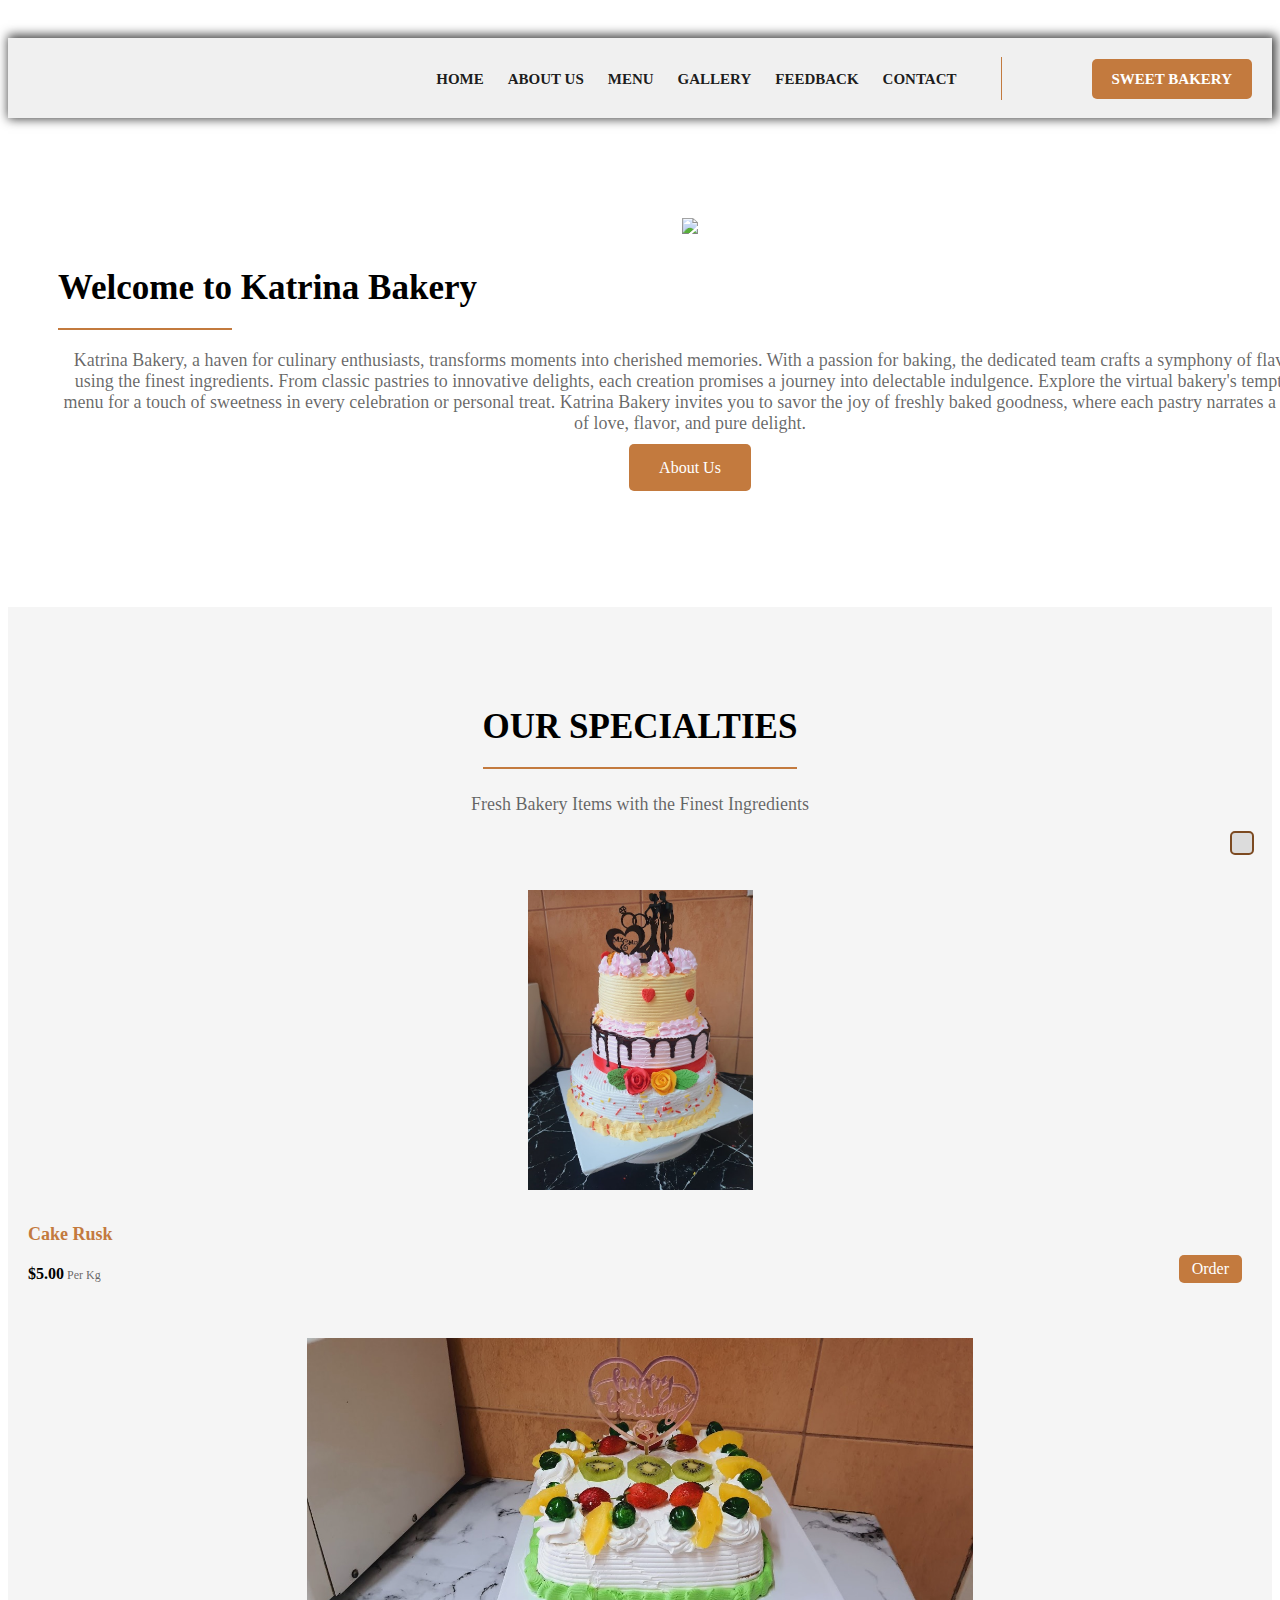
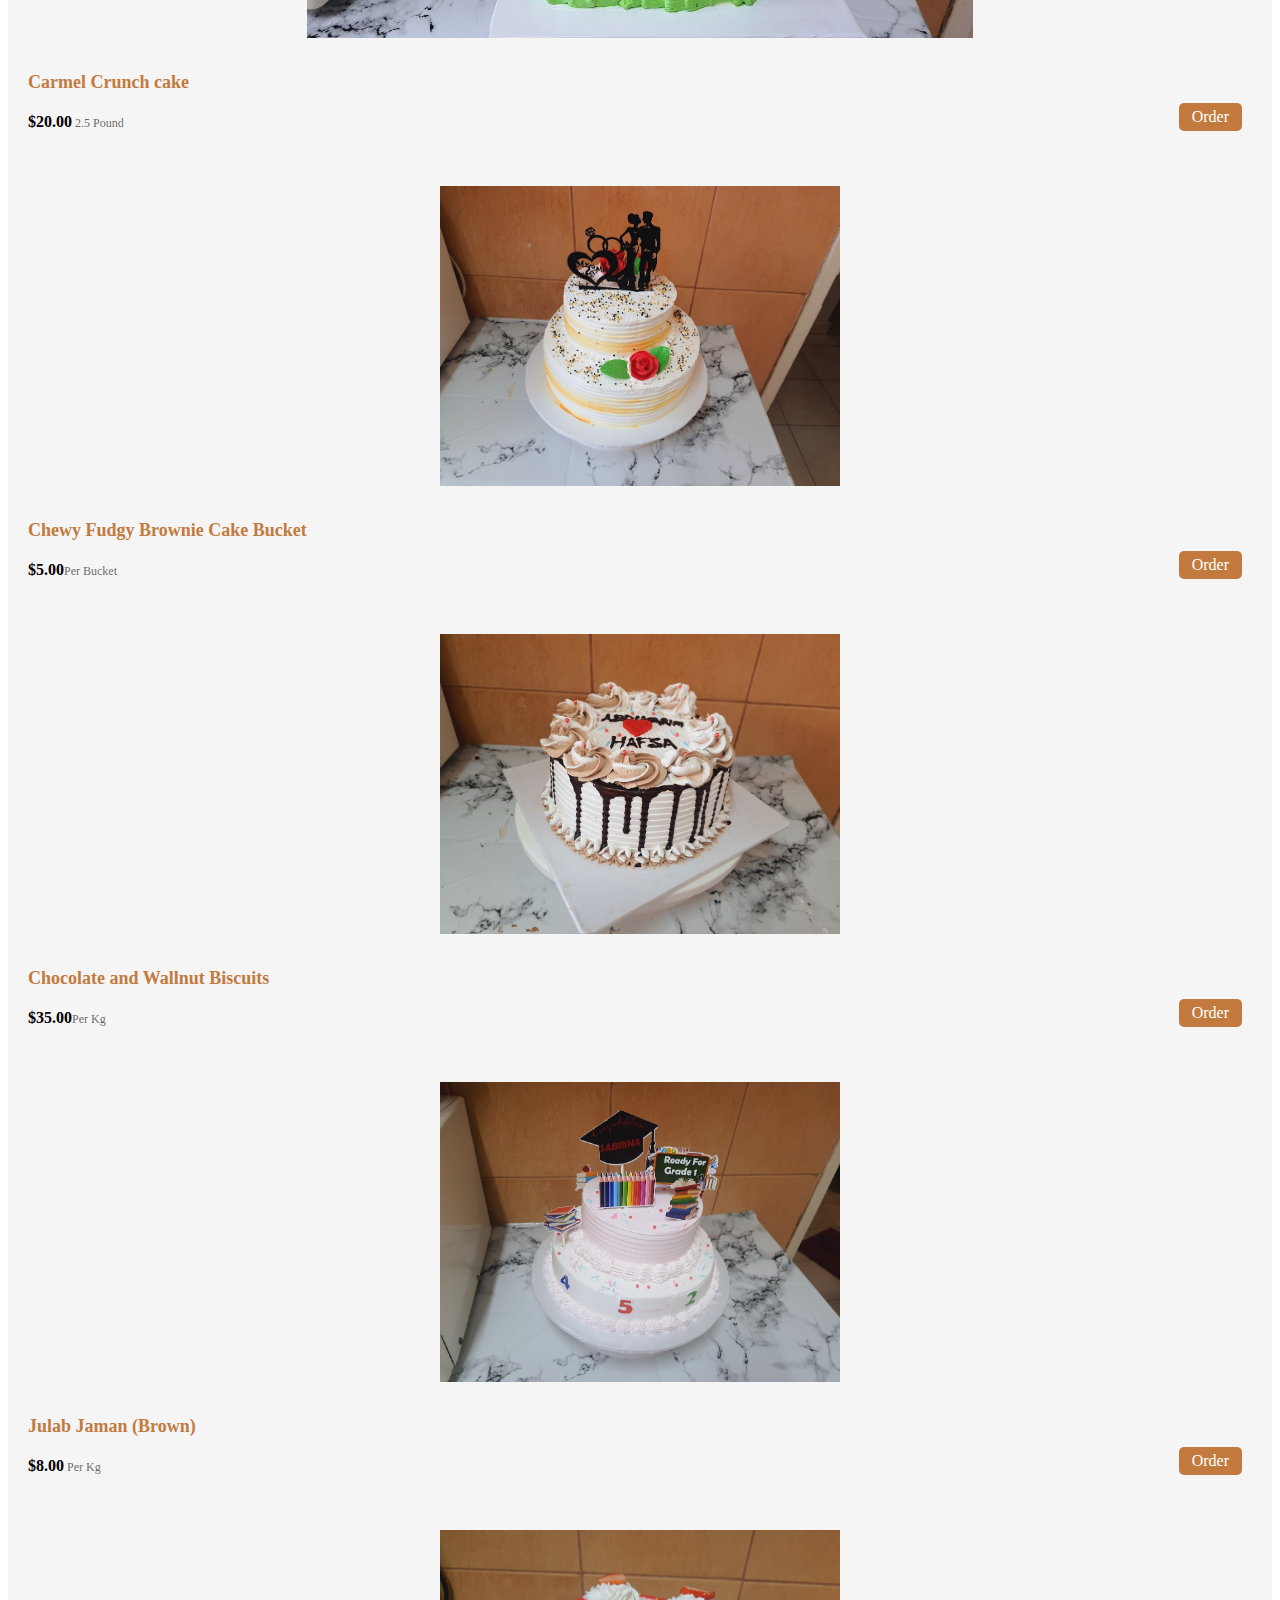
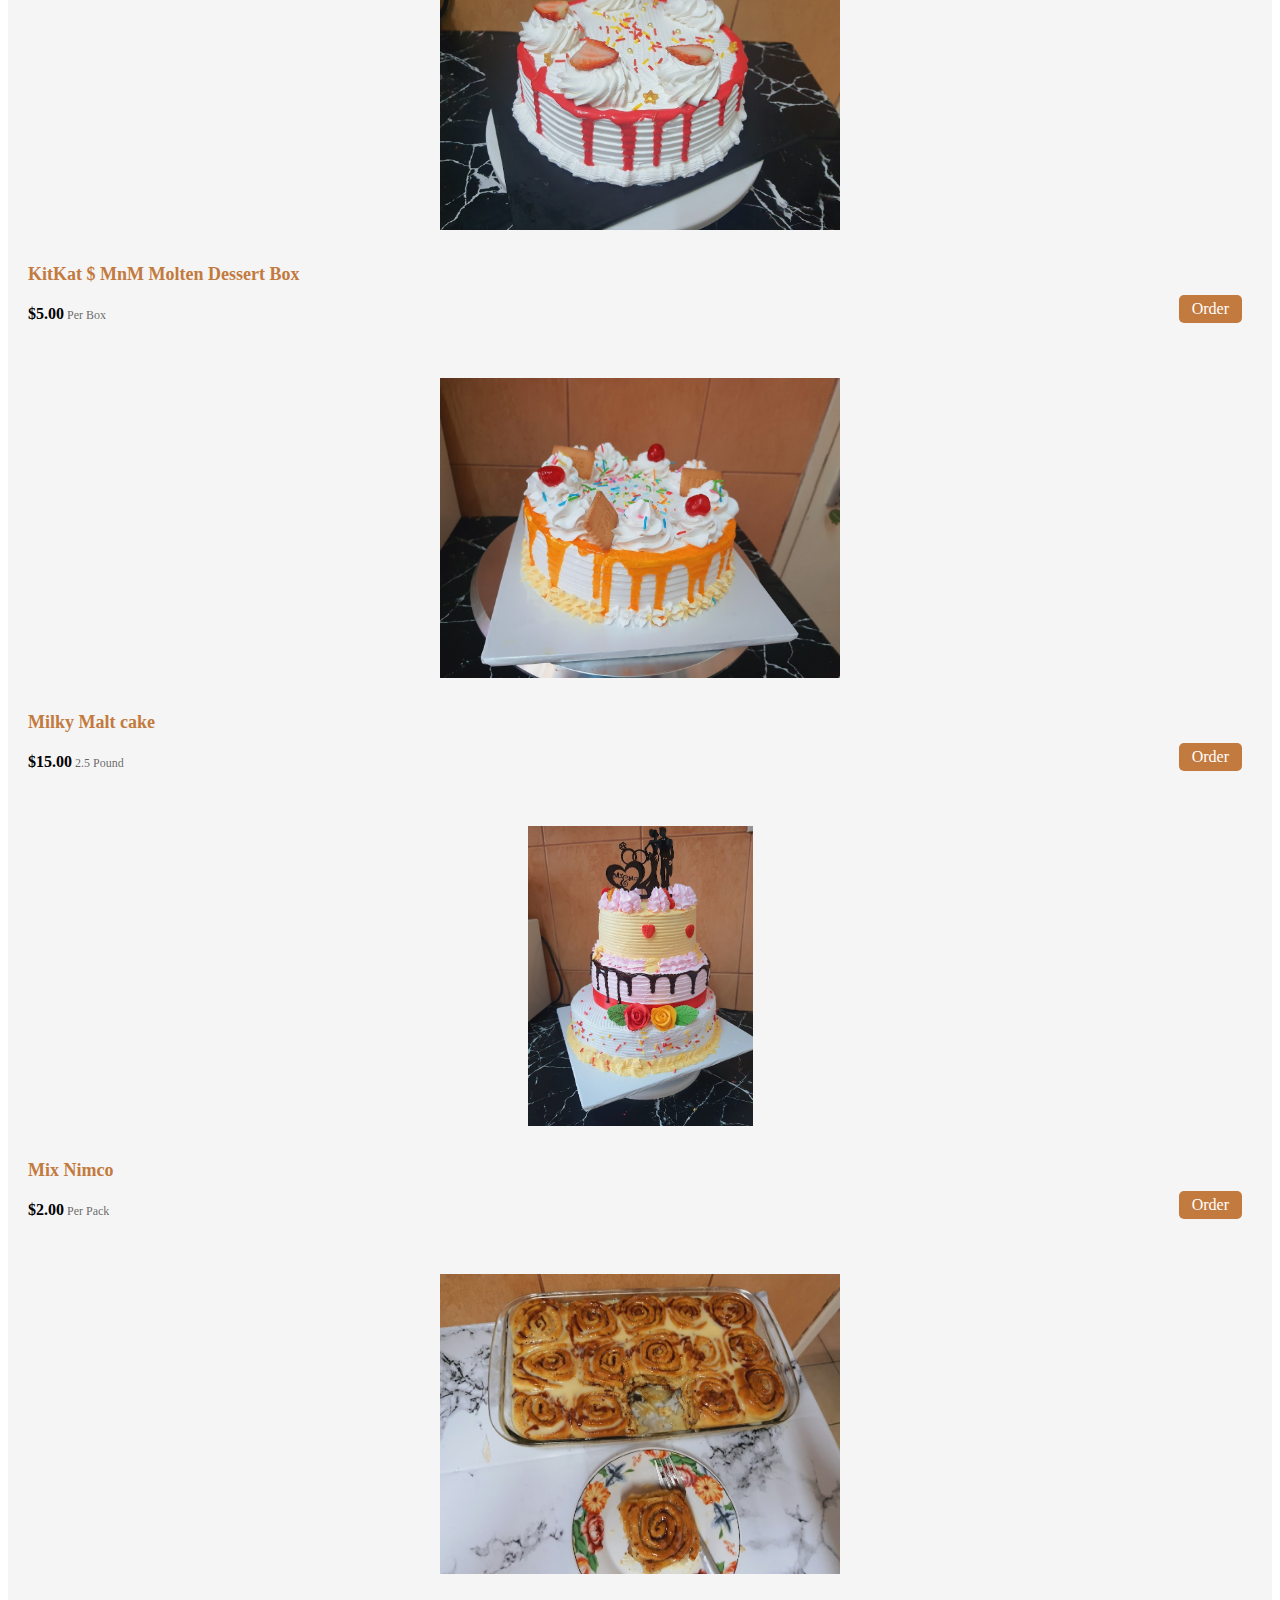
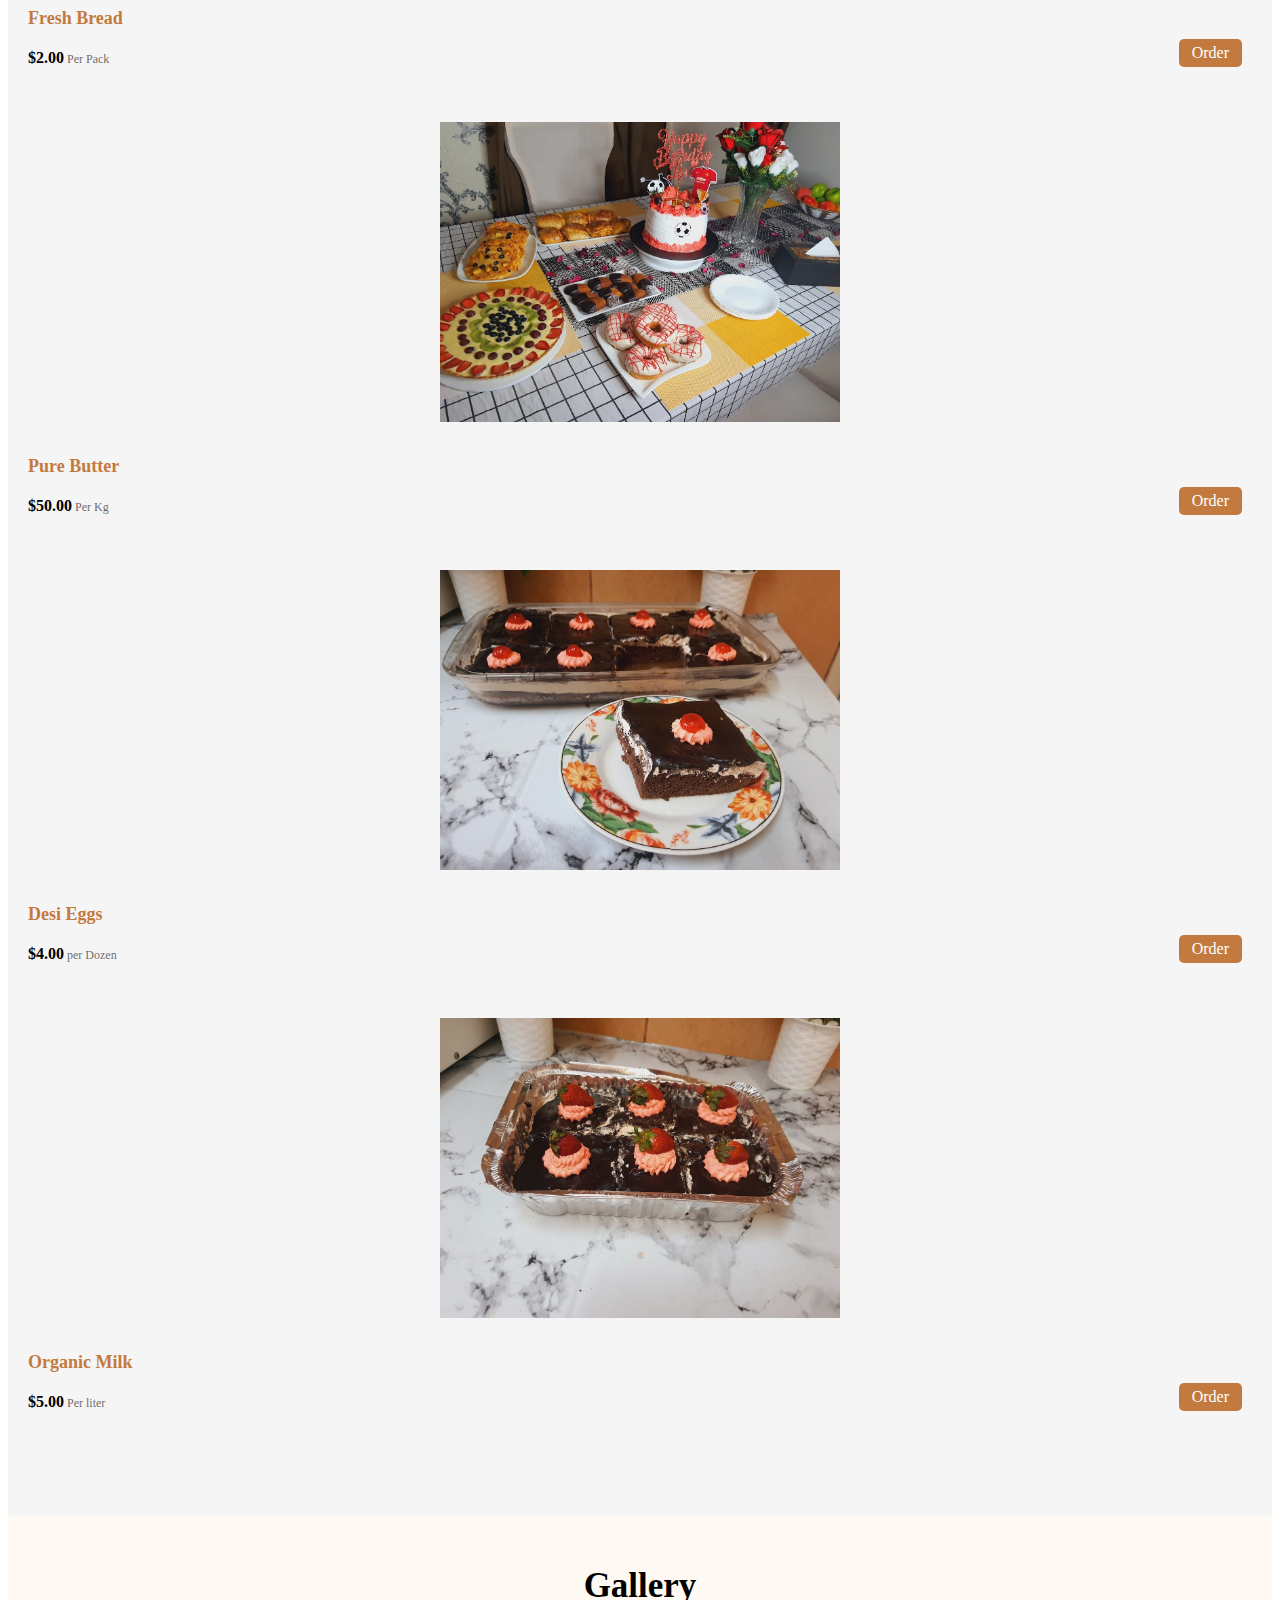
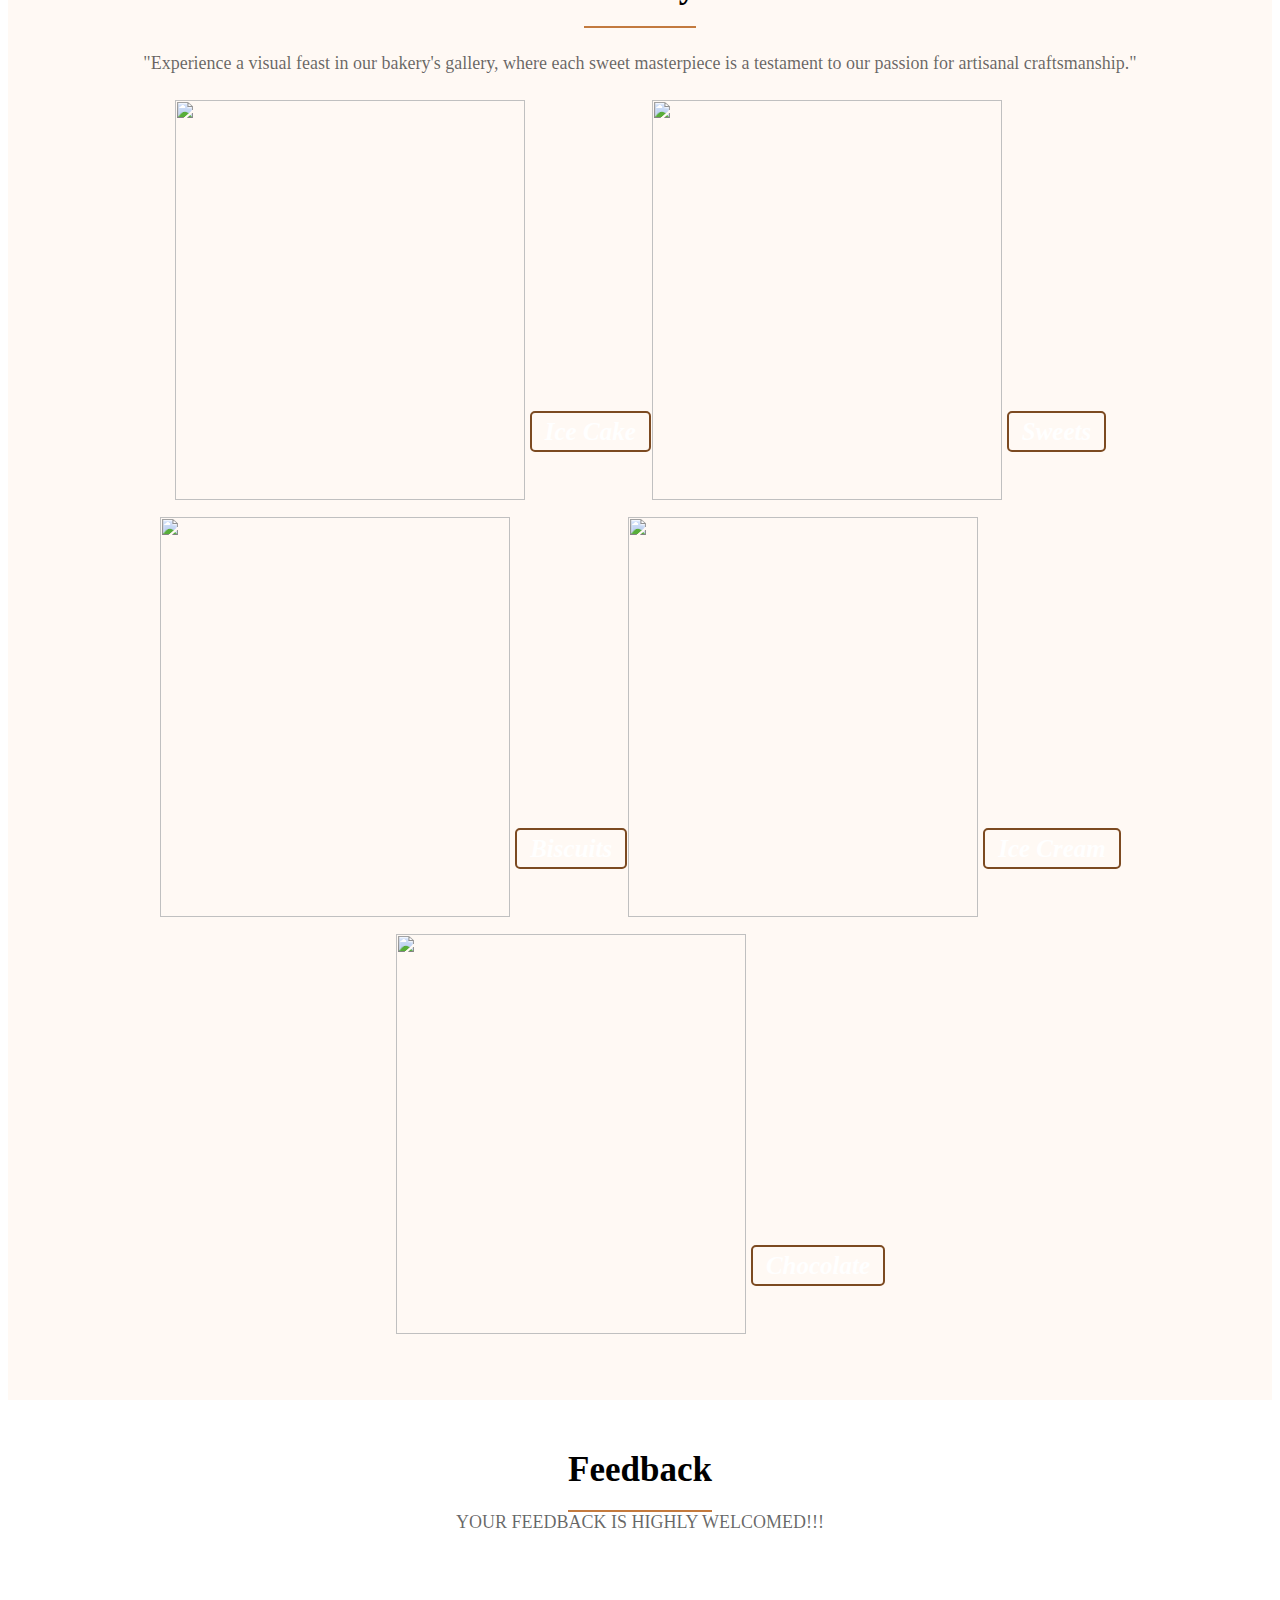
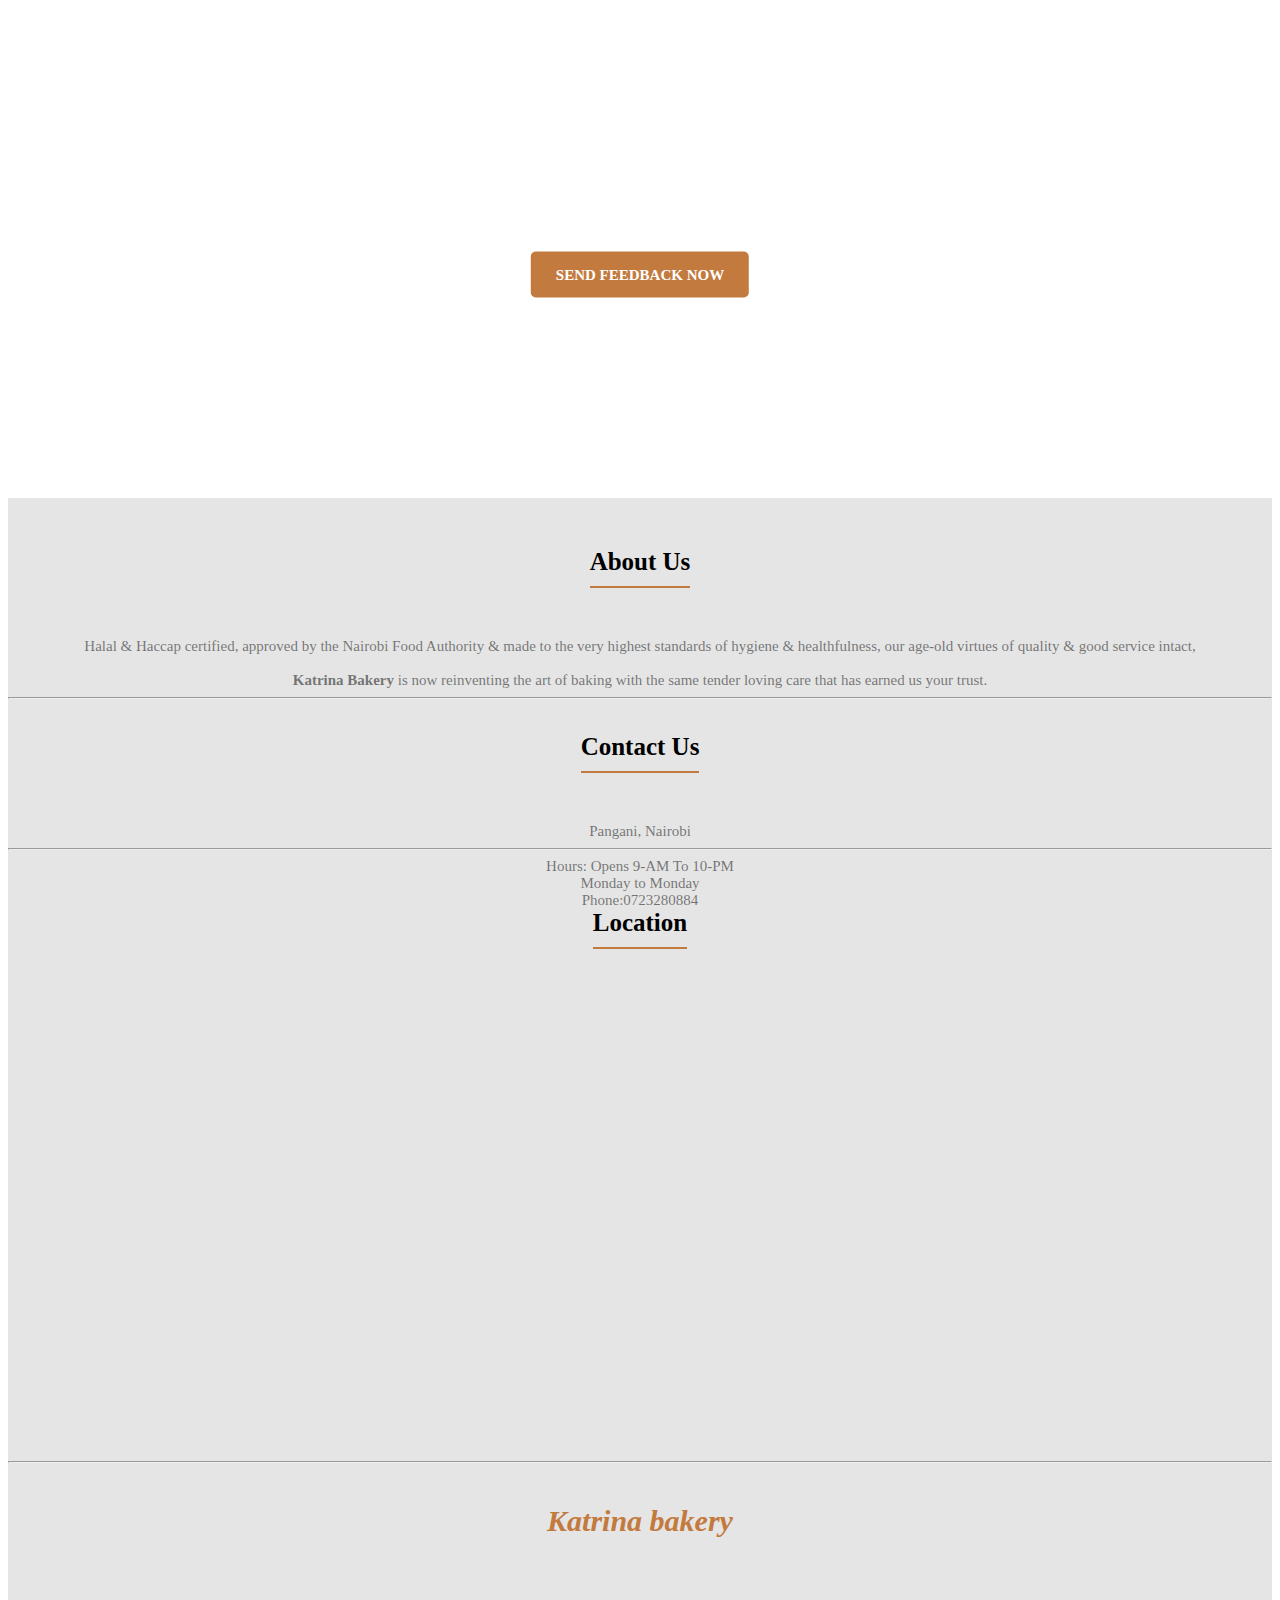
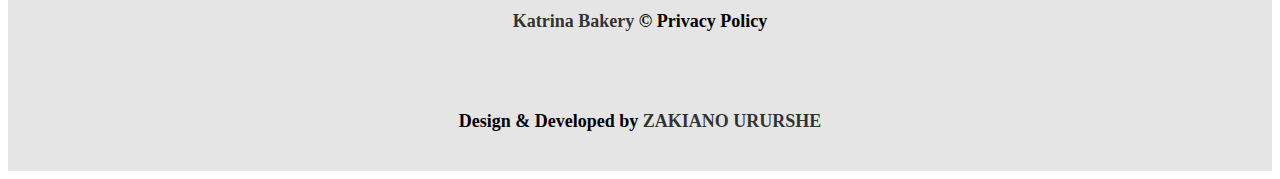
==== index.html @ e25741a5 "Update index.html" ====
<!DOCTYPE html>
<html lang="en">

<head>
    <meta charset="UTF-8">
    <meta http-equiv="X-UA-Compatible" content="IE=edge">
    <meta name="viewport" content="width=device-width, initial-scale=1.0">
    <link href="https://cdn.jsdelivr.net/npm/bootstrap@5.1.1/dist/css/bootstrap.min.css" rel="stylesheet"
        integrity="sha384-F3w7mX95PdgyTmZZMECAngseQB83DfGTowi0iMjiWaeVhAn4FJkqJByhZMI3AhiU" crossorigin="anonymous">

    <link rel="preconnect" href="https://fonts.googleapis.com">
    <link rel="preconnect" href="https://fonts.gstatic.com" crossorigin>
    <link href="https://fonts.googleapis.com/css2?family=Fira+Sans:ital@1&display=swap" rel="stylesheet">
    <script src="https://ajax.googleapis.com/ajax/libs/jquery/3.5.1/jquery.min.js"></script>
    <link rel="icon" href="images/logo.png">
    
    <script src="java.min.js"></script>
    <link rel="icon" href="logo.png">
    <link rel="stylesheet" href="css/all.css">
    <link rel="stylesheet" href="home.css">
    <link rel="stylesheet" href="style.css">
    <link rel="stylesheet" href="flickity.css">
    <link rel="stylesheet" href="media.css">
    <title>katrina Bakery</title>
</head>

<body>

     <header >
        <div class="menu">
            <div class="leftside">
               
            </div>
            <div class="rightside" id="rightside">
                <nav class="Icons">
                    <a href="#Navbar-Menu-Id" class="navicon">Home</a>
                    <a href="#Second-sec-id" class="navicon">About Us</a>
                    <a href="#menu-id" class="navicon">Menu</a>
                    <a href="#Gallery-Id" class="navicon">Gallery</a>
                    <a href="#Feedback" class="navicon">Feedback</a>
                    <a href="#footerid" class="navicon">Contact</a>
                    <i class="fas fa-times-circle" id="cross" onclick="Hidemenu()"></i>

                    <div class="social">
                        <li id="Border"></li>
                        <a href="https://www.facebook.com/" target="blank"><i class="fab fa-facebook-f"></i></a>
                        <a href="https://twitter.com" target="blank"><i class="fab fa-twitter"></i></a>
                        <a href="https://instagram.com/" target="blank"><i class="fab fa-instagram"></i></a>
                        <a href="C:\Users\acs\Desktop\new\sweet.html" id="Sweet-Bakery">Sweet Bakery</a>
                    </div>
                </nav>
            </div>
            <div class="menubar" >
                <div class="line" onclick="Togglebar()"></div>
                <div class="line" onclick="Togglebar()"></div>
                <div class="line" onclick="Togglebar()"></div>
            </div>
        </div>
       
        <div class="Scroll-Arrow" id="topbutton">
            <a href="#"><i class="fal fa-arrow-up"></i></a>
         </div>
    </header>

    <section class="second-Sec" id="Second-sec-id">
        <div class="container">
            <div class="row">
                <div class="col-lg-6 col-md-6 mx-auto second-sec">
                    <img src="https://images.pexels.com/photos/8651023/pexels-photo-8651023.jpeg?auto=compress&cs=tinysrgb&dpr=1&w=500"class="container-fluid">
                </div>
                <div class="col-lg-6 col-md-6 mx-auto second-sec">
                    <h2><span id="Welcome">Welcome to</span> Katrina Bakery</h2>
                    <p>Katrina Bakery, a haven for culinary enthusiasts, transforms moments into cherished memories. With a passion for baking, the dedicated team crafts a symphony of flavors using the finest ingredients. From classic pastries to innovative delights, each creation promises a journey into delectable indulgence. Explore the virtual bakery's tempting menu for a touch of sweetness in every celebration or personal treat. Katrina Bakery invites you to savor the joy of freshly baked goodness, where each pastry narrates a story of love, flavor, and pure delight.</p>
                    <a href="#">About Us</a>
                </div>
            </div>
        </div>
    </section>

    <section class="MenuSection" id="menu-id">
        <h1>OUR SPECIALTIES</h1>
        <p>Fresh Bakery Items with the Finest Ingredients</p>
        <div class="container-fluid">
            <div class="row">
                <div class="col-lg-3 col-md-4 col-sm-6 col-12 mx-auto Bakery-menu zoom-in">
                    <img src="cake 8.jpeg" alt=""
                        class="container-fluid">
                    <h3>Cake Rusk</h3>
                    <h6>$5.00<span id="Weight"> Per Kg</span></h6>
                    <a href="#">Order</a>
                </div>
                <div class="col-lg-3 col-md-4 col-sm-6 col-12 mx-auto Bakery-menu zoom-in">
                    <img src="cake 2.jpeg" alt=""
                        class="container-fluid">
                    <h3>Carmel Crunch cake</h3>
                    <h6>$20.00<span id="Weight"> 2.5 Pound</span></h6>
                    <a href="#">Order</a>
                </div>
                <div class="col-lg-3 col-md-4 col-sm-6 col-12 mx-auto Bakery-menu zoom-in">

                    <img src="cake 3.jpeg" alt=""
                        class="container-fluid">
                    <h3>Chewy Fudgy Brownie Cake Bucket</h3>
                    <h6>$5.00<span id="Weight">Per Bucket</span></h6>
                    <a href="#">Order</a>
                </div>
                <div class="col-lg-3 col-md-4 col-sm-6 col-12 mx-auto Bakery-menu zoom-in">

                    <img src="cake 4.jpeg" alt=""
                        class="container-fluid">
                    <h3>Chocolate and Wallnut Biscuits</h3>
                    <h6>$35.00<span id="Weight">Per Kg</span></h6>
                    <a href="#">Order</a>
                </div>


                <div class="col-lg-3 col-md-4 col-sm-6 col-12 mx-auto Bakery-menu zoom-in">
                    <img src="cake 5.jpeg" alt=""
                        class="container-fluid">
                    <h3>Julab Jaman (Brown)</h3>
                    <h6>$8.00<span id="Weight"> Per Kg</span></h6>
                    <a href="#">Order</a>
                </div>

                <div class="col-lg-3 col-md-4 col-sm-6 col-12 mx-auto Bakery-menu zoom-in">
                    <img src="cake 6.jpeg" alt=""
                        class="container-fluid">
                    <h3>KitKat $ MnM Molten Dessert Box</h3>
                    <h6>$5.00<span id="Weight"> Per Box</span></h6>
                    <a href="#">Order</a>
                </div>
                <div class="col-lg-3 col-md-4 col-sm-6 col-12 mx-auto Bakery-menu zoom-in">
                    <img src="cake 7.jpeg" alt=""
                        class="container-fluid">
                    <h3>Milky Malt cake</h3>
                    <h6>$15.00<span id="Weight"> 2.5 Pound</span></h6>
                    <a href="#">Order</a>
                </div>
                <div class="col-lg-3 col-md-4 col-sm-6 col-12 mx-auto Bakery-menu zoom-in">

                    <img src="cake 8.jpeg" alt=""
                        class="container-fluid">
                    <h3>Mix Nimco</h3>
                    <h6>$2.00<span id="Weight"> Per Pack</span></h6>
                    <a href="#">Order</a>
                </div>


                <div class="col-lg-3 col-md-4 col-sm-6 col-12 mx-auto Bakery-menu zoom-in">
                    <img src="mac macaan.jpeg" alt=""
                        class="container-fluid">
                    <h3>Fresh Bread</h3>
                    <h6>$2.00<span id="Weight"> Per Pack</span></h6>
                    <a href="#">Order</a>
                </div>

                <div class="col-lg-3 col-md-4 col-sm-6 col-12 mx-auto Bakery-menu zoom-in">
                    <img src="mac macaan 2.jpeg"
                        alt="" class="container-fluid">
                    <h3>Pure Butter</h3>
                    <h6>$50.00<span id="Weight"> Per Kg</span></h6>
                    <a href="#">Order</a>
                </div>

                <div class="col-lg-3 col-md-4 col-sm-6 col-12 mx-auto Bakery-menu zoom-in">
                    <img src="mac macaan 3.jpeg" alt=""
                        class="container-fluid">
                    <h3>Desi Eggs</h3>
                    <h6>$4.00<span id="Weight"> per Dozen</span></h6>
                    <a href="#">Order</a>
                </div>

                <div class="col-lg-3 col-md-4 col-sm-6 col-12 mx-auto Bakery-menu zoom-in">
                    <img src="mac macaan 4.jpeg" alt="" class="container-fluid">
                    <h3>Organic Milk</h3>
                    <h6>$5.00<span id="Weight"> Per liter</span></h6>
                    <a href="#">Order</a>
                </div>
            </div>
        </div>
    </section>
 <section class="Gallery" id="Gallery-Id">
    <h1>Gallery</h1>
    <p>"Experience a visual feast in our bakery's gallery, where each sweet masterpiece is a testament to our passion for artisanal craftsmanship."</p>

    <div class="main-carousel" data-flickity='{ "cellAlign": "left", "contain": true }'>
        <div class="gallery-pair">
            <div class="col-lg-3 col-md-4 col-sm-6 col-12 mx-auto Gallery-id">
                <img src="https://images.unsplash.com/photo-1605807646983-377bc5a76493?ixlib=rb-1.2.1&ixid=MnwxMjA3fDB8MHxwaG90by1wYWdlfHx8fGVufDB8fHx8&auto=format&fit=crop&w=1000&q=80">
                <a href="#">Ice Cake</a>
            </div>

            <div class="col-lg-3 col-md-4 col-sm-6 col-12 mx-auto Gallery-id">
                <img src="https://media.istockphoto.com/photos/indian-sweets-in-a-plate-includes-gulab-jamun-rasgulla-kaju-katli-picture-id1054228718?k=20&m=1054228718&s=612x612&w=0&h=OFcioOdcbacinr2F7M0hULoAr3egWnU_BIt5XLmznf0=">
                <a href="#">Sweets</a>
            </div>
        </div>

        <div class="gallery-pair">
            <div class="col-lg-3 col-md-4 col-sm-6 col-12 mx-auto Gallery-id">
                <img src="https://images.unsplash.com/photo-1558961363-fa8fdf82db35?ixid=MnwxMjA3fDB8MHxzZWFyY2h8Mnx8Y29va3l8ZW58MHx8MHx8&ixlib=rb-1.2.1&w=1000&q=80">
                <a href="#">Biscuits</a>
            </div>

            <div class="col-lg-3 col-md-4 col-sm-6 col-12 mx-auto Gallery-id">
                <img src="https://w0.peakpx.com/wallpaper/754/603/HD-wallpaper-chocolate-ice-cream-close-up-sweets-ice-cream-balls-ice-cream.jpg">
                <a href="#">Ice Cream</a>
            </div>
        </div>

        <div class="gallery-pair">
            <div class="col-lg-3 col-md-4 col-sm-6 col-12 mx-auto Gallery-id">
                <img src="https://c4.wallpaperflare.com/wallpaper/317/423/666/chocolate-4k-hd-pc-download-wallpaper-preview.jpg">
                <a href="#">Chocolate</a>
            </div>
        </div>
    </div>
</section>

<style>
    .gallery-pair {
        display: -webkit-flex;
        justify-content: center;
        margin-bottom: 10px; /* Add margin between pairs */
    }

    .Gallery-id {
        text-align: center;
    }

    /* Media queries for responsiveness */
    @media (max-width: 992px) {
        .gallery-pair {
            flex-direction: column;
        }
    }
</style>

<section class="Feedback" id="Feedback">
    <h1>Feedback</h1>
    <p>YOUR FEEDBACK IS HIGHLY WELCOMED!!!</p>
    <div class="feedback-background">
            <div class="center-heading">
            <p>Have feedback about our products or service<br> Please contact Baker's Kitchen directly</p>
            <a href="C:\Users\acs\Desktop\new\feedback.html">Send Feedback Now</a>   
            </div> 
    </div>
</section>


<section class="footer" id="footerid">
    <div class="container">
        <div class="row">
            <div class="col-lg-4 col-md-4 col-12 mx-auto">
                <h3>About Us</h3>
                <p> <b>Halal & Haccap certified, approved by the Nairobi Food Authority & made to the very highest standards of hygiene & healthfulness, our age-old virtues of quality & good service intact,<br><br><b>Katrina Bakery</b> is now reinventing the art of baking with the same tender loving care that has earned us your trust.</b> </p>
                <hr class="w-25 mx-auto text-dark">
                <a href="https://www.facebook.com/" target="blank"><i class="fab fa-facebook-f"></i></a>
                <a href="https://twitter.com" target="blank"><i class="fab fa-twitter"></i></a>
                <a href="https://gmail.google.com" target="blank"><i class="fab fa-google-plus-g"></i></a>
                <a href="https://www.pinterest.com/" target="blank"><i class="fab fa-pinterest"></i></a>
                <a href="https://instagram.com/" target="blank"><i class="fab fa-instagram"></i></a>
            </div>
            <div class="col-lg-4 col-md-4 col-12 mx-auto">
                <h3>Contact Us</h3>
                <p>Pangani, Nairobi</p>
                <hr class="w-25 mx-auto text-dark">
                <p>Hours: Opens 9-AM To 10-PM <br>
                    Monday to Monday <br>
                Phone:0723280884</p>      
            </div>
           <div class="col-lg-4 col-md-4 col-12 mx-auto">
    <h3>Location</h3>
    <div class="map-container">
        <iframe src="https://www.google.com/maps/embed?pb=!1m18!1m12!1m3!1d3988.8433542628204!2d36.83880645!3d-1.26667345!2m3!1f0!2f0!3f0!3m2!1i1024!2i768!4f13.1!3m3!1m2!1s0x182f16c39c0f766b%3A0xc78c8da617084376!2sPangani%2C%20Nairobi%2C%20Kenya!5e0!3m2!1sen!2s!4v1701278544914!5m2!1sen!2s" 
                style="border:0; width: 100%;"
                allowfullscreen=""
                loading="lazy"
                referrerpolicy="no-referrer-when-downgrade">
        </iframe>
    </div>
</div>
    </div>
    <hr class="w-50 mt-5 mx-auto text-dark">
    <div class="container last-footer" >
        <div class="row">
            <div class="col-lg-4 col-md-4 col-12 mx-auto Copyright">
                <h4 id="last-logo">Katrina bakery</h4>
            </div>
            <div class="col-lg-4 col-md-4 col-12 mx-auto Copyright">
                <h4><span id="Name">Katrina Bakery</span> © Privacy Policy</h4>
            </div>
            <div class="col-lg-4 col-md-4 col-12 mx-auto Copyright">
                <h4>Design & Developed by <span id="Name">ZAKIANO URURSHE</span></h3>
            </div>
        </div>
    </div>
</section>

    
    <script src="script.js"></script>
    <script src="https://cdn.jsdelivr.net/npm/@popperjs/core@2.9.3/dist/umd/popper.min.js"
        integrity="sha384-W8fXfP3gkOKtndU4JGtKDvXbO53Wy8SZCQHczT5FMiiqmQfUpWbYdTil/SxwZgAN"
        crossorigin="anonymous"></script>
    <script src="https://cdn.jsdelivr.net/npm/bootstrap@5.1.1/dist/js/bootstrap.min.js"
        integrity="sha384-skAcpIdS7UcVUC05LJ9Dxay8AXcDYfBJqt1CJ85S/CFujBsIzCIv+l9liuYLaMQ/"
        crossorigin="anonymous"></script>
</body>

</html>
---- home.css ----
78% of storage used … You use storage when you save to Drive, back up to Google Photos, and send and receive email on Gmail
*{
    margin: 0;
    padding: 0;
    box-sizing: border-box;
    font-family: 'Fira Sans', sans-serif;
}
.Navbar-Menu{
    width: 100%;
    height: 100vh;
    background-image: linear-gradient(rgba(0,0,0,0.2),rgba(0,0,0,0.2)),url('images/back.jpg');
    background-repeat: no-repeat;
    background-size: cover;
}
.menu{
    width: 100%;
    height: 80px;
    position: relative;
    top: 30px;
    background-color: #f0f0f0;
    box-shadow: 2px -1px 10px 2px rgba(0,0,0,0.75);
    -webkit-box-shadow: 2px -1px 10px 2px rgba(0,0,0,0.75);
    -moz-box-shadow: 2px -1px 10px 2px rgba(0,0,0,0.75);
}
.leftside{
    /* width: 10%; */
    height: 80px;
    position: relative;
    float: left;     
}
.leftside img{
    width: 250px;
    height: auto;
    position: absolute;
    top:-50px;
    left: 50px;
}
.rightside{
    width: auto;
    height: 80px;
    float: right;
    display: flex;
    align-items: center;
    padding-right: 20px;
    justify-content: right;
}
.rightside a{
    font-size: 15px;
    font-weight: 600;
    text-transform: uppercase;
    color: rgba(0,0,0,0.9);
    text-decoration: none;
    padding: 10px 10px;
    transition: 0.5s;
}
.navicon:hover{
    color:#7c4a21
}
.social{
    display: inline;
}
.menubar{
    position: absolute;
    right: 20px;
    top: 25px;
    opacity: 0;
}
.menubar .line{
    height: 2px;
    width: 50px;
    background-color: black;
    margin: 5px 0;
    border-radius: 50px;
    cursor: pointer;
    
}
#cross{
    font-size: 23px;
   color: #fff;
    position: absolute;
    top: 25px;
    left: 25px;
    opacity: 0;
}

#Border{
    padding: 13px 0;
    display: inline;
    border-right: 1px solid #c37a3e;
    margin: 0 30px;
}
.rightside i{
    font-size: 18px;
}
#Sweet-Bakery{
    padding: 12px 20px;
    background-color: #c37a3e;
    color: #fff;
    border-radius: 5px;

    transition: 0.5s;
}
#Sweet-Bakery:hover{
    background-color: #7c4a21;
}
.heading{
    position: absolute;
    right: 5%;
    bottom: 20%;
    text-align:right;
}
.heading h2{
    font-size: 50px;
    color: #fff;
    background-color: rgba(0,0,0,0.2);
}
.heading p{
    font-size: 14px;
    padding-bottom: 25px;
    color: whitesmoke;
}
.heading a{
    padding: 15px 30px;
    background-color: #c37a3e;
    color: #fff;
    text-decoration: none;
    border-radius: 5px;
    transition: 0.5s;
}
.heading a:hover{
    background-color: #7c4a21;
}
.heading i{
    font-size: 18px;
    margin-right: 10px;
    animation: 25s change linear infinite;
    transition: 0.5s;
}
.Scroll-Arrow a i{
    font-size: 25px;
    color: #7c4a21;
    padding: 10px 10px;
    border-radius: 5px;
    position: fixed;
    bottom: 5%;
    right: 2%;
    transition: 0.5s;
    z-index: 1000;
    background-color: transparent;
    border: 2px solid #7c4a21;
    background-color: rgba(0,0,0,0.1);
    font-weight: 500;
}
@keyframes change{
    0%{
        color: #c37a3e;
    }
    20%{
        color: purple;
    }
    40%{
        color: yellow;
    }
    60%{
        color: teal;
    }
    80%{
        color: #fff;
    }
    100%{
        color: #000;
    }
}



.second-Sec{
    width: 100%;
    height: auto;
    text-align: center;
    padding: 100px 50px;
}
.second-Sec img{
    background-attachment: fixed;
}
.second-Sec h2{
    text-align: left;
    font-size: 35px;
    padding-bottom: 20px;
} 
.second-Sec p{
    font-size: 18px;
    color: rgba(0,0,0,0.6);
    padding-bottom: 25px;
}
#Welcome{
    text-align: left;
    font-size: 35px;
    padding-bottom: 20px;
    border-bottom: 2px solid #c37a3e;
    display: inline-block; 
}
.second-Sec a{
    padding: 15px 30px;
    background-color: #c37a3e;
    color: #fff;
    text-decoration: none;
    border-radius: 5px;
    transition: 0.5s;
}
.second-Sec a:hover{
    background-color: #7c4a21;
}
.second-sec{
    margin: 30px 0;
}

.MenuSection{
    width: 100%;
    height: auto;
    text-align: center;
    background-color: whitesmoke;
    padding: 100px 0;
}
.MenuSection img{
    height: 300px;
    margin: 20px 0px;
}
.MenuSection h1{
    font-size: 35px;
    padding-bottom: 20px;
    border-bottom: 2px solid #c37a3e;
    display: inline-block;
}
.MenuSection p{
    font-size: 18px;
    color: rgba(0,0,0,0.6);
    padding: 25px 0;   
}
.Bakery-menu{
    margin-top: 30px;
}
.Bakery-menu h3{
    padding: 10px 20px;
    font-size: 18px;
    color: #c37a3e;
    text-align: left;
    font-weight: bold;
}
.Bakery-menu h6{
    padding: 10px 0px 5px 20px;
    font-size: 16px;
    font-weight: bold;
    float: left;
}
#Weight{
    font-size: 12px;
    color: rgba(0,0,0,0.6);
    font-weight: lighter;
}
.Bakery-menu a{
    float: right;
    margin-right: 30px;
    padding: 5px 13px;
    background-color: #c37a3e;
    color: #fff;
    text-decoration: none;
    border-radius: 5px;
    transition: 0.5s;
}
.Bakery-menu a:hover{
    background-color: #7c4a21;
}


.Gallery{
    width: 100%;
    height: auto;
    padding: 50px 0;
    text-align: center;
    background-color: #ffae6b13
}
.Gallery img{
    width: 350px;
    height: 400px;
    margin: 1px;
    transition: 0.8s;
}
.Gallery h1{
    font-size: 35px;
    padding-bottom: 20px;
    border-bottom: 2px solid #c37a3e;
    display: inline-block;
}
.Gallery p{
    font-size: 18px;
    color: rgba(0,0,0,0.6);
    padding: 25px 0;   
}
.carousel-cell{
    width: 340px;
    height: 400px;
    overflow: hidden;
    margin: 0px;
}
.Gallery a{
    text-decoration: none;
    font-size: 25px;
    font-weight: bold;
    font-style: italic;
    position: relative;
    top: -60px;
    color: #fff;
    padding: 5px 13px;
    border: 2px solid #7c4a21;
    background-color: transparent;
    transition: 0.4s;
    border-radius: 5px;
}
.Gallery a:hover{
    background-color: #c37a3e;
    border: none;
}
.Gallery img:hover{
    transform: scale(1.01);
}

.Feedback{
    width: 100%;
    height: auto;
    padding: 50px 0 0 0;
    text-align: center;
    margin: 0;
}
.Feedback h1{
    font-size: 35px;
    padding-bottom: 20px;
    border-bottom: 2px solid #c37a3e;
    display: inline-block;
} 
.Feedback p{
    font-size: 18px;
    color: rgba(0,0,0,0.6);
    padding-bottom: 25px;
}
.feedback-background{
    width: 100%;
    height: 60vh;
    background-image: linear-gradient(rgba(0,0,0,0.7),rgba(0,0,0,0.7)),url('https://media.istockphoto.com/photos/homemade-sweet-chocolate-cupcakes-picture-id615286712?k=20&m=615286712&s=612x612&w=0&h=YQkiXhBHecMn1Oi2228WL0KmVC9KHCTriP8vB49OGHk=');
    background-attachment: fixed;
    background-position: center;
    background-size:cover;
    background-repeat: no-repeat;
    position: relative;
    
}
.center-heading{
    position: absolute;
    top: 50%;
    left: 50%;
    transform: translate(-50%,-50%);
}
.center-heading p{
    font-size: 30px;
    color: #fff;
}
.center-heading a{
    font-size: 15px;
    font-weight: 600;
    text-transform: uppercase;
    color: #fff;
    text-decoration: none;
    border-radius: 5px;
    padding: 15px 25px;
    transition: 0.5s;
    background-color: #c37a3e;
}
.center-heading a:hover{
    background-color: #7c4a21;
}

.footer{
    width: 100%;
    height: auto;
    background-color: rgba(0,0,0,0.1);
    padding: 50px 0  0 0;
    text-align: center;
}
.footer h3{
    text-align: center;
    font-size: 25px;
    padding-bottom: 10px;
    border-bottom: 2px solid #c37a3e;
    display: inline-block;
    margin-bottom: 50px;
}
.footer p{
    font-size: 15px;
    color: rgba(0,0,0,0.5);
    font-weight: lighter;
    padding: 0 10px;
}
.footer i{
    padding: 10px;
    font-size: 22px;
    color: rgba(0,0,0,0.8);
    transition: 0.6s;
}
.footer i:hover{
    color: #7c4a21;
}

.Copyright h4{
    font-size: 18px;
    line-height: 100px;
}
#Name{
    color: rgba(0,0,0,0.8);
    font-weight: bold;
}
#last-logo{
    font-size: 30px;
    font-style: italic;
    display: inline-block;
    color: #c37a3e;
    font-weight: bold;
}
---- style.css ----
78% of storage used … You use storage when you save to Drive, back up to Google Photos, and send and receive email on Gmail
body {
  font-family: "Muli-Regular";
  color: #666;
  font-size: 13px;
  margin: 0; }

 .Bakery-menu {
    overflow: hidden;
}

.zoom-in {
  transition: transform 0.3s ease-in;
}

.zoom-in:hover {
  transform: scale(1.1); /* You can adjust the scale value based on your preference */
}

.Gallery-id {
  overflow: hidden;
  transition: transform 0.3s ease-in;
}

.Gallery-id:hover {
  transform: scale(1.1); /* You can adjust the scale value based on your preference */
}

/* Default styling for the map */
.map-container iframe {
    width: 100%;
    height: 450px; /* Set an initial height for larger screens */
    border: 0;
}

/* Media query for medium-sized screens (e.g., tablets) */
@media (max-width: 991px) {
    .map-container iframe {
        height: 300px; /* Adjust the height for medium-sized screens */
    }
}

/* Media query for small screens (e.g., mobile phones) */
@media (max-width: 767px) {
    .map-container iframe {
        height: 200px; /* Adjust the height for small screens */
    }
}

input, textarea, select, button {
  font-family: "Muli-Regular";
  color: #333;
  font-size: 13px; }

p, h1, h2, h3, h4, h5, h6, ul {
  margin: 0; }

img {
  max-width: 100%; }

ul {
  padding-left: 0;
  margin-bottom: 0; }

a:hover {
  text-decoration: none; }

:focus {
  outline: none; }

.wrapper {
  min-height: 100vh;
  background-size: cover;
  background-repeat: no-repeat;
  display: flex;
  align-items: center; 
  justify-content: center;
}

.inner {
  min-width: 850px;
  text-align: center;
  margin: auto;
  padding-bottom: 48px;
 }
  .inner h3 {
    text-transform: uppercase;
    font-size: 22px;
    font-family: "Muli-Bold";
    text-align: center;
    margin-bottom: 32px;
    color: #333;
    letter-spacing: 2px; }

form {
  width: 50%;
  padding-left: 45px; }

.form-group {
  display: flex; 
}

  .form-group .form-wrapper {
  width: 50%; }

.form-wrapper {
  margin-bottom: 17px; 
  margin: 0 100px;
}
  .form-wrapper label {
    text-align: left;
    margin-bottom: 9px;
    display: block; }

.form-control {
  border: 1px solid #ccc;
  display: block;
  width: 100%;
  height: 40px;
  padding: 0 20px;
  border-radius: 20px;
  font-family: "Muli-Bold";
  background: none; }
  .form-control:focus {
    border: 1px solid #ffc722; }

select {
  -moz-appearance: none;
  -webkit-appearance: none;
  cursor: pointer;
  padding-left: 20px; }
  select option[value=""][disabled] {
    display: none; }

.inner a{
  padding: 10px 25px;
    background-color: #ffc722;
    color: rgba(0,0,0,0.8);
    border-radius: 50px;
    text-decoration: none;
    font-size: 15px;
    transition: 0.5s;
    border: none;
   position: relative;
   top: 50px;
   left: 80px;
    margin: 0 15px;
  }
  #login{
    padding: 10px 60px;
  }
.inner a:hover{
  letter-spacing: 2px;
}
.checkbox {
  position: relative; }
  .checkbox label {
    padding-left: 22px;
    cursor: pointer; }
  .checkbox input {
    position: absolute;
    opacity: 0;
    cursor: pointer; }
  .checkbox input:checked ~ .checkmark:after {
    display: block; }

.checkmark {
  position: absolute;
  top: 50%;
  left: 0;
  transform: translateY(-50%);
  height: 12px;
  width: 13px;
  border-radius: 2px;
  background-color: #ebebeb;
  border: 1px solid #ccc;
  font-family: Material-Design-Iconic-Font;
  color: #000;
  font-size: 10px;
  font-weight: bolder; }
  .checkmark:after {
    position: absolute;
    top: 50%;
    left: 50%;
    transform: translate(-50%, -50%);
    display: none;
    content: '\f26b'; }

@media (max-width: 991px) {
  .inner {
    min-width: 768px; } }
@media (max-width: 767px) {
  .inner {
    min-width: auto;
    background: none;
    padding-top: 0;
    padding-bottom: 0; }

  form {
    width: 100%;
    padding-right: 15px;
    padding-left: 15px; } }

/*# sourceMappingURL=style.css.map */
---- media.css ----
78% of storage used … You use storage when you save to Drive, back up to Google Photos, and send and receive email on Gmail
@media(max-width:900px){
    .social{
        display: none;
    }


}

@media(max-width:800px){
    .Icons a{
        display: block;
        text-align: center;
    }
    .menu{
        display: flex;
        justify-content: center;
        align-items: center;
    }
    .leftside{
        width: 100%;
        display: block;
    }
    .leftside img{
        text-align: center;
        z-index: 1000;
    }
    .rightside{
        width: 100%;
        height: auto;
        background-color: rgba(0,0,0,0.9);
        position: absolute;
        top: -500px;
        display: flex;
        justify-content: center;
        padding: 50px 0;
        z-index: 500;
        overflow: hidden;
    }
    .rightside a{
        color: #fff;
        
    }
    .menubar{
        opacity: 1;
        top:25px
    }
    #cross{
        opacity: 1;
    }
    .heading{
        width: 100%;
        position: absolute;
        display: grid;
        place-items: center;
        text-align: center;
    }
    .heading h2{
        font-size: 25px;
        color: #fff;
        background-color: rgba(0,0,0,0.2);
    }
    .heading p{
        font-size: 14px;
        padding-bottom: 10px;
        color: whitesmoke;
    }
    .heading a{
        padding: 12px 20px;
        background-color: #c37a3e;
        color: #fff;
        text-decoration: none;
        border-radius: 5px;
        transition: 0.5s;
    }
    .center-heading p{
        font-size: 20px;
    }
    .center-heading a{
        padding: 5px 10px;
        font-size: 12px;
    }
}
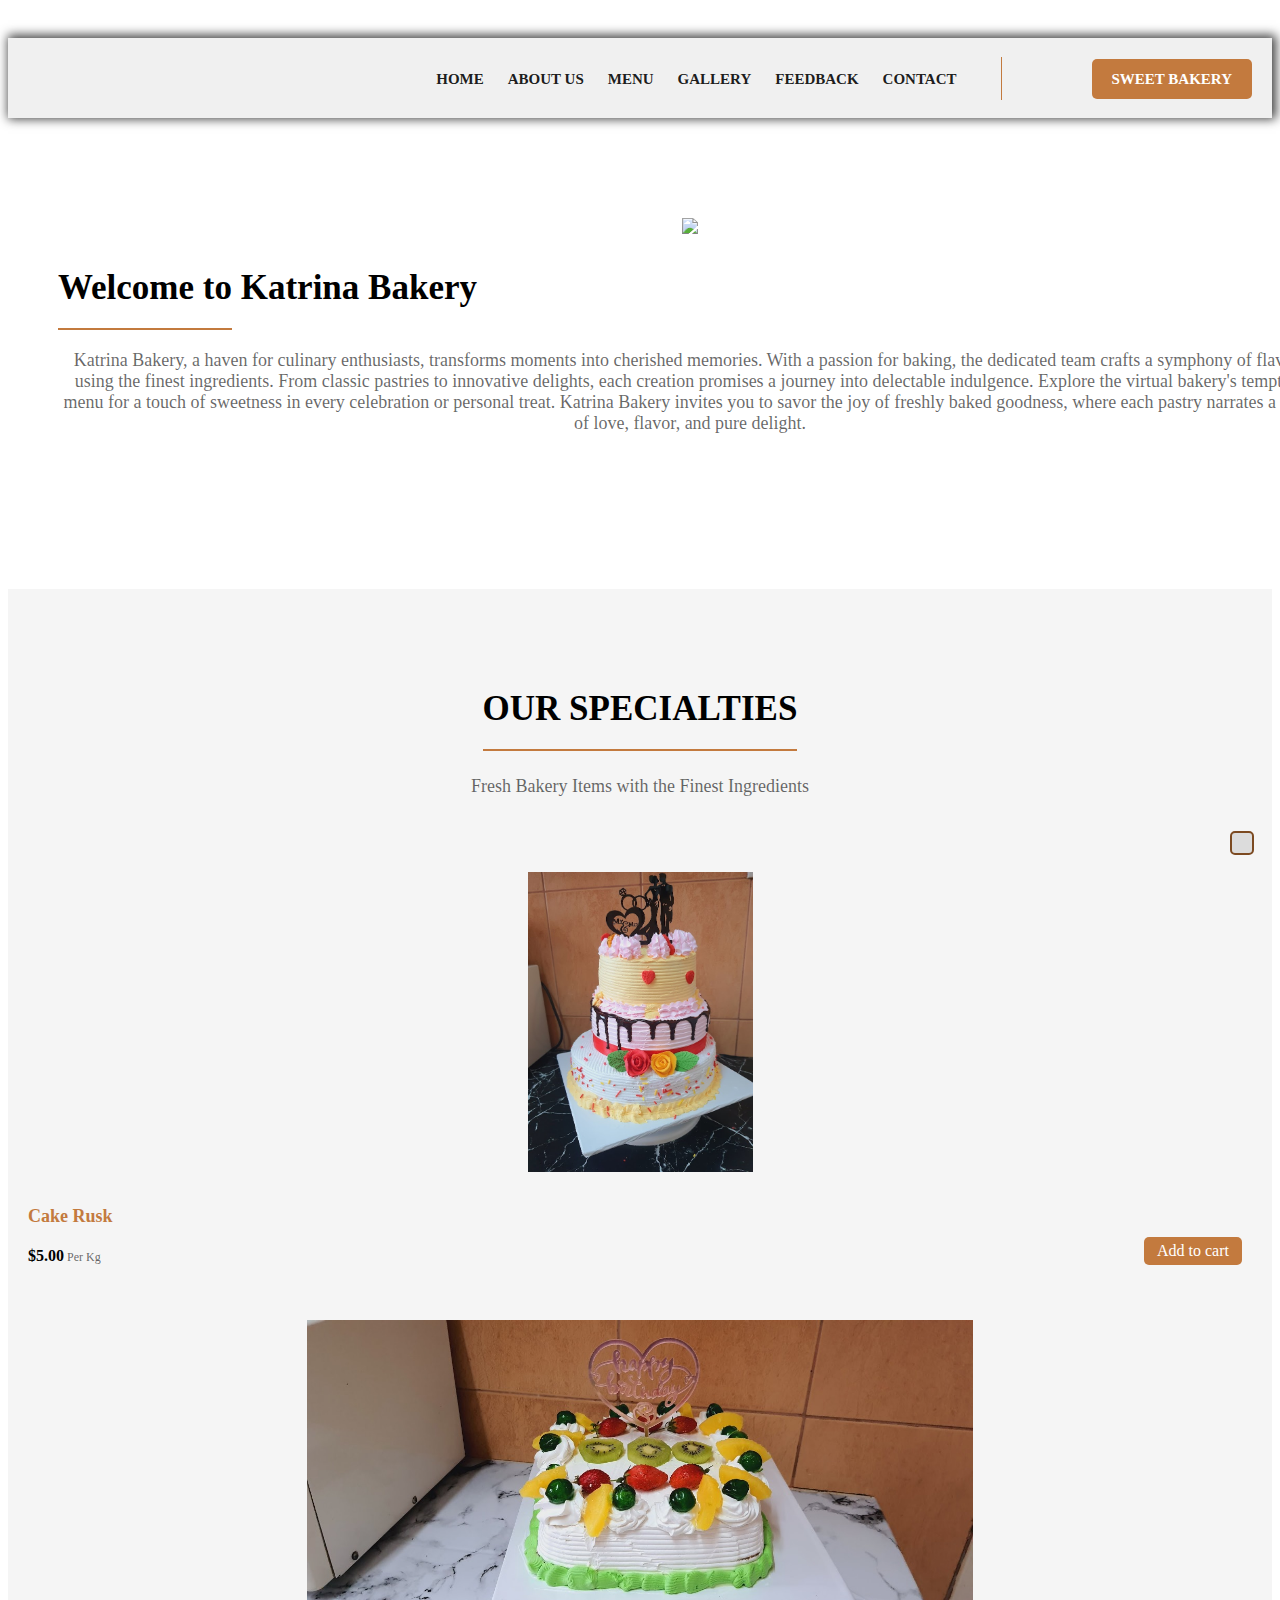
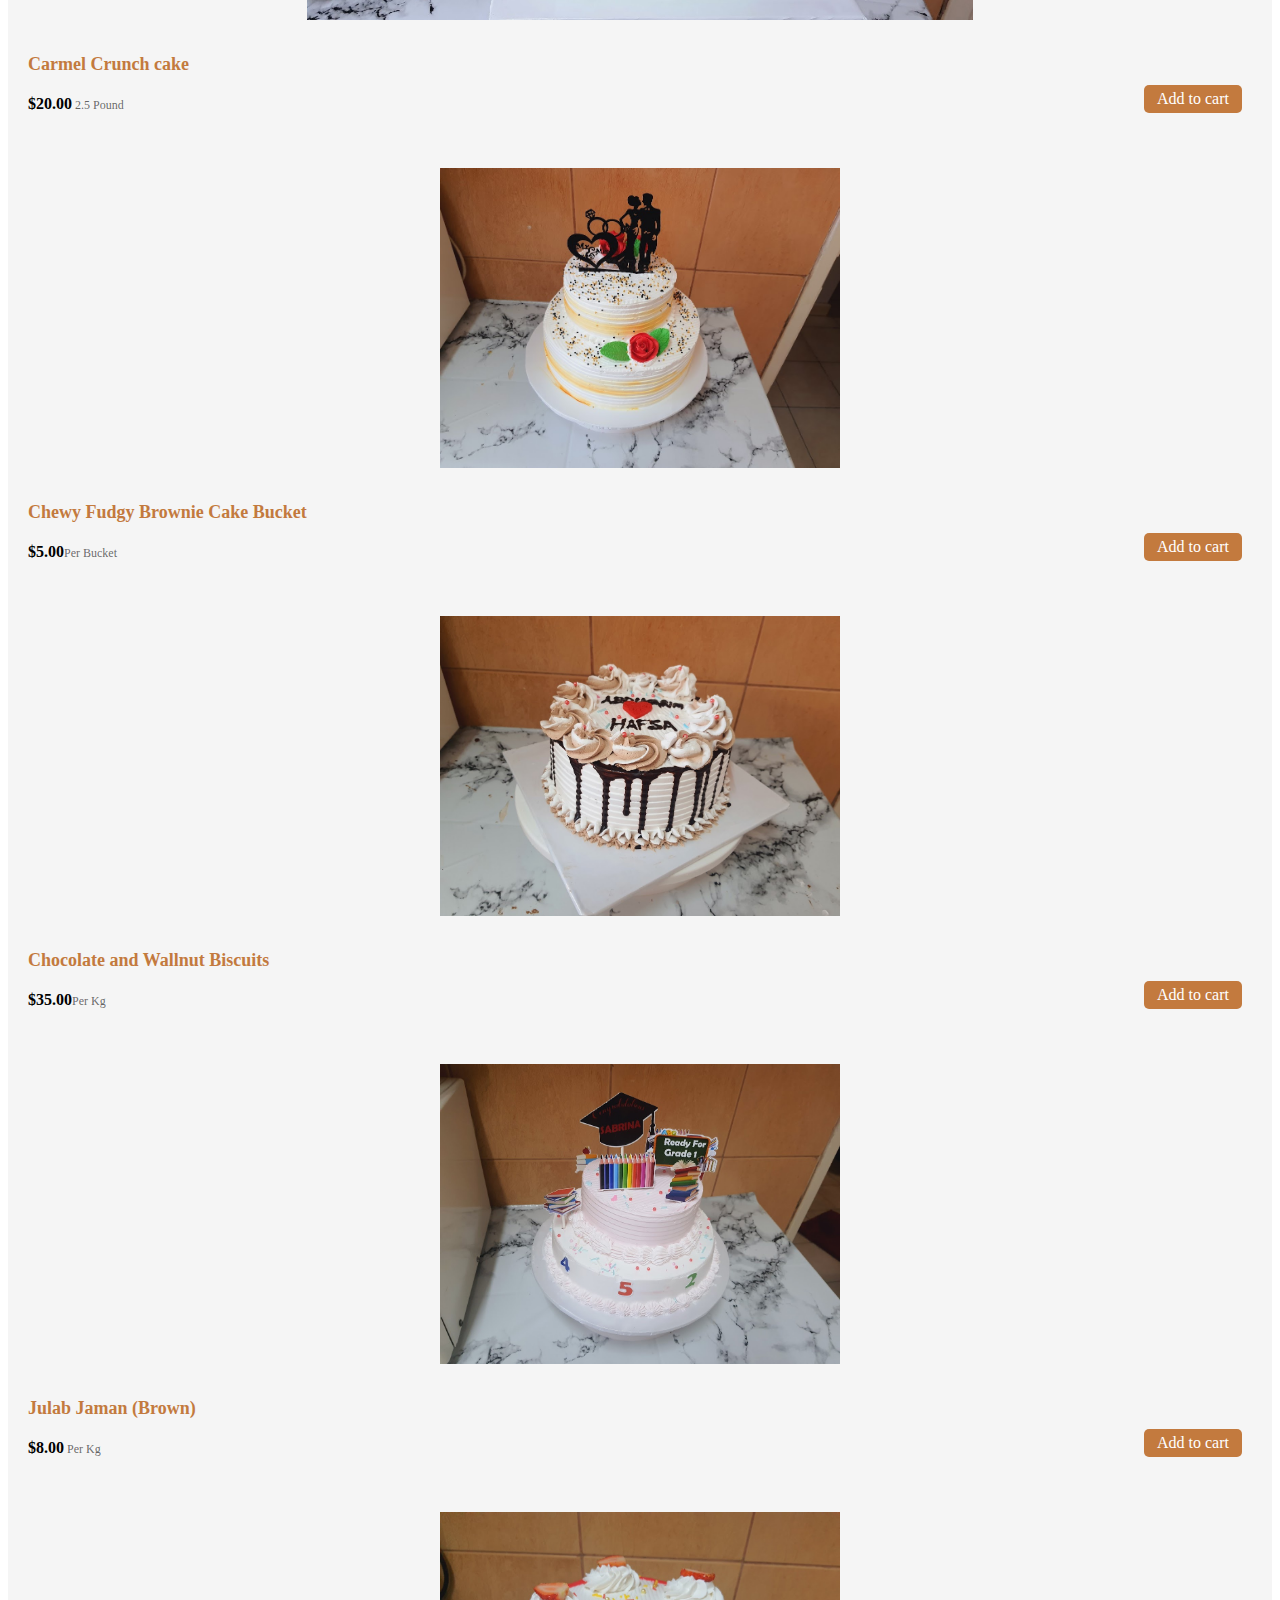
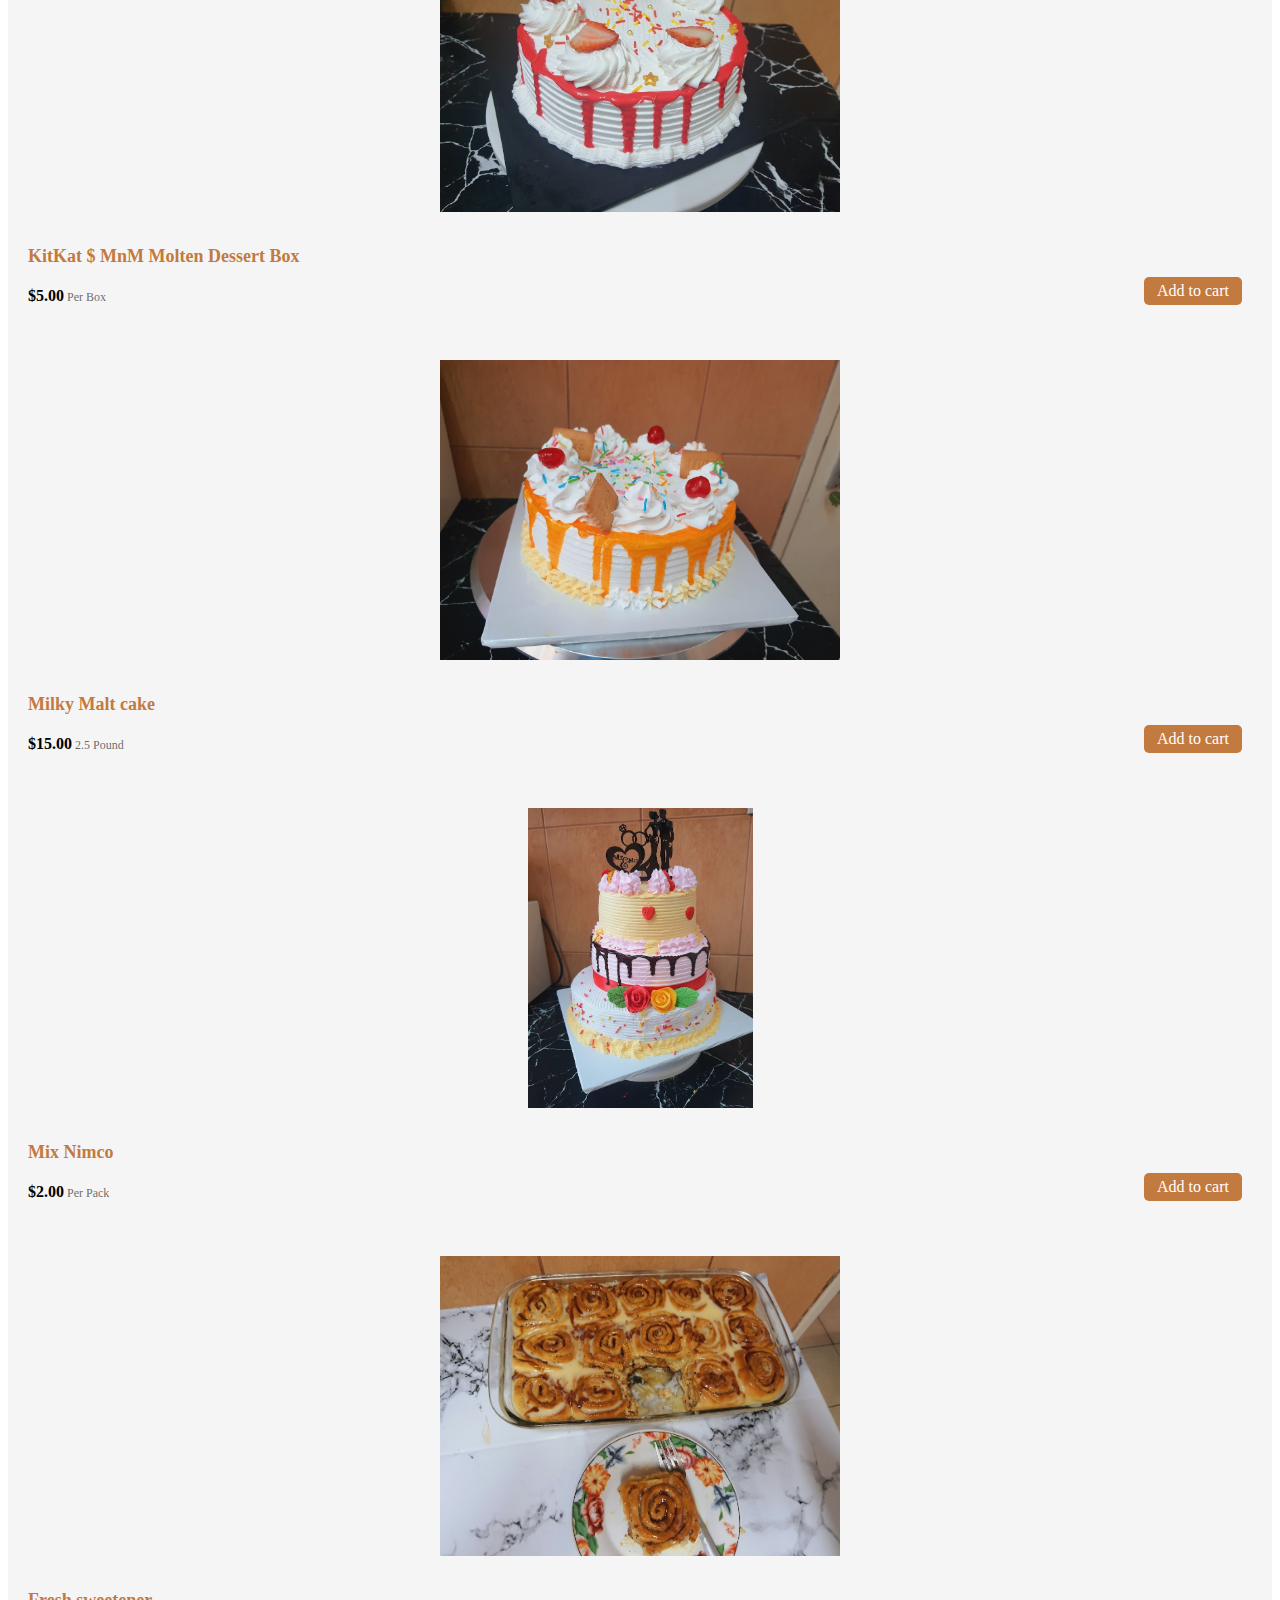
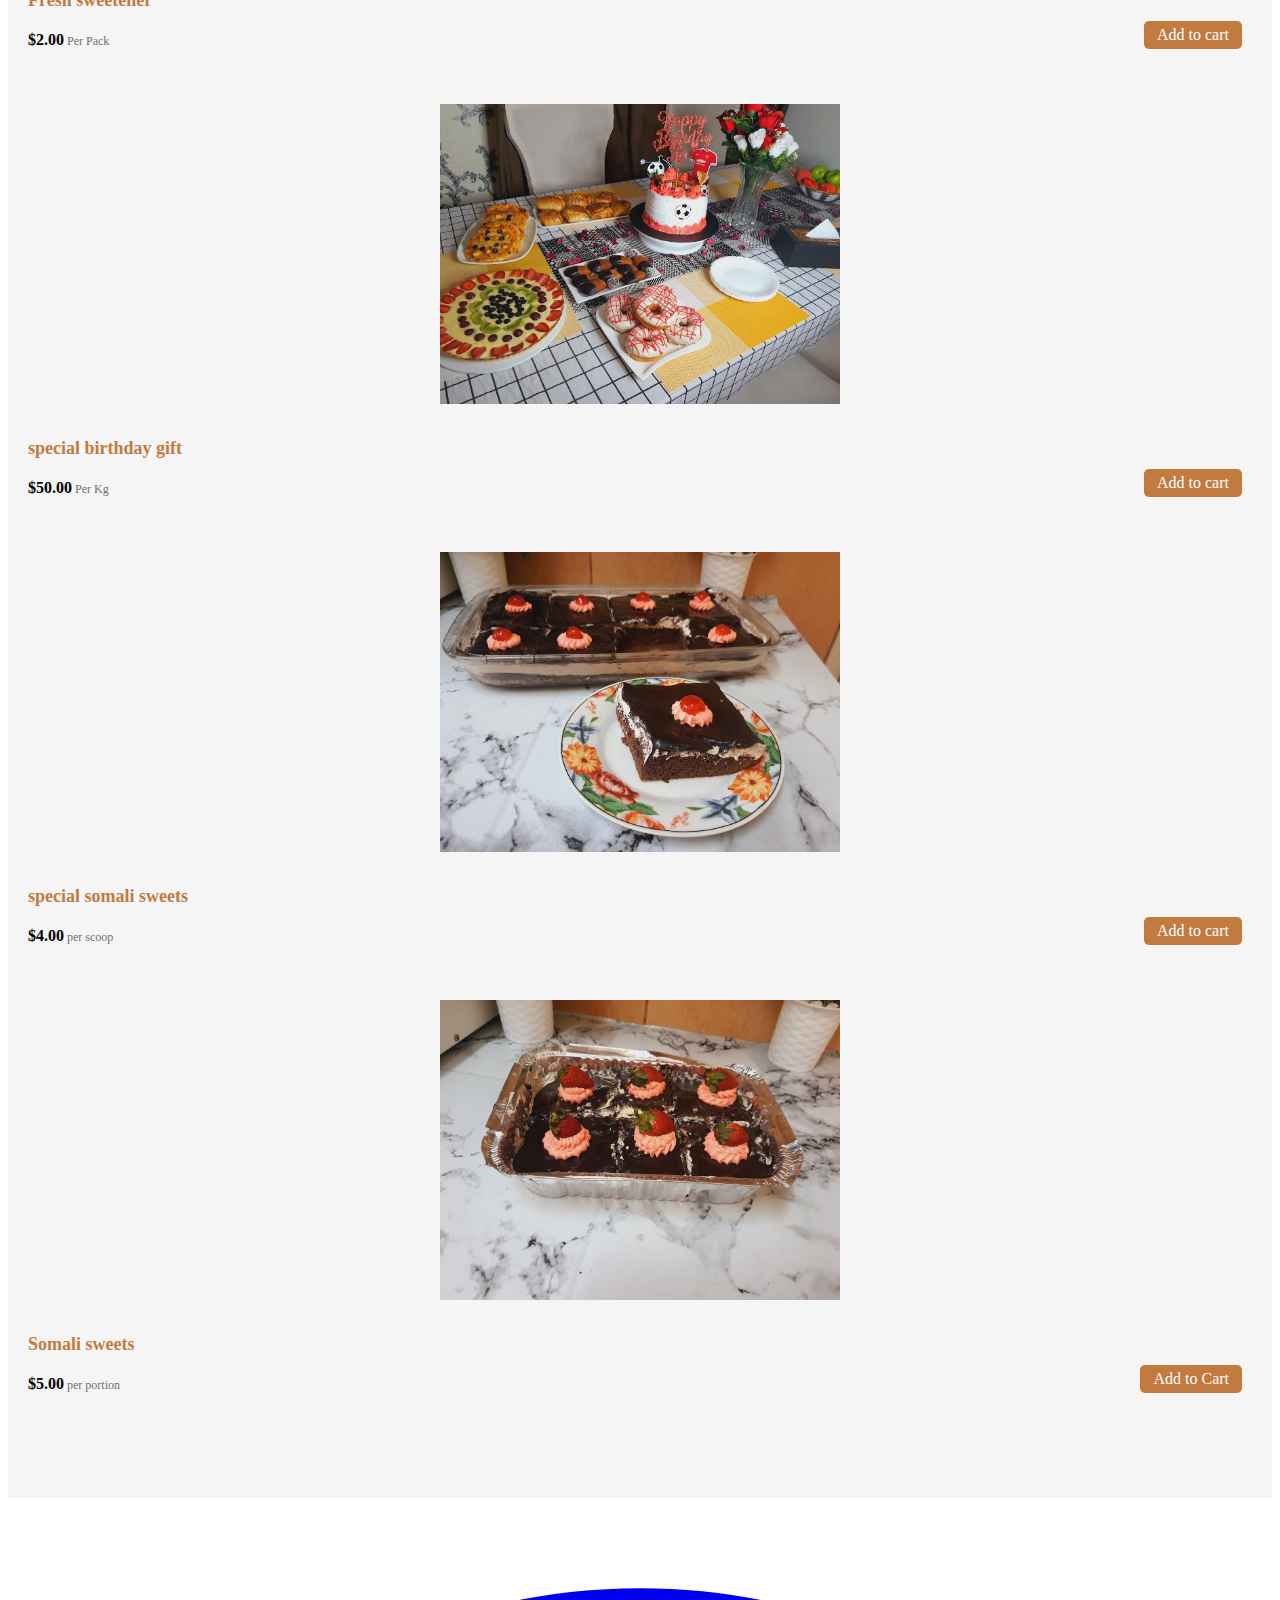
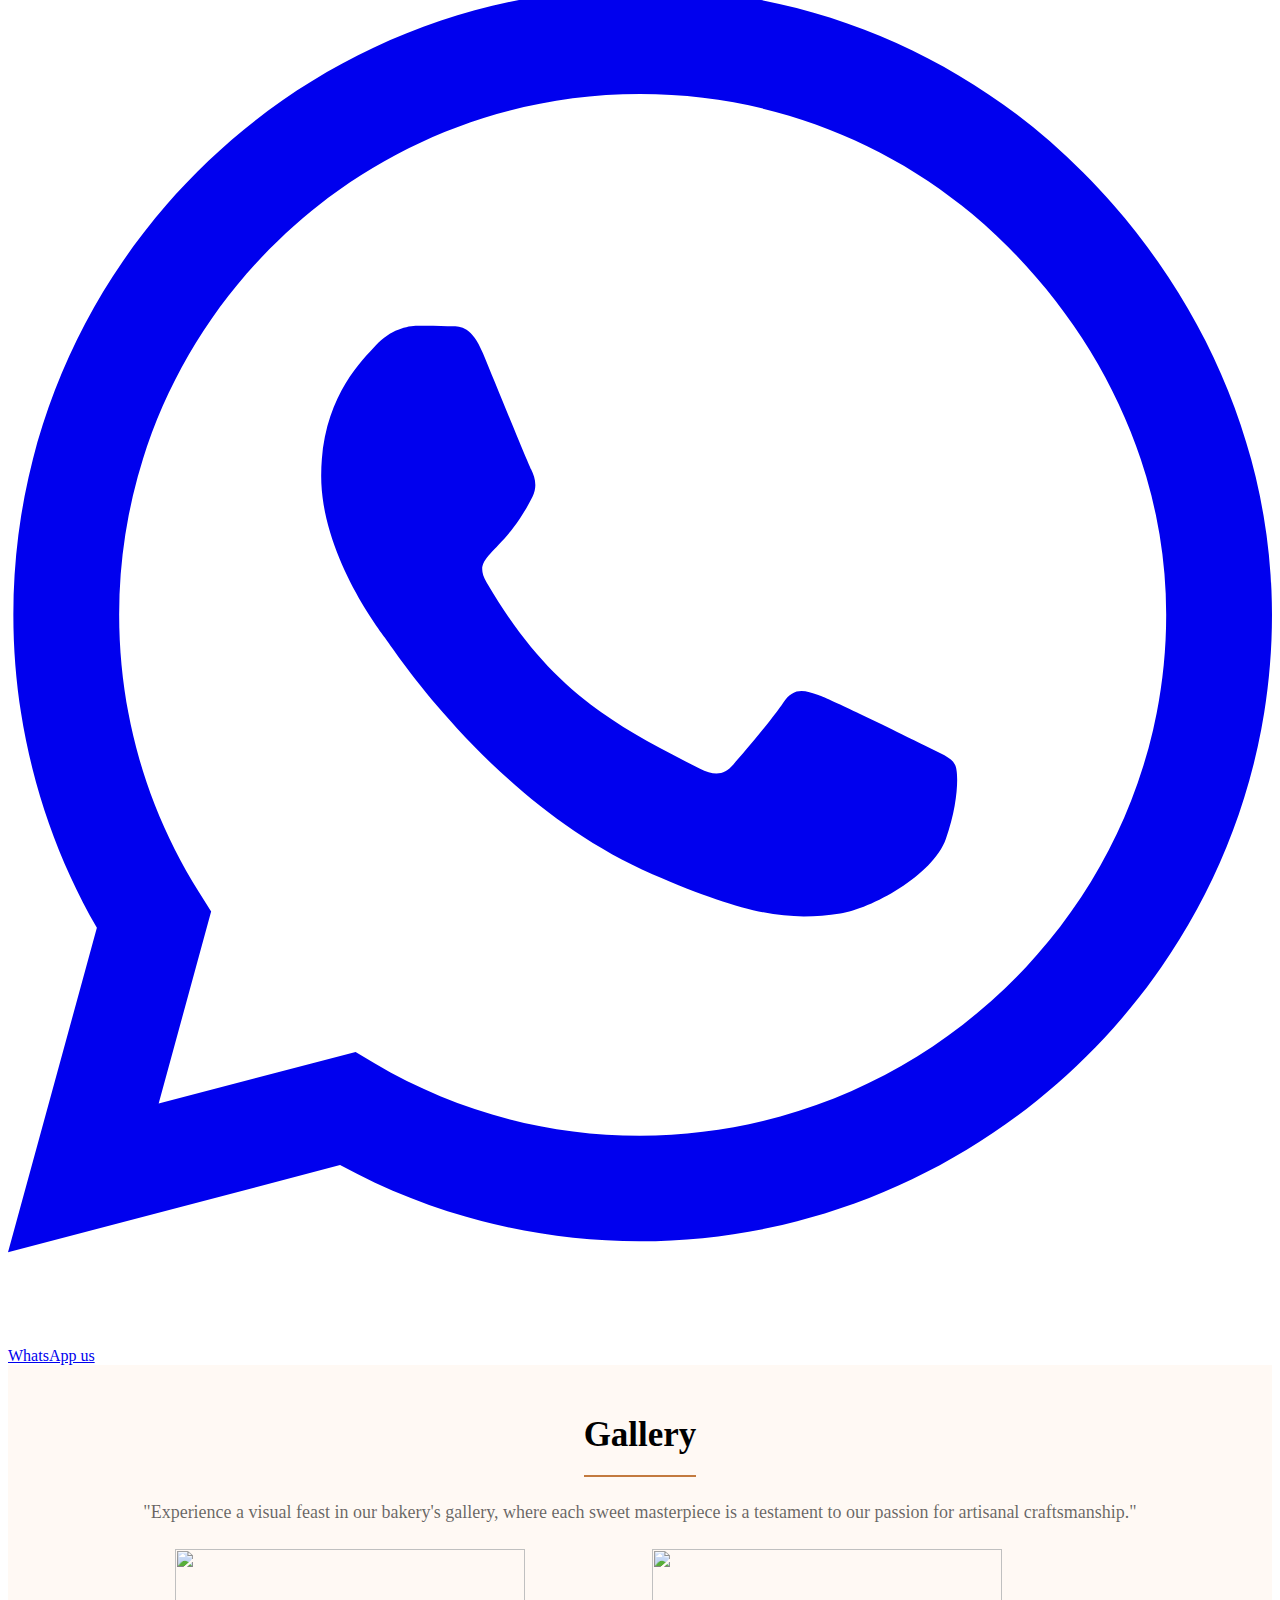
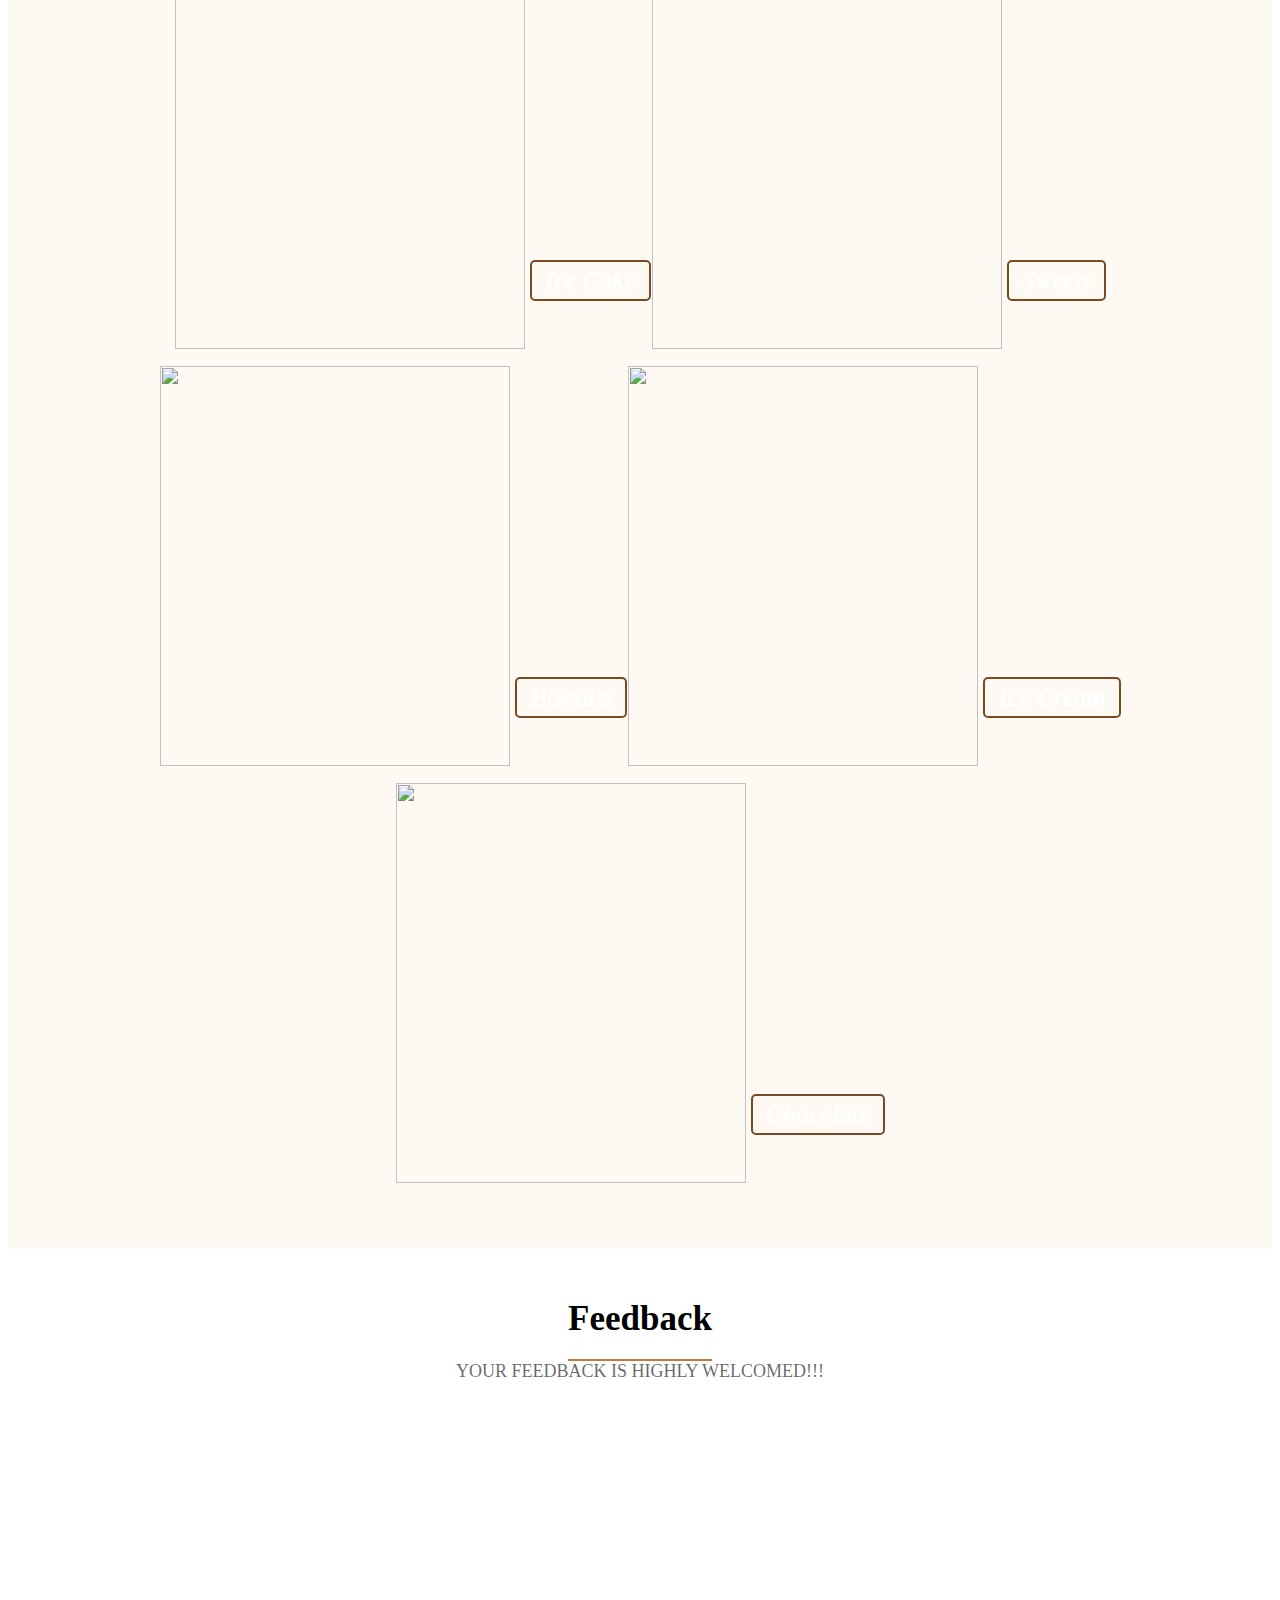
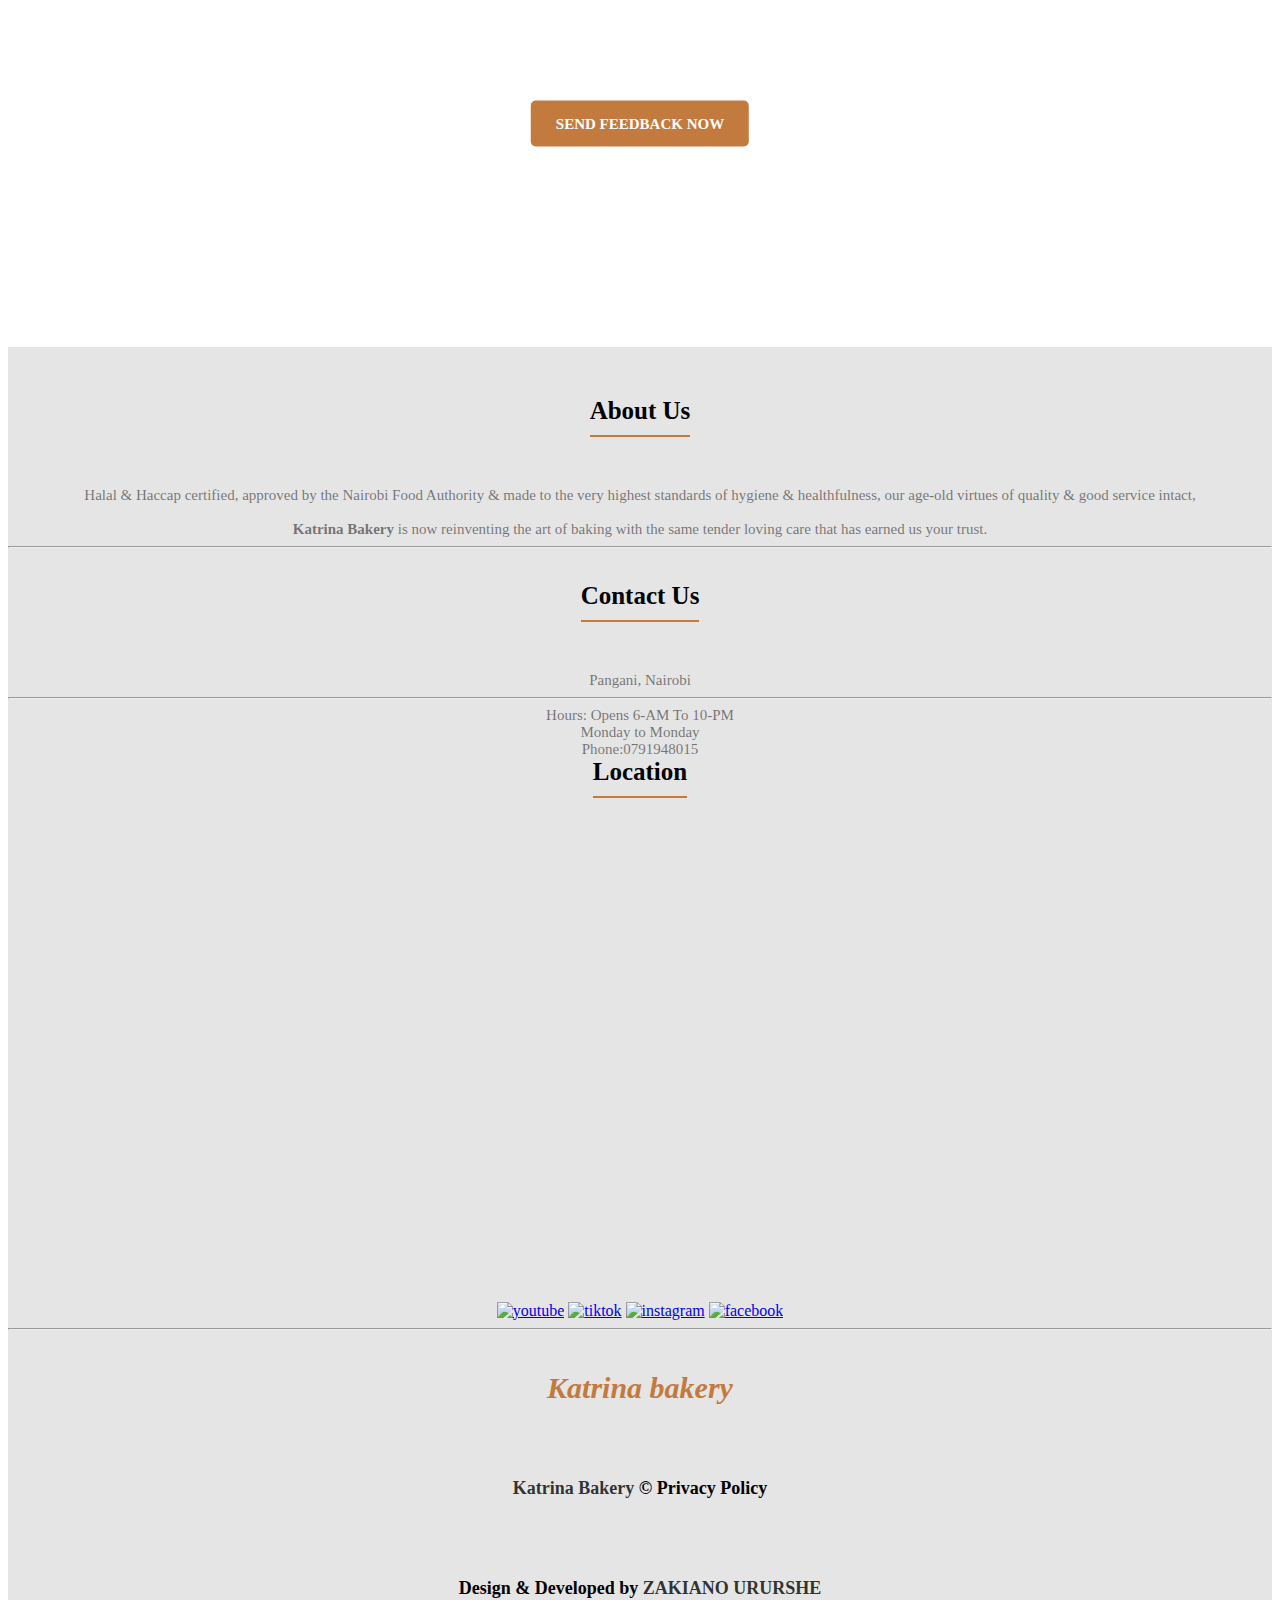
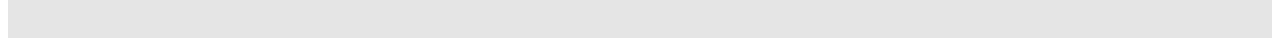
==== commit 527b3e42: "Update index.html" ====
--- a/index.html
+++ b/index.html
@@ -26,7 +26,9 @@
 
 <body>
 
-     <header >
+    
+
+    <header >
         <div class="menu">
             <div class="leftside">
                
@@ -71,7 +73,7 @@
                 <div class="col-lg-6 col-md-6 mx-auto second-sec">
                     <h2><span id="Welcome">Welcome to</span> Katrina Bakery</h2>
                     <p>Katrina Bakery, a haven for culinary enthusiasts, transforms moments into cherished memories. With a passion for baking, the dedicated team crafts a symphony of flavors using the finest ingredients. From classic pastries to innovative delights, each creation promises a journey into delectable indulgence. Explore the virtual bakery's tempting menu for a touch of sweetness in every celebration or personal treat. Katrina Bakery invites you to savor the joy of freshly baked goodness, where each pastry narrates a story of love, flavor, and pure delight.</p>
-                    <a href="#">About Us</a>
+                    
                 </div>
             </div>
         </div>
@@ -87,14 +89,14 @@
                         class="container-fluid">
                     <h3>Cake Rusk</h3>
                     <h6>$5.00<span id="Weight"> Per Kg</span></h6>
-                    <a href="#">Order</a>
+                    <a href="#">Add to cart</a>
                 </div>
                 <div class="col-lg-3 col-md-4 col-sm-6 col-12 mx-auto Bakery-menu zoom-in">
                     <img src="cake 2.jpeg" alt=""
                         class="container-fluid">
                     <h3>Carmel Crunch cake</h3>
                     <h6>$20.00<span id="Weight"> 2.5 Pound</span></h6>
-                    <a href="#">Order</a>
+                    <a href="#">Add to cart</a>
                 </div>
                 <div class="col-lg-3 col-md-4 col-sm-6 col-12 mx-auto Bakery-menu zoom-in">
 
@@ -102,7 +104,7 @@
                         class="container-fluid">
                     <h3>Chewy Fudgy Brownie Cake Bucket</h3>
                     <h6>$5.00<span id="Weight">Per Bucket</span></h6>
-                    <a href="#">Order</a>
+                    <a href="#">Add to cart</a>
                 </div>
                 <div class="col-lg-3 col-md-4 col-sm-6 col-12 mx-auto Bakery-menu zoom-in">
 
@@ -110,7 +112,7 @@
                         class="container-fluid">
                     <h3>Chocolate and Wallnut Biscuits</h3>
                     <h6>$35.00<span id="Weight">Per Kg</span></h6>
-                    <a href="#">Order</a>
+                    <a href="#">Add to cart</a>
                 </div>
 
 
@@ -119,7 +121,7 @@
                         class="container-fluid">
                     <h3>Julab Jaman (Brown)</h3>
                     <h6>$8.00<span id="Weight"> Per Kg</span></h6>
-                    <a href="#">Order</a>
+                    <a href="#">Add to cart</a>
                 </div>
 
                 <div class="col-lg-3 col-md-4 col-sm-6 col-12 mx-auto Bakery-menu zoom-in">
@@ -127,14 +129,14 @@
                         class="container-fluid">
                     <h3>KitKat $ MnM Molten Dessert Box</h3>
                     <h6>$5.00<span id="Weight"> Per Box</span></h6>
-                    <a href="#">Order</a>
+                    <a href="#">Add to cart</a>
                 </div>
                 <div class="col-lg-3 col-md-4 col-sm-6 col-12 mx-auto Bakery-menu zoom-in">
                     <img src="cake 7.jpeg" alt=""
                         class="container-fluid">
                     <h3>Milky Malt cake</h3>
                     <h6>$15.00<span id="Weight"> 2.5 Pound</span></h6>
-                    <a href="#">Order</a>
+                    <a href="#">Add to cart</a>
                 </div>
                 <div class="col-lg-3 col-md-4 col-sm-6 col-12 mx-auto Bakery-menu zoom-in">
 
@@ -142,99 +144,112 @@
                         class="container-fluid">
                     <h3>Mix Nimco</h3>
                     <h6>$2.00<span id="Weight"> Per Pack</span></h6>
-                    <a href="#">Order</a>
-                </div>
-
-
-                <div class="col-lg-3 col-md-4 col-sm-6 col-12 mx-auto Bakery-menu zoom-in">
-                    <img src="mac macaan.jpeg" alt=""
-                        class="container-fluid">
-                    <h3>Fresh Bread</h3>
+                    <a href="#">Add to cart</a>
+                </div>
+
+
+                <div class="col-lg-3 col-md-4 col-sm-6 col-12 mx-auto Bakery-menu zoom-in">
+                    <img src="mac macaan.jpeg" alt="" class="container-fluid">
+                    <h3>Fresh sweetener</h3>
                     <h6>$2.00<span id="Weight"> Per Pack</span></h6>
-                    <a href="#">Order</a>
-                </div>
+                    <a href="#">Add to cart</a>
+                </div>
+                
 
                 <div class="col-lg-3 col-md-4 col-sm-6 col-12 mx-auto Bakery-menu zoom-in">
                     <img src="mac macaan 2.jpeg"
                         alt="" class="container-fluid">
-                    <h3>Pure Butter</h3>
+                    <h3>special birthday gift</h3>
                     <h6>$50.00<span id="Weight"> Per Kg</span></h6>
-                    <a href="#">Order</a>
+                    <a href="#">Add to cart</a>
                 </div>
 
                 <div class="col-lg-3 col-md-4 col-sm-6 col-12 mx-auto Bakery-menu zoom-in">
                     <img src="mac macaan 3.jpeg" alt=""
                         class="container-fluid">
-                    <h3>Desi Eggs</h3>
-                    <h6>$4.00<span id="Weight"> per Dozen</span></h6>
-                    <a href="#">Order</a>
+                    <h3>special somali sweets</h3>
+                    <h6>$4.00<span id="Weight"> per scoop</span></h6>
+                    <a href="#">Add to cart</a>
                 </div>
 
                 <div class="col-lg-3 col-md-4 col-sm-6 col-12 mx-auto Bakery-menu zoom-in">
                     <img src="mac macaan 4.jpeg" alt="" class="container-fluid">
-                    <h3>Organic Milk</h3>
-                    <h6>$5.00<span id="Weight"> Per liter</span></h6>
-                    <a href="#">Order</a>
+                    <h3>Somali sweets</h3>
+                    <h6>$5.00<span id="Weight"> per portion</span></h6>
+                    <a href="#" class="add-to-cart">
+                        
+                        Add to Cart
+                    </a>
                 </div>
             </div>
         </div>
     </section>
- <section class="Gallery" id="Gallery-Id">
-    <h1>Gallery</h1>
-    <p>"Experience a visual feast in our bakery's gallery, where each sweet masterpiece is a testament to our passion for artisanal craftsmanship."</p>
-
-    <div class="main-carousel" data-flickity='{ "cellAlign": "left", "contain": true }'>
-        <div class="gallery-pair">
-            <div class="col-lg-3 col-md-4 col-sm-6 col-12 mx-auto Gallery-id">
-                <img src="https://images.unsplash.com/photo-1605807646983-377bc5a76493?ixlib=rb-1.2.1&ixid=MnwxMjA3fDB8MHxwaG90by1wYWdlfHx8fGVufDB8fHx8&auto=format&fit=crop&w=1000&q=80">
-                <a href="#">Ice Cake</a>
-            </div>
-
-            <div class="col-lg-3 col-md-4 col-sm-6 col-12 mx-auto Gallery-id">
-                <img src="https://media.istockphoto.com/photos/indian-sweets-in-a-plate-includes-gulab-jamun-rasgulla-kaju-katli-picture-id1054228718?k=20&m=1054228718&s=612x612&w=0&h=OFcioOdcbacinr2F7M0hULoAr3egWnU_BIt5XLmznf0=">
-                <a href="#">Sweets</a>
-            </div>
-        </div>
-
-        <div class="gallery-pair">
-            <div class="col-lg-3 col-md-4 col-sm-6 col-12 mx-auto Gallery-id">
-                <img src="https://images.unsplash.com/photo-1558961363-fa8fdf82db35?ixid=MnwxMjA3fDB8MHxzZWFyY2h8Mnx8Y29va3l8ZW58MHx8MHx8&ixlib=rb-1.2.1&w=1000&q=80">
-                <a href="#">Biscuits</a>
-            </div>
-
-            <div class="col-lg-3 col-md-4 col-sm-6 col-12 mx-auto Gallery-id">
-                <img src="https://w0.peakpx.com/wallpaper/754/603/HD-wallpaper-chocolate-ice-cream-close-up-sweets-ice-cream-balls-ice-cream.jpg">
-                <a href="#">Ice Cream</a>
-            </div>
-        </div>
-
-        <div class="gallery-pair">
-            <div class="col-lg-3 col-md-4 col-sm-6 col-12 mx-auto Gallery-id">
-                <img src="https://c4.wallpaperflare.com/wallpaper/317/423/666/chocolate-4k-hd-pc-download-wallpaper-preview.jpg">
-                <a href="#">Chocolate</a>
-            </div>
-        </div>
-    </div>
-</section>
-
-<style>
-    .gallery-pair {
-        display: -webkit-flex;
-        justify-content: center;
-        margin-bottom: 10px; /* Add margin between pairs */
-    }
-
-    .Gallery-id {
-        text-align: center;
-    }
-
-    /* Media queries for responsiveness */
-    @media (max-width: 992px) {
+
+          <!-- WhatsApp floating button -->
+          <a href="https://wa.me/254791948015" class="whatsapp_float" target="_blank" rel="noopener noreferrer">
+            <svg aria-hidden="true" focusable="false" data-prefix="fab" data-icon="whatsapp" class="svg-inline--fa fa-whatsapp whatsapp-icon" role="img" xmlns="http://www.w3.org/2000/svg" viewBox="0 0 448 512">
+                <path fill="currentColor" d="M380.9 97.1C339 55.1 283.2 32 223.9 32c-122.4 0-222 99.6-222 222 0 39.1 10.2 77.3 29.6 111L0 480l117.7-30.9c32.4 17.7 68.9 27 106.1 27h.1c122.3 0 224.1-99.6 224.1-222 0-59.3-25.2-115-67.1-157zm-157 341.6c-33.2 0-65.7-8.9-94-25.7l-6.7-4-69.8 18.3L72 359.2l-4.4-7c-18.5-29.4-28.2-63.3-28.2-98.2 0-101.7 82.8-184.5 184.6-184.5 49.3 0 95.6 19.2 130.4 54.1 34.8 34.9 56.2 81.2 56.1 130.5 0 101.8-84.9 184.6-186.6 184.6zm101.2-138.2c-5.5-2.8-32.8-16.2-37.9-18-5.1-1.9-8.8-2.8-12.5 2.8-3.7 5.6-14.3 18-17.6 21.8-3.2 3.7-6.5 4.2-12 1.4-32.6-16.3-54-29.1-75.5-66-5.7-9.8 5.7-9.1 16.3-30.3 1.8-3.7.9-6.9-.5-9.7-1.4-2.8-12.5-30.1-17.1-41.2-4.5-10.8-9.1-9.3-12.5-9.5-3.2-.2-6.9-.2-10.6-.2-3.7 0-9.7 1.4-14.8 6.9-5.1 5.6-19.4 19-19.4 46.3 0 27.3 19.9 53.7 22.6 57.4 2.8 3.7 39.1 59.7 94.8 83.8 35.2 15.2 49 16.5 66.6 13.9 10.7-1.6 32.8-13.4 37.4-26.4 4.6-13 4.6-24.1 3.2-26.4-1.3-2.5-5-3.9-10.5-6.6z"></path>
+            </svg>
+            <span>WhatsApp us</span>
+        </a>
+
+    <section class="Gallery" id="Gallery-Id">
+        <h1>Gallery</h1>
+        <p>"Experience a visual feast in our bakery's gallery, where each sweet masterpiece is a testament to our passion for artisanal craftsmanship."</p>
+    
+        <div class="main-carousel" data-flickity='{ "cellAlign": "left", "contain": true }'>
+            <div class="gallery-pair">
+                <div class="col-lg-3 col-md-4 col-sm-6 col-12 mx-auto Gallery-id">
+                    <img src="https://images.unsplash.com/photo-1605807646983-377bc5a76493?ixlib=rb-1.2.1&ixid=MnwxMjA3fDB8MHxwaG90by1wYWdlfHx8fGVufDB8fHx8&auto=format&fit=crop&w=1000&q=80">
+                    <a href="#">Ice Cake</a>
+                </div>
+    
+                <div class="col-lg-3 col-md-4 col-sm-6 col-12 mx-auto Gallery-id">
+                    <img src="https://media.istockphoto.com/photos/indian-sweets-in-a-plate-includes-gulab-jamun-rasgulla-kaju-katli-picture-id1054228718?k=20&m=1054228718&s=612x612&w=0&h=OFcioOdcbacinr2F7M0hULoAr3egWnU_BIt5XLmznf0=">
+                    <a href="#">Sweets</a>
+                </div>
+            </div>
+    
+            <div class="gallery-pair">
+                <div class="col-lg-3 col-md-4 col-sm-6 col-12 mx-auto Gallery-id">
+                    <img src="https://images.unsplash.com/photo-1558961363-fa8fdf82db35?ixid=MnwxMjA3fDB8MHxzZWFyY2h8Mnx8Y29va3l8ZW58MHx8MHx8&ixlib=rb-1.2.1&w=1000&q=80">
+                    <a href="#">Biscuits</a>
+                </div>
+    
+                <div class="col-lg-3 col-md-4 col-sm-6 col-12 mx-auto Gallery-id">
+                    <img src="https://w0.peakpx.com/wallpaper/754/603/HD-wallpaper-chocolate-ice-cream-close-up-sweets-ice-cream-balls-ice-cream.jpg">
+                    <a href="#">Ice Cream</a>
+                </div>
+            </div>
+    
+            <div class="gallery-pair">
+                <div class="col-lg-3 col-md-4 col-sm-6 col-12 mx-auto Gallery-id">
+                    <img src="https://c4.wallpaperflare.com/wallpaper/317/423/666/chocolate-4k-hd-pc-download-wallpaper-preview.jpg">
+                    <a href="#">Chocolate</a>
+                </div>
+            </div>
+        </div>
+    </section>
+    
+    <style>
         .gallery-pair {
-            flex-direction: column;
+            display: -webkit-flex;
+            justify-content: center;
+            margin-bottom: 10px; /* Add margin between pairs */
         }
-    }
-</style>
+    
+        .Gallery-id {
+            text-align: center;
+        }
+    
+        /* Media queries for responsiveness */
+        @media (max-width: 992px) {
+            .gallery-pair {
+                flex-direction: column;
+            }
+        }
+    </style>
+
 
 <section class="Feedback" id="Feedback">
     <h1>Feedback</h1>
@@ -265,21 +280,32 @@
                 <h3>Contact Us</h3>
                 <p>Pangani, Nairobi</p>
                 <hr class="w-25 mx-auto text-dark">
-                <p>Hours: Opens 9-AM To 10-PM <br>
+                <p>Hours: Opens 6-AM To 10-PM <br>
                     Monday to Monday <br>
-                Phone:0723280884</p>      
-            </div>
-           <div class="col-lg-4 col-md-4 col-12 mx-auto">
-    <h3>Location</h3>
-    <div class="map-container">
-        <iframe src="https://www.google.com/maps/embed?pb=!1m18!1m12!1m3!1d3988.8433542628204!2d36.83880645!3d-1.26667345!2m3!1f0!2f0!3f0!3m2!1i1024!2i768!4f13.1!3m3!1m2!1s0x182f16c39c0f766b%3A0xc78c8da617084376!2sPangani%2C%20Nairobi%2C%20Kenya!5e0!3m2!1sen!2s!4v1701278544914!5m2!1sen!2s" 
-                style="border:0; width: 100%;"
-                allowfullscreen=""
-                loading="lazy"
-                referrerpolicy="no-referrer-when-downgrade">
-        </iframe>
-    </div>
-</div>
+                Phone:0791948015</p>      
+            </div>
+            <div class="col-lg-4 col-md-4 col-12 mx-auto">
+                <h3>Location</h3>
+                <div class="map-container">
+                    <iframe src="https://www.google.com/maps/embed?pb=!1m18!1m12!1m3!1d3988.8433542628204!2d36.83880645!3d-1.26667345!2m3!1f0!2f0!3f0!3m2!1i1024!2i768!4f13.1!3m3!1m2!1s0x182f16c39c0f766b%3A0xc78c8da617084376!2sPangani%2C%20Nairobi%2C%20Kenya!5e0!3m2!1sen!2s!4v1701278544914!5m2!1sen!2s" 
+                            style="border:0; width: 100%;"
+                            allowfullscreen=""
+                            loading="lazy"
+                            referrerpolicy="no-referrer-when-downgrade">
+                    </iframe>
+                </div>
+            </div>
+            <footer>
+                <!-- Your existing footer content -->
+                <div class="social-icons">
+                  <a href="https://youtube.com/@cookwithkhadraqaali?si=-KlcJ3AEOVaPuNQj"><img src="youtube icon.png" alt="youtube" style="width: 50px; height: 50px;"></a>
+                  <a href="https://www.tiktok.com/@katrinaruun?_t=8iNK8ofE6bN&_r=1"><img src="tiktok icon.png" alt="tiktok" style="width: 50px; height: 50px;"></a>
+                  <a href="https://instagram.com"><img src="instagram icon.jpeg" alt="instagram" style="width: 50px; height: 50px;"></a>
+                  <a href="https://facebook.com"><img src="fb icon.png" alt="facebook" style="width: 50px; height: 50px;"></a>
+
+                  <!-- Add more social media icons as needed -->
+                </div>
+              </footer>
     </div>
     <hr class="w-50 mt-5 mx-auto text-dark">
     <div class="container last-footer" >
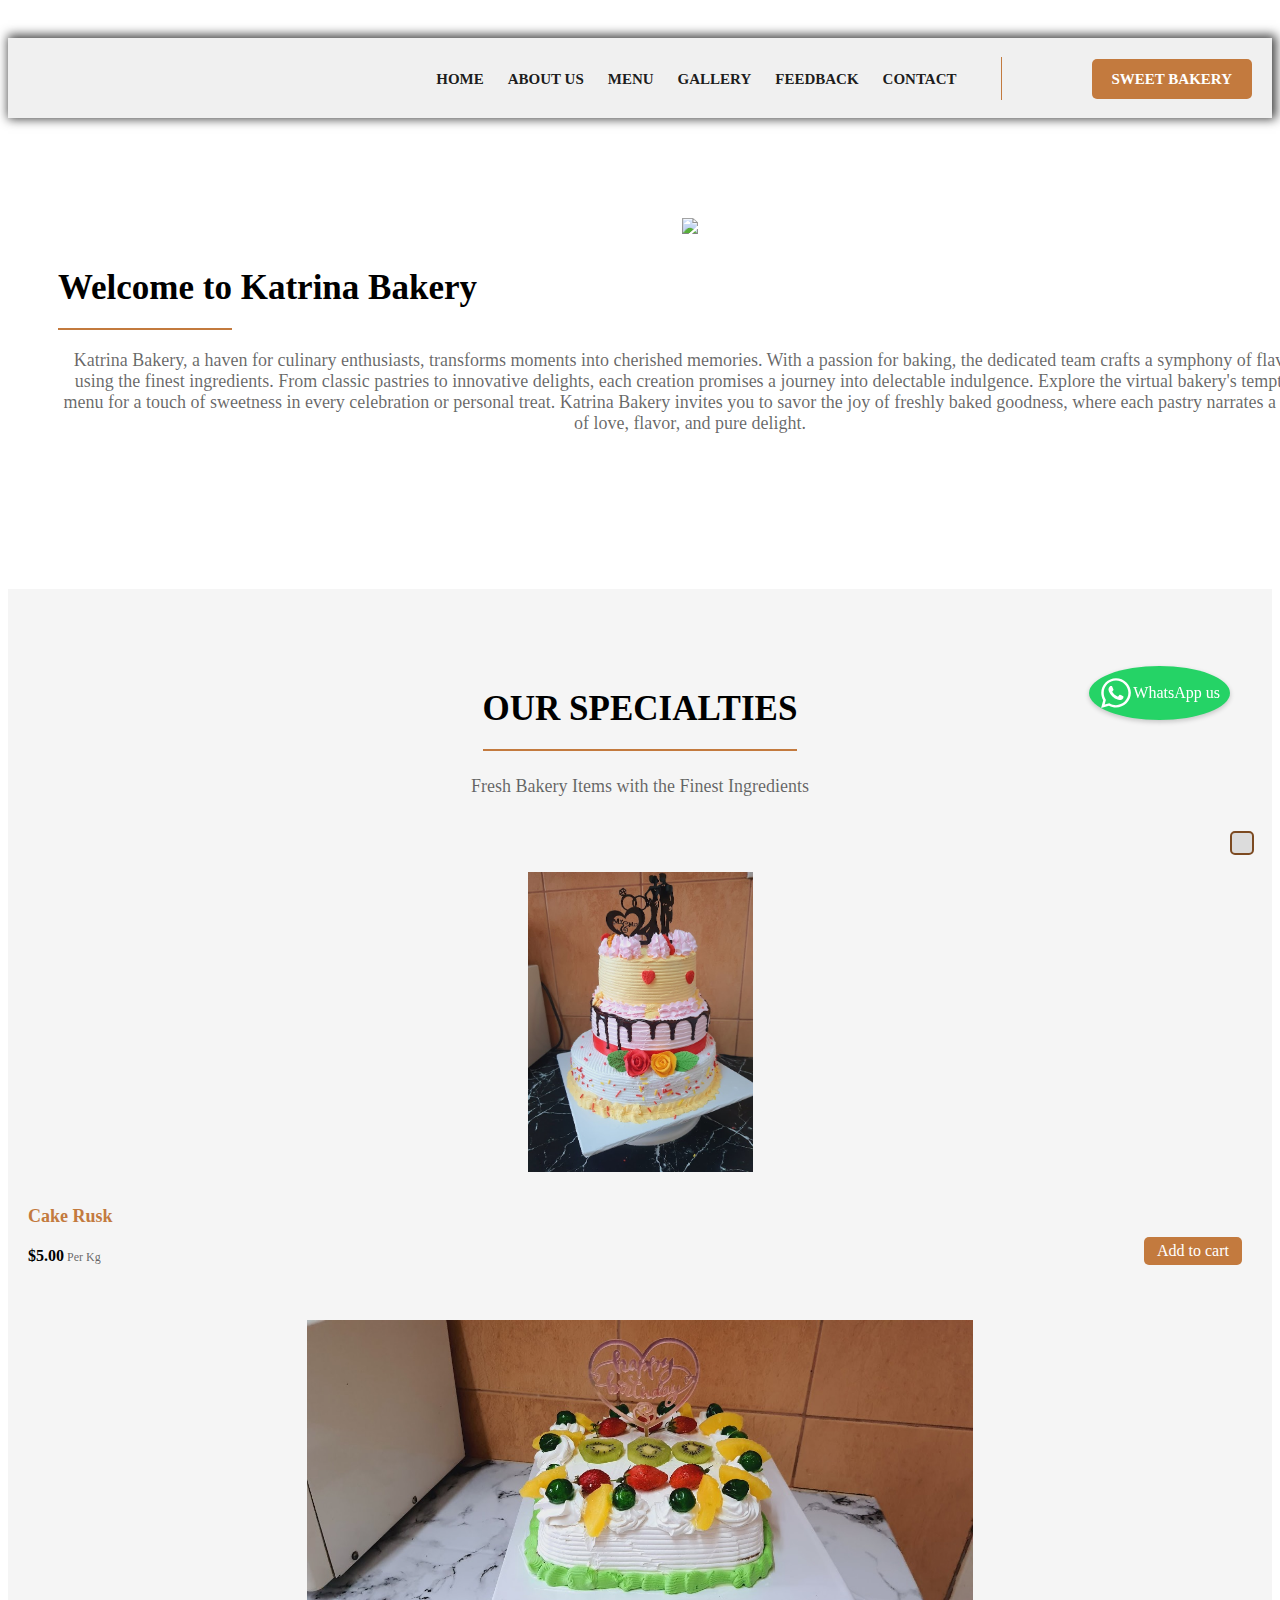
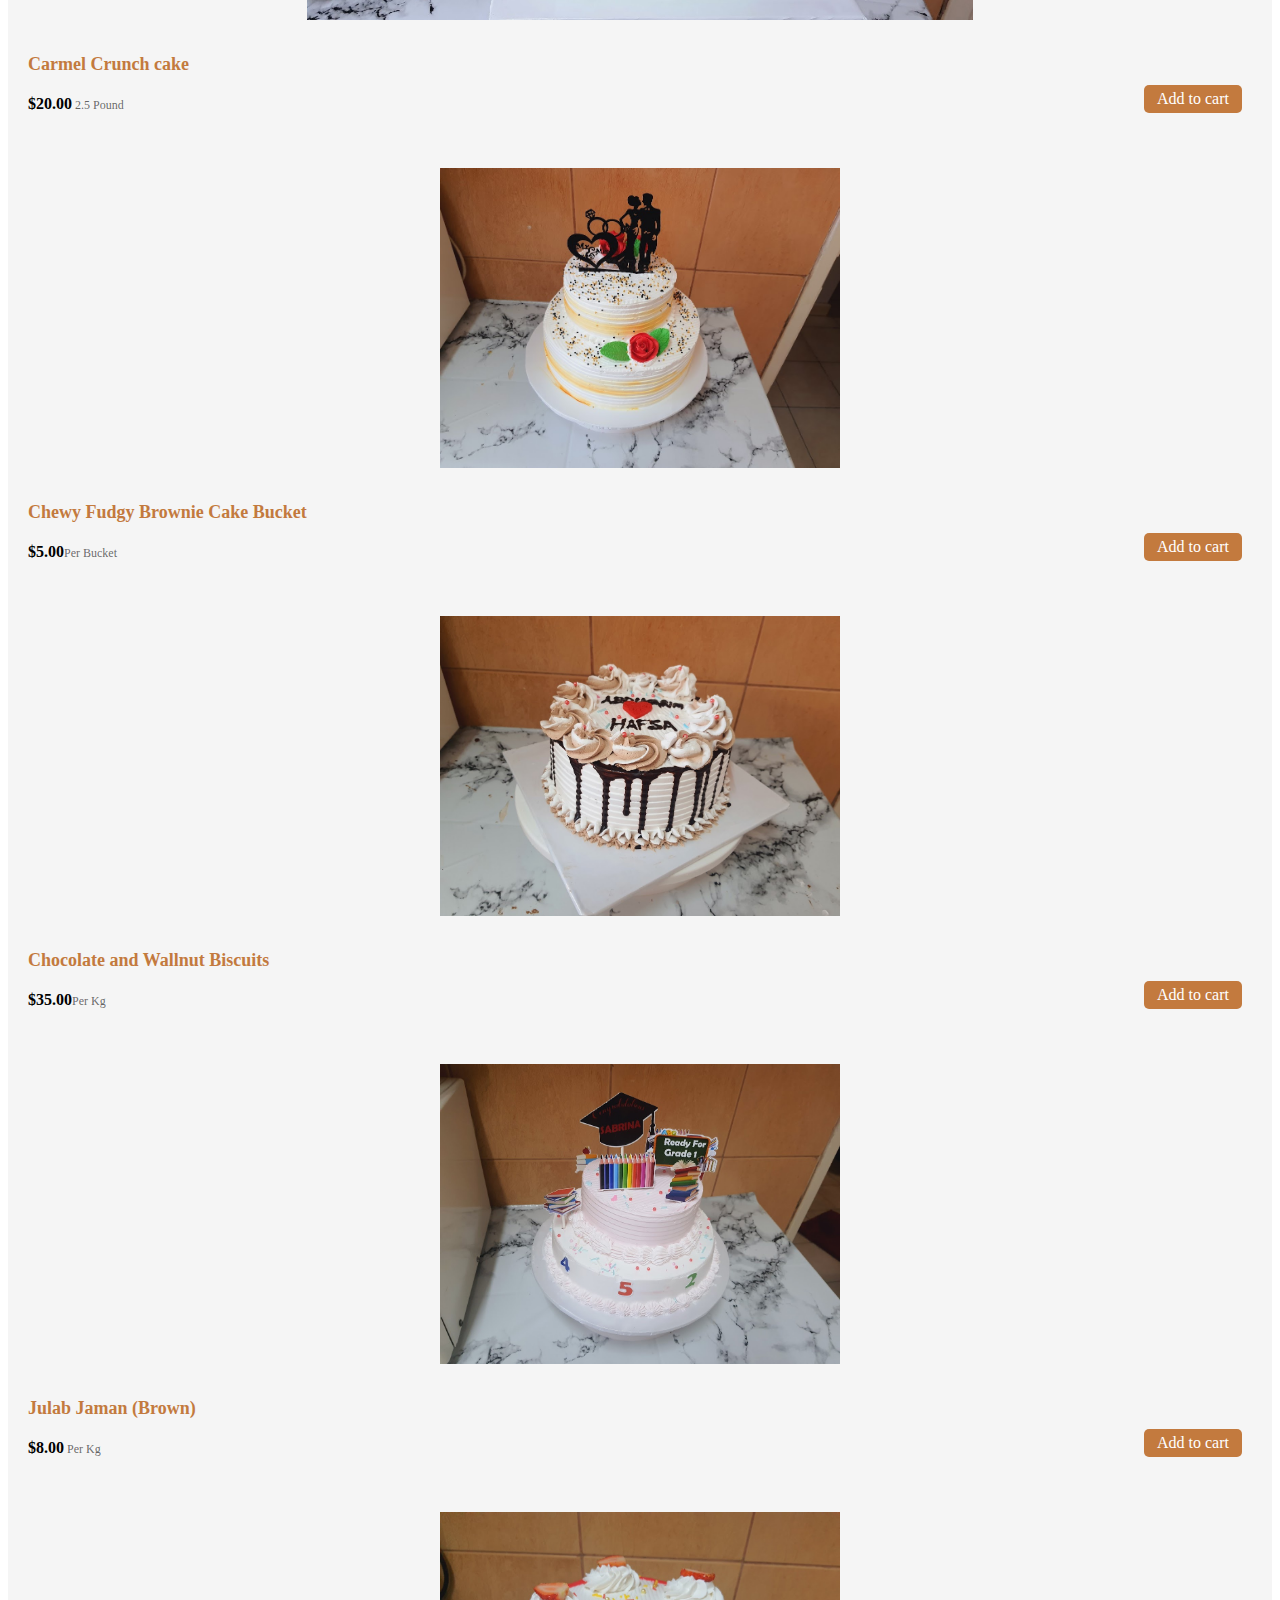
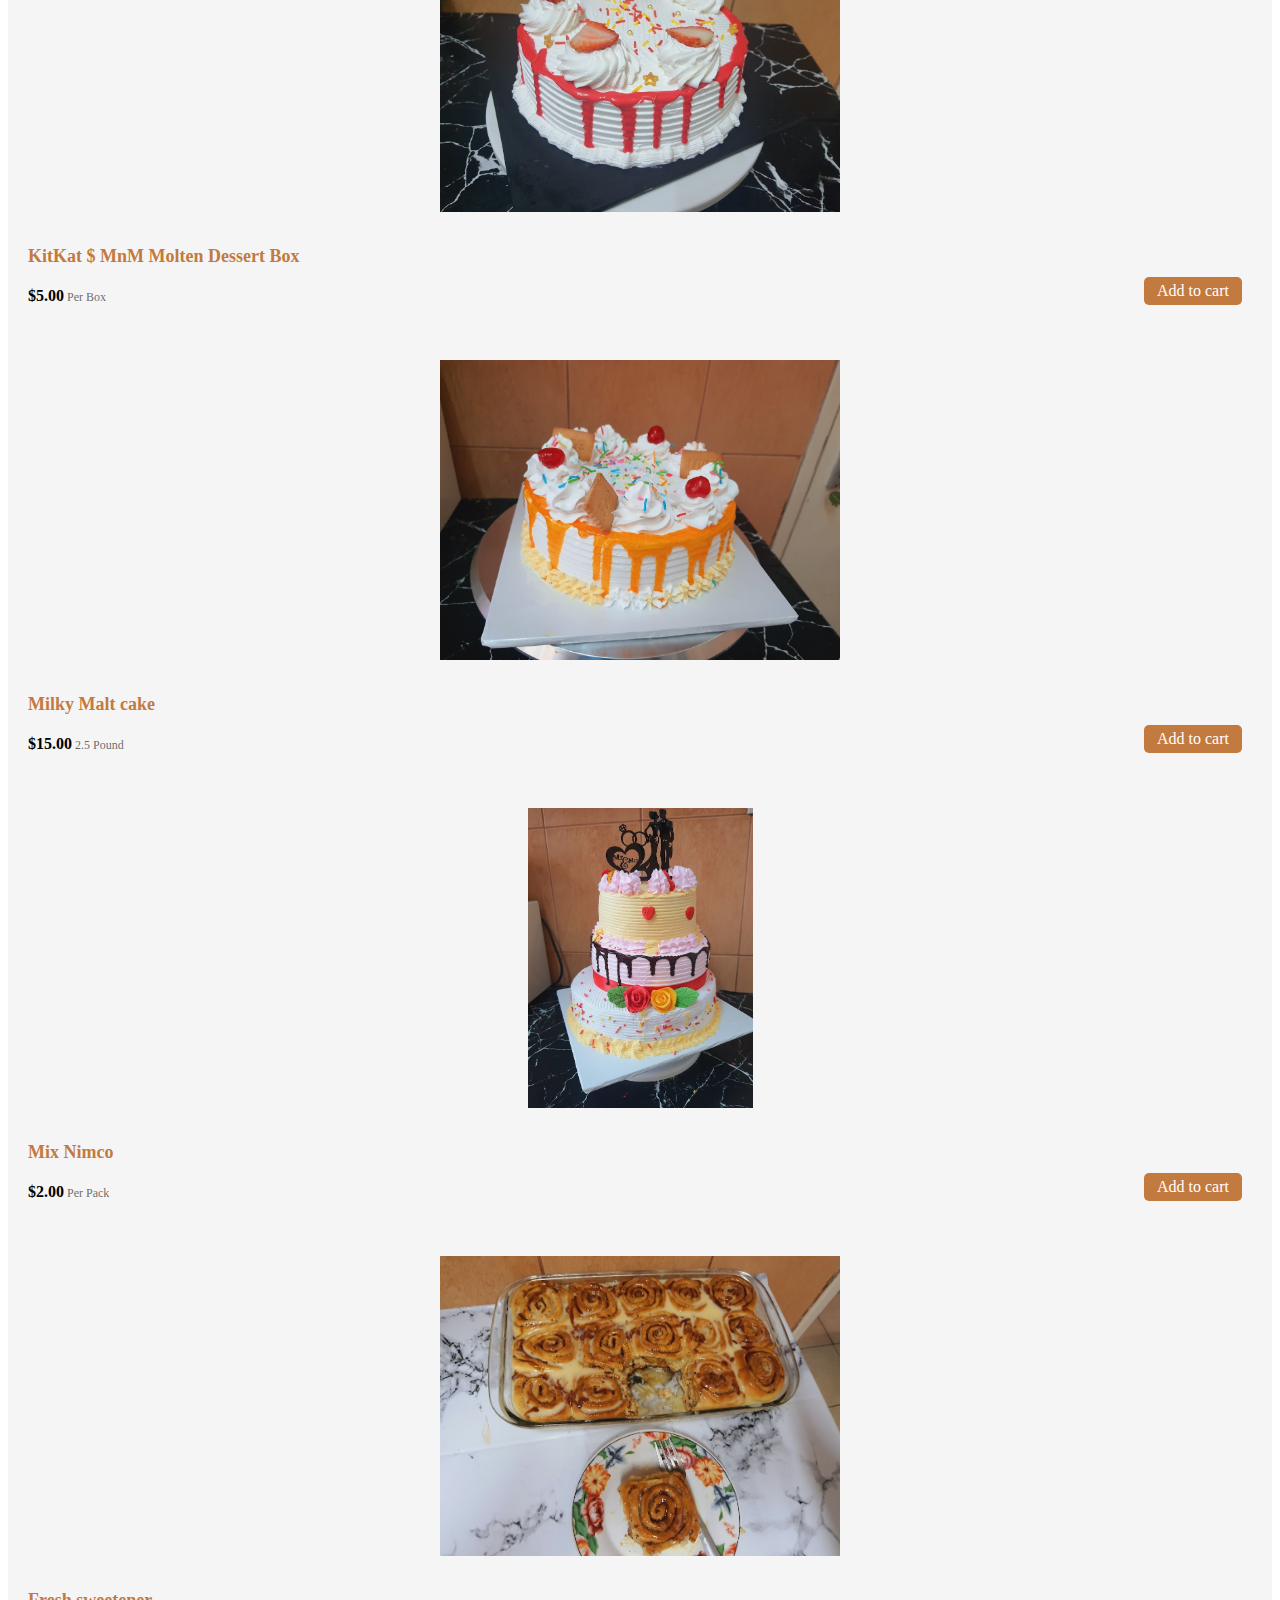
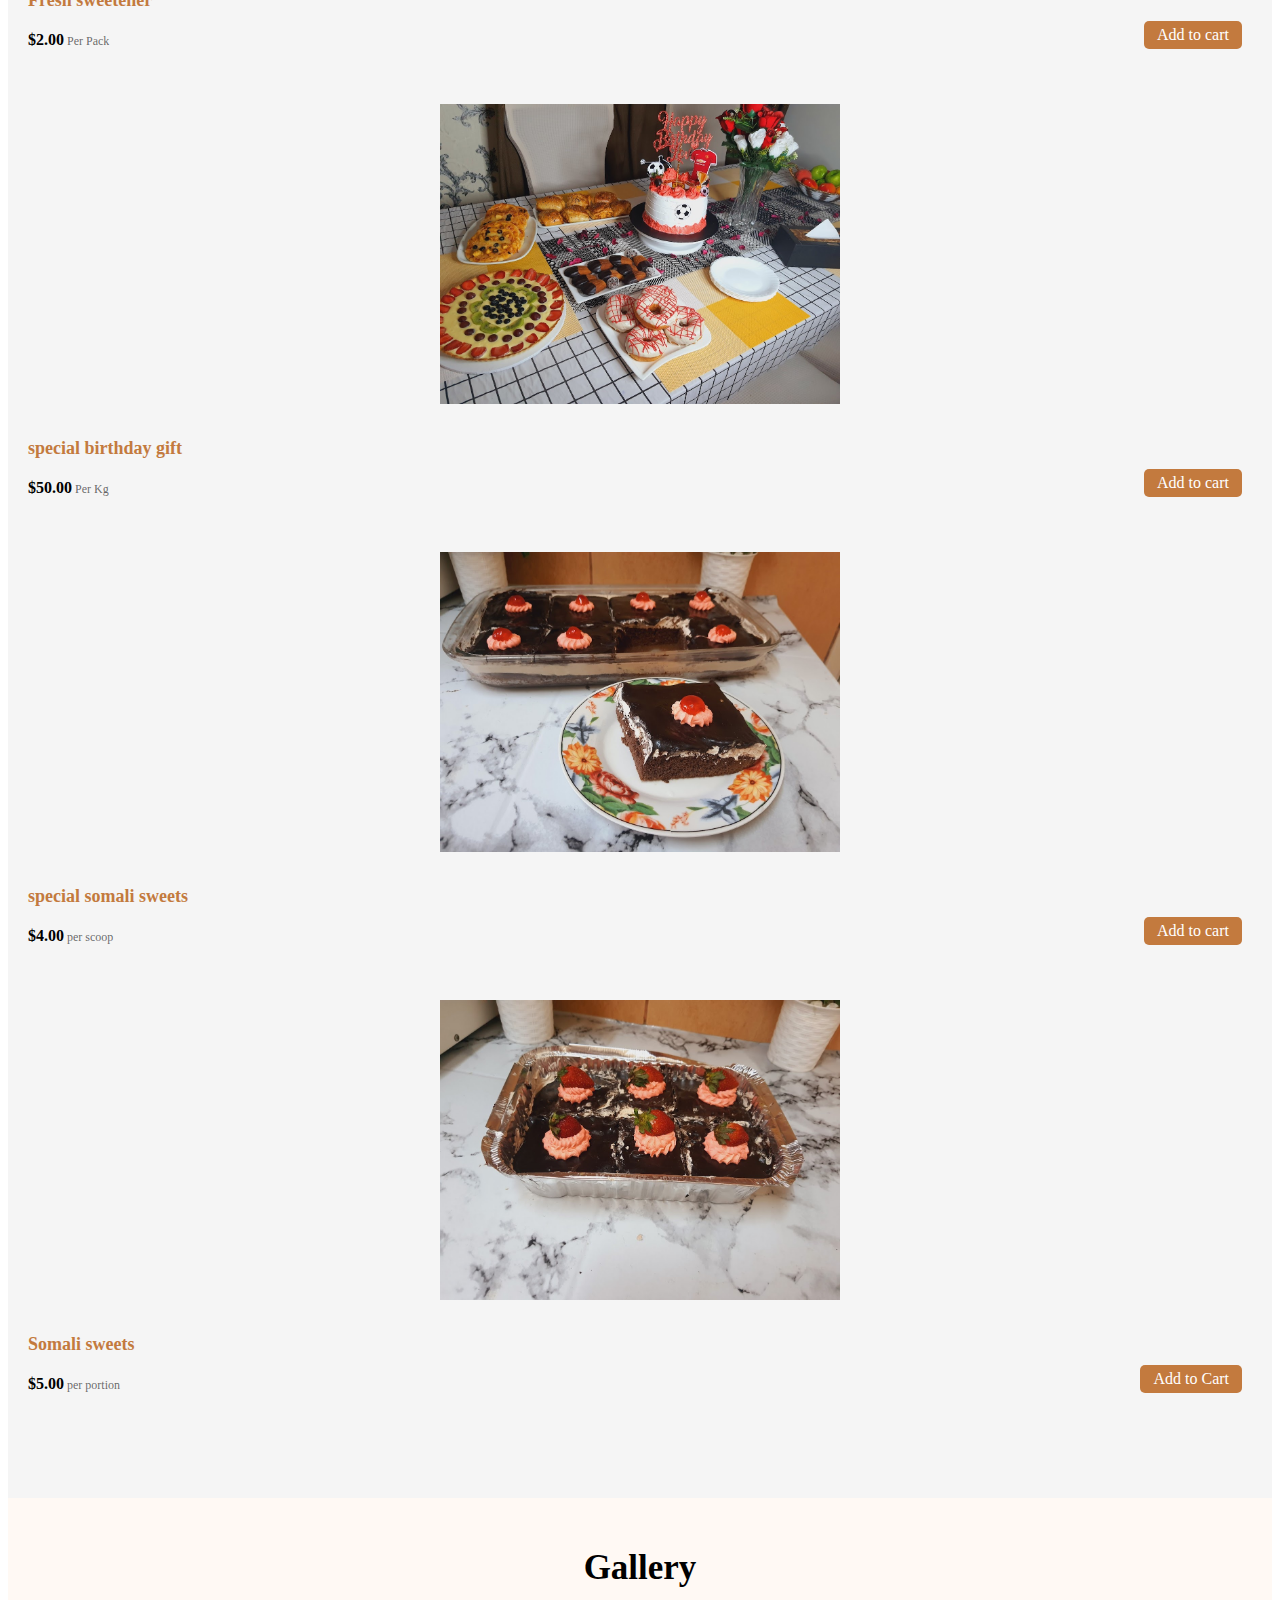
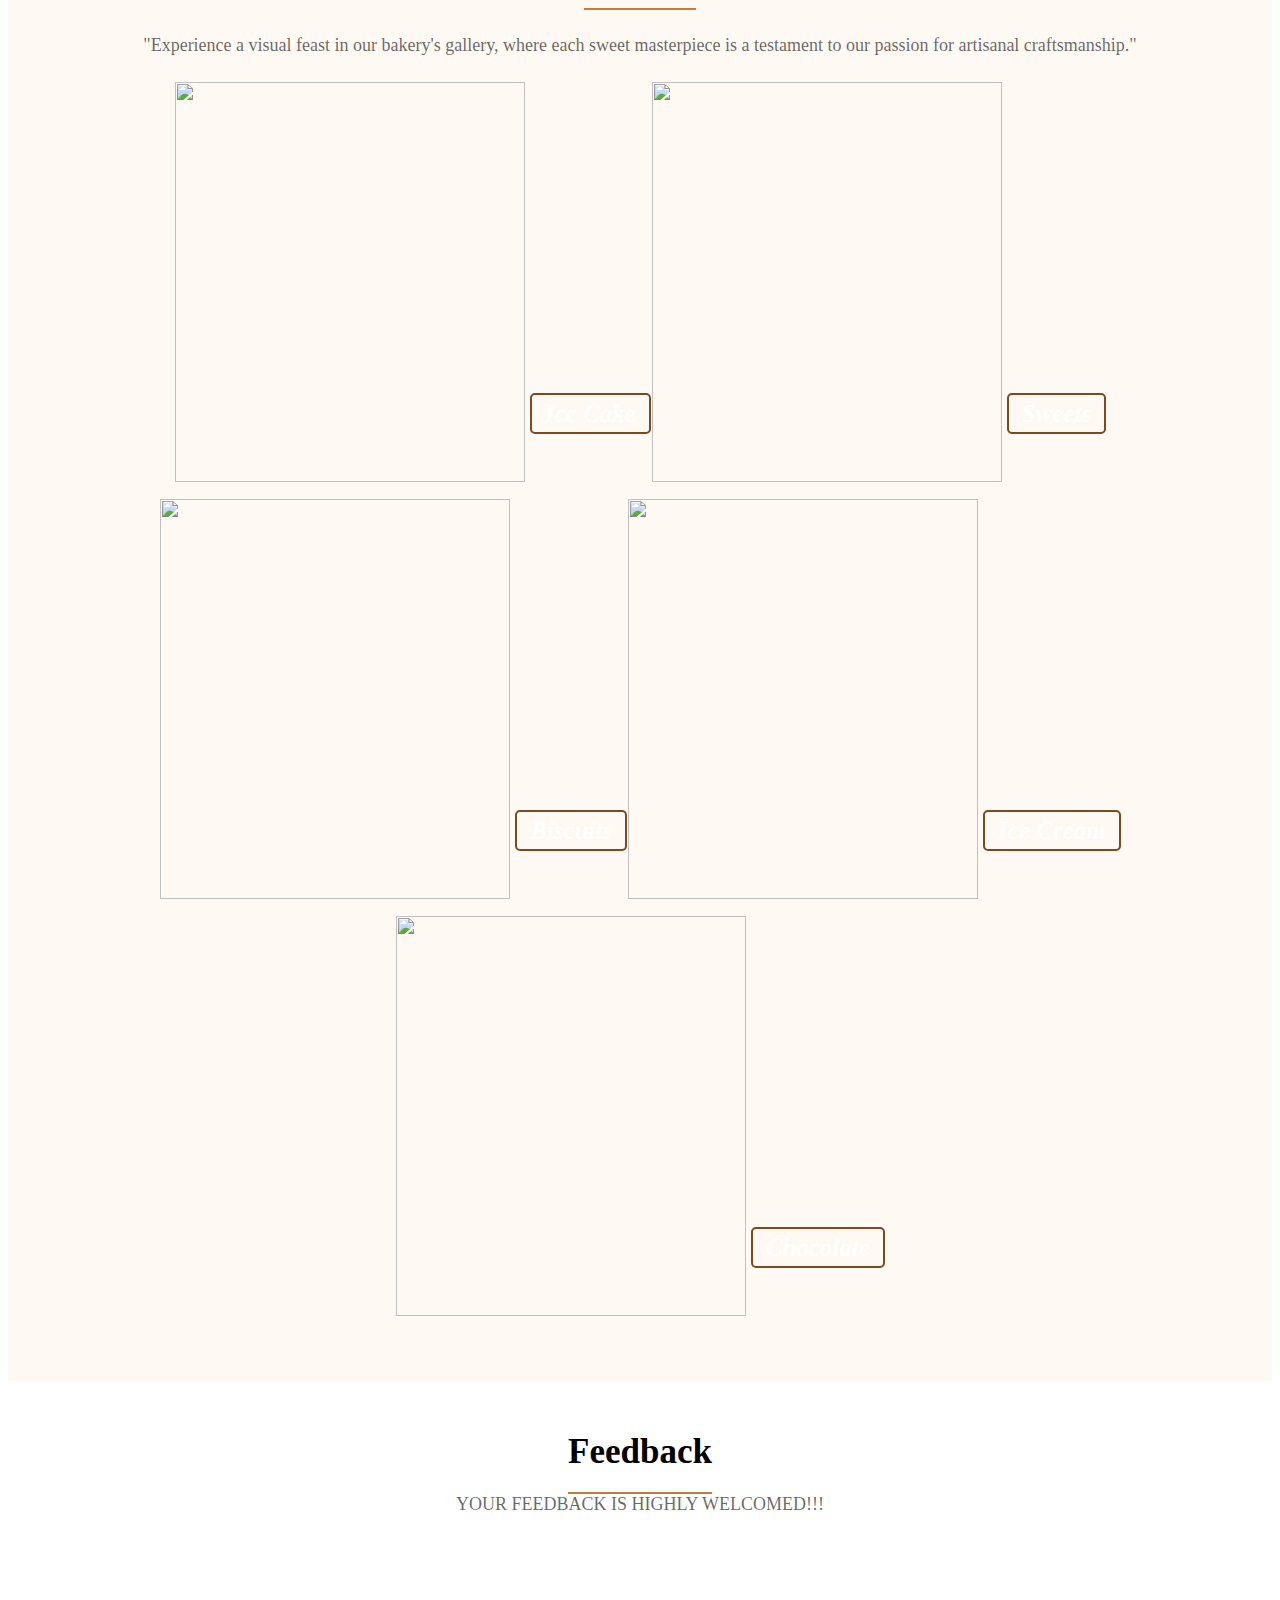
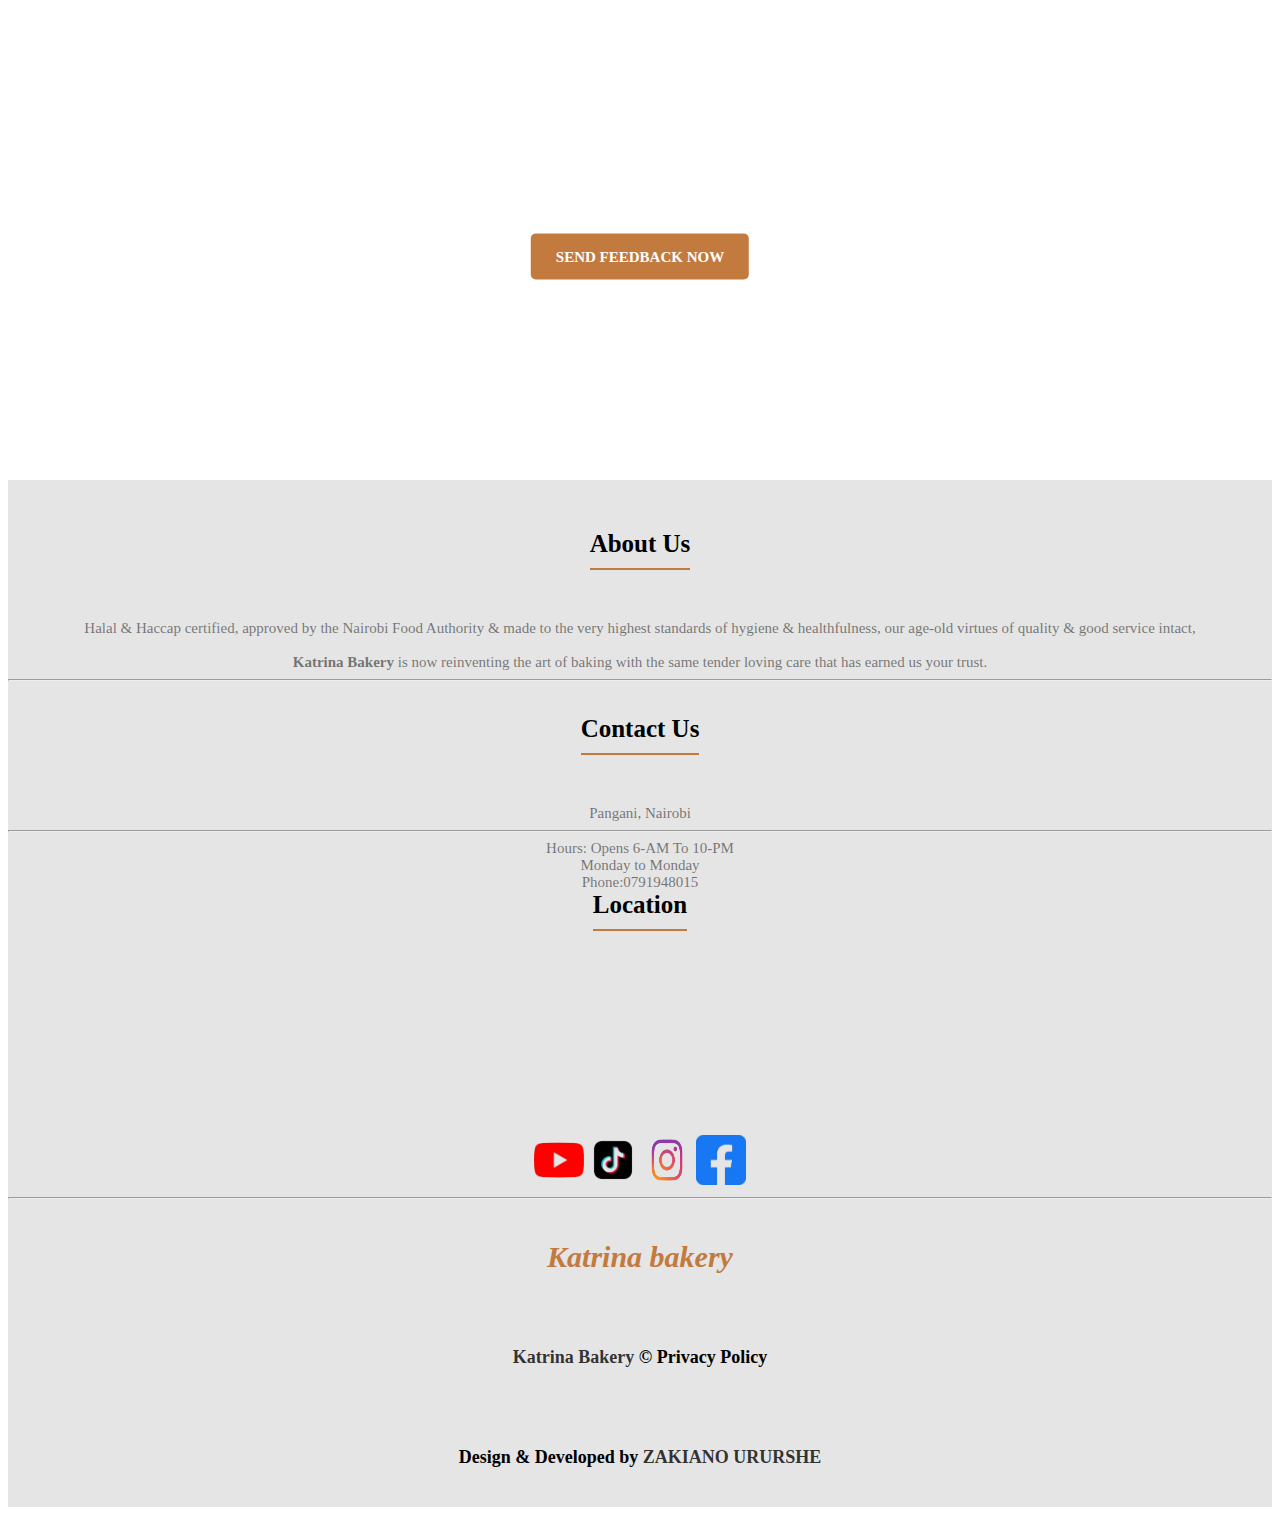
==== commit b36e504c: "Update index.html" ====
--- a/index.html
+++ b/index.html
@@ -298,10 +298,10 @@
             <footer>
                 <!-- Your existing footer content -->
                 <div class="social-icons">
-                  <a href="https://youtube.com/@cookwithkhadraqaali?si=-KlcJ3AEOVaPuNQj"><img src="youtube icon.png" alt="youtube" style="width: 50px; height: 50px;"></a>
-                  <a href="https://www.tiktok.com/@katrinaruun?_t=8iNK8ofE6bN&_r=1"><img src="tiktok icon.png" alt="tiktok" style="width: 50px; height: 50px;"></a>
-                  <a href="https://instagram.com"><img src="instagram icon.jpeg" alt="instagram" style="width: 50px; height: 50px;"></a>
-                  <a href="https://facebook.com"><img src="fb icon.png" alt="facebook" style="width: 50px; height: 50px;"></a>
+                 <a href="https://youtube.com/@cookwithkhadraqaali?si=-KlcJ3AEOVaPuNQj"><img src="youtube_icon-removebg-preview.png" alt="youtube" style="width: 50px; height: 50px;"></a>
+                  <a href="https://www.tiktok.com/@katrinaruun?_t=8iNK8ofE6bN&_r=1"><img src="tiktok_icon-removebg-preview.png" alt="tiktok" style="width: 50px; height: 50px;"></a>
+                  <a href="https://instagram.com"><img src="instagram_icon-removebg-preview.png" alt="instagram" style="width: 50px; height: 50px;"></a>
+                  <a href="https://facebook.com"><img src="fb_icon-removebg-preview.png" alt="facebook" style="width: 50px; height: 50px;"></a>
 
                   <!-- Add more social media icons as needed -->
                 </div>
--- a/style.css
+++ b/style.css
@@ -3,9 +3,15 @@
   font-family: "Muli-Regular";
   color: #666;
   font-size: 13px;
-  margin: 0; }
-
- .Bakery-menu {
+  margin: 0;
+  background: #080808}
+
+
+  .social-icons a {
+    scroll-margin-right: 5px;
+  }
+
+  .Bakery-menu {
     overflow: hidden;
 }
 
@@ -26,25 +32,33 @@
   transform: scale(1.1); /* You can adjust the scale value based on your preference */
 }
 
-/* Default styling for the map */
-.map-container iframe {
-    width: 100%;
-    height: 450px; /* Set an initial height for larger screens */
-    border: 0;
-}
-
-/* Media query for medium-sized screens (e.g., tablets) */
-@media (max-width: 991px) {
-    .map-container iframe {
-        height: 300px; /* Adjust the height for medium-sized screens */
-    }
-}
-
-/* Media query for small screens (e.g., mobile phones) */
-@media (max-width: 767px) {
-    .map-container iframe {
-        height: 200px; /* Adjust the height for small screens */
-    }
+/* WhatsApp floating button */
+/* WhatsApp floating button */
+.whatsapp_float {
+  position: fixed;
+  bottom: 180px; /* Adjust the distance from the bottom as needed */
+  right: 50px; /* Adjust the distance from the right as needed */
+  z-index: 1000; /* Ensure the button is on top of other elements */
+  background-color: #25d366; /* WhatsApp green color */
+  padding: 10px;
+  border-radius: 50%;
+  box-shadow: 0 2px 5px rgba(0, 0, 0, 0.2);
+  display: flex;
+  align-items: center;
+  justify-content: center;
+  text-decoration: none;
+  color: #fff; /* Text color */
+  transition: background-color 0.3s ease;
+}
+
+.whatsapp_float:hover {
+  background-color: #128C7E; /* Change color on hover */
+}
+
+/* Adjust the size of the WhatsApp icon */
+.whatsapp_float svg {
+  width: 34px; /* Adjust the width as needed */
+  height: 34px; /* Adjust the height as needed */
 }
 
 input, textarea, select, button {
@@ -186,6 +200,8 @@
     display: none;
     content: '\f26b'; }
 
+  
+
 @media (max-width: 991px) {
   .inner {
     min-width: 768px; } }
@@ -196,6 +212,9 @@
     padding-top: 0;
     padding-bottom: 0; }
 
+   
+
+
   form {
     width: 100%;
     padding-right: 15px;
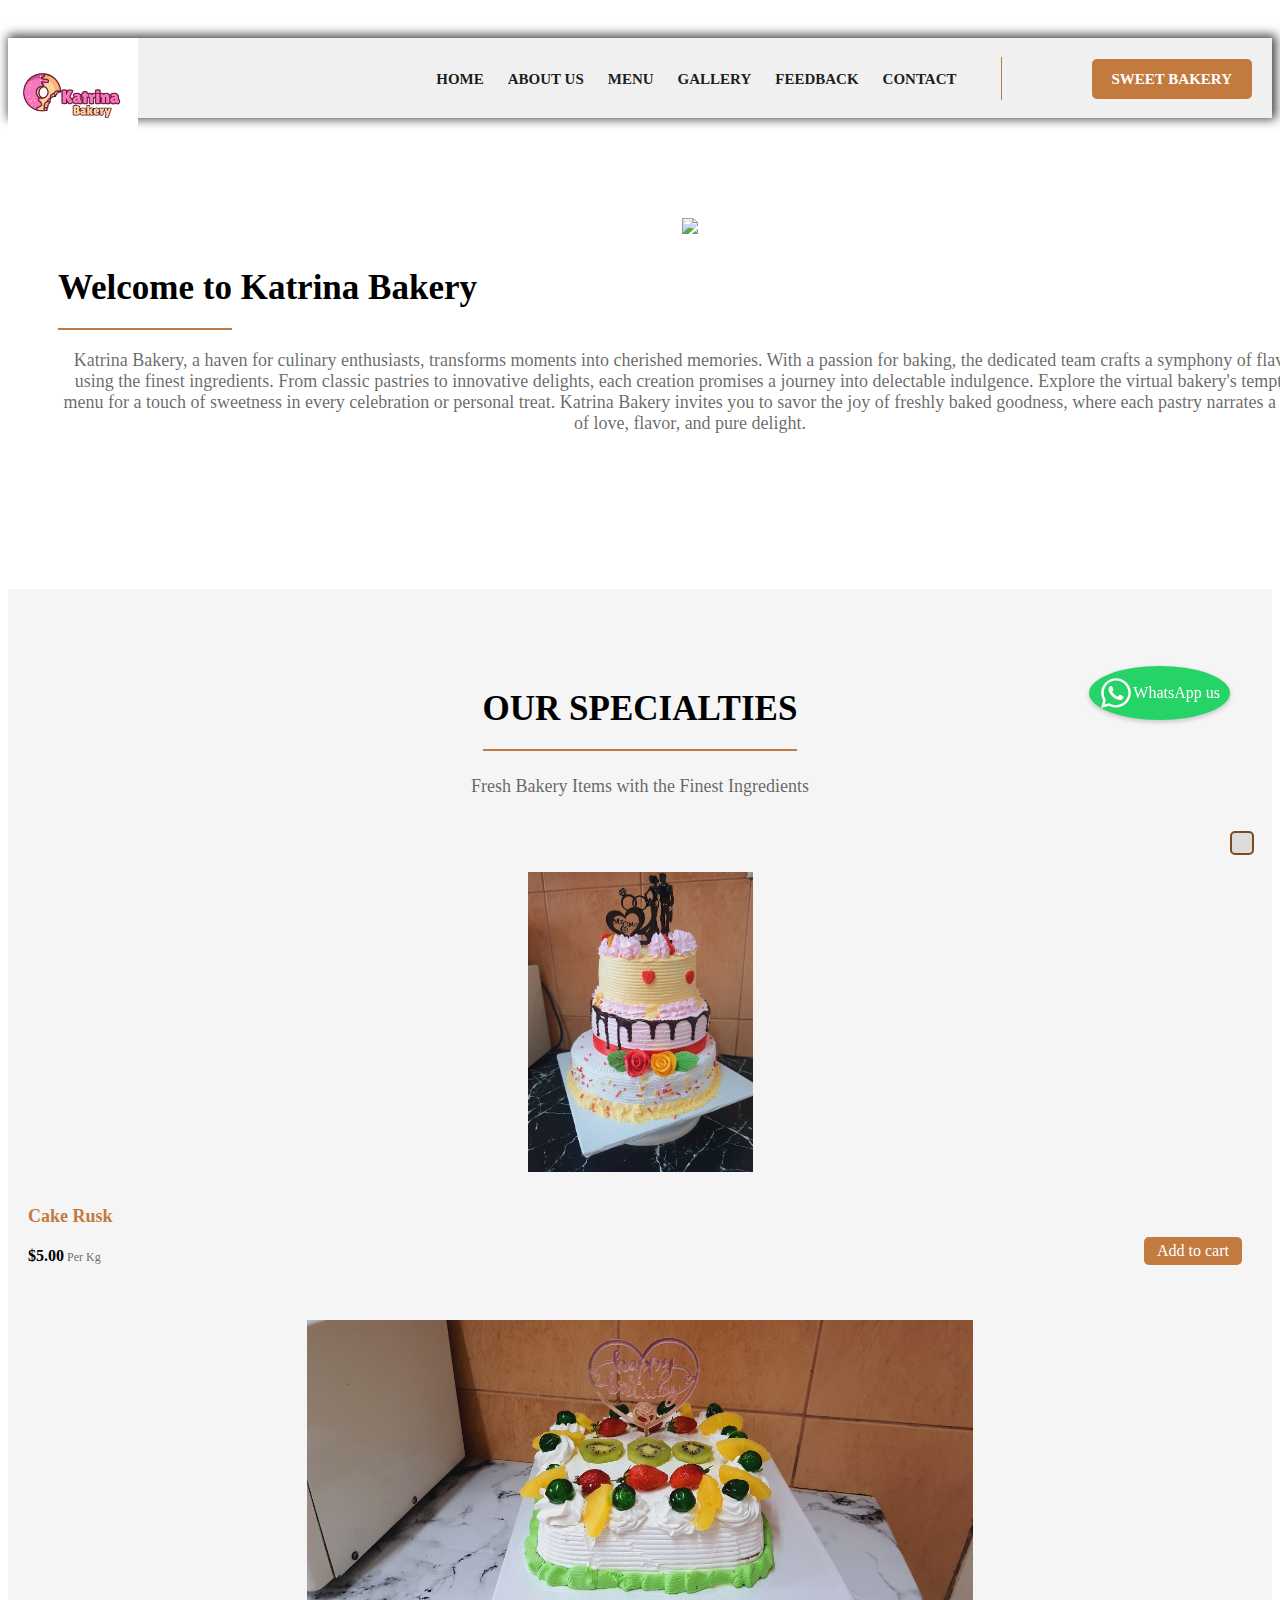
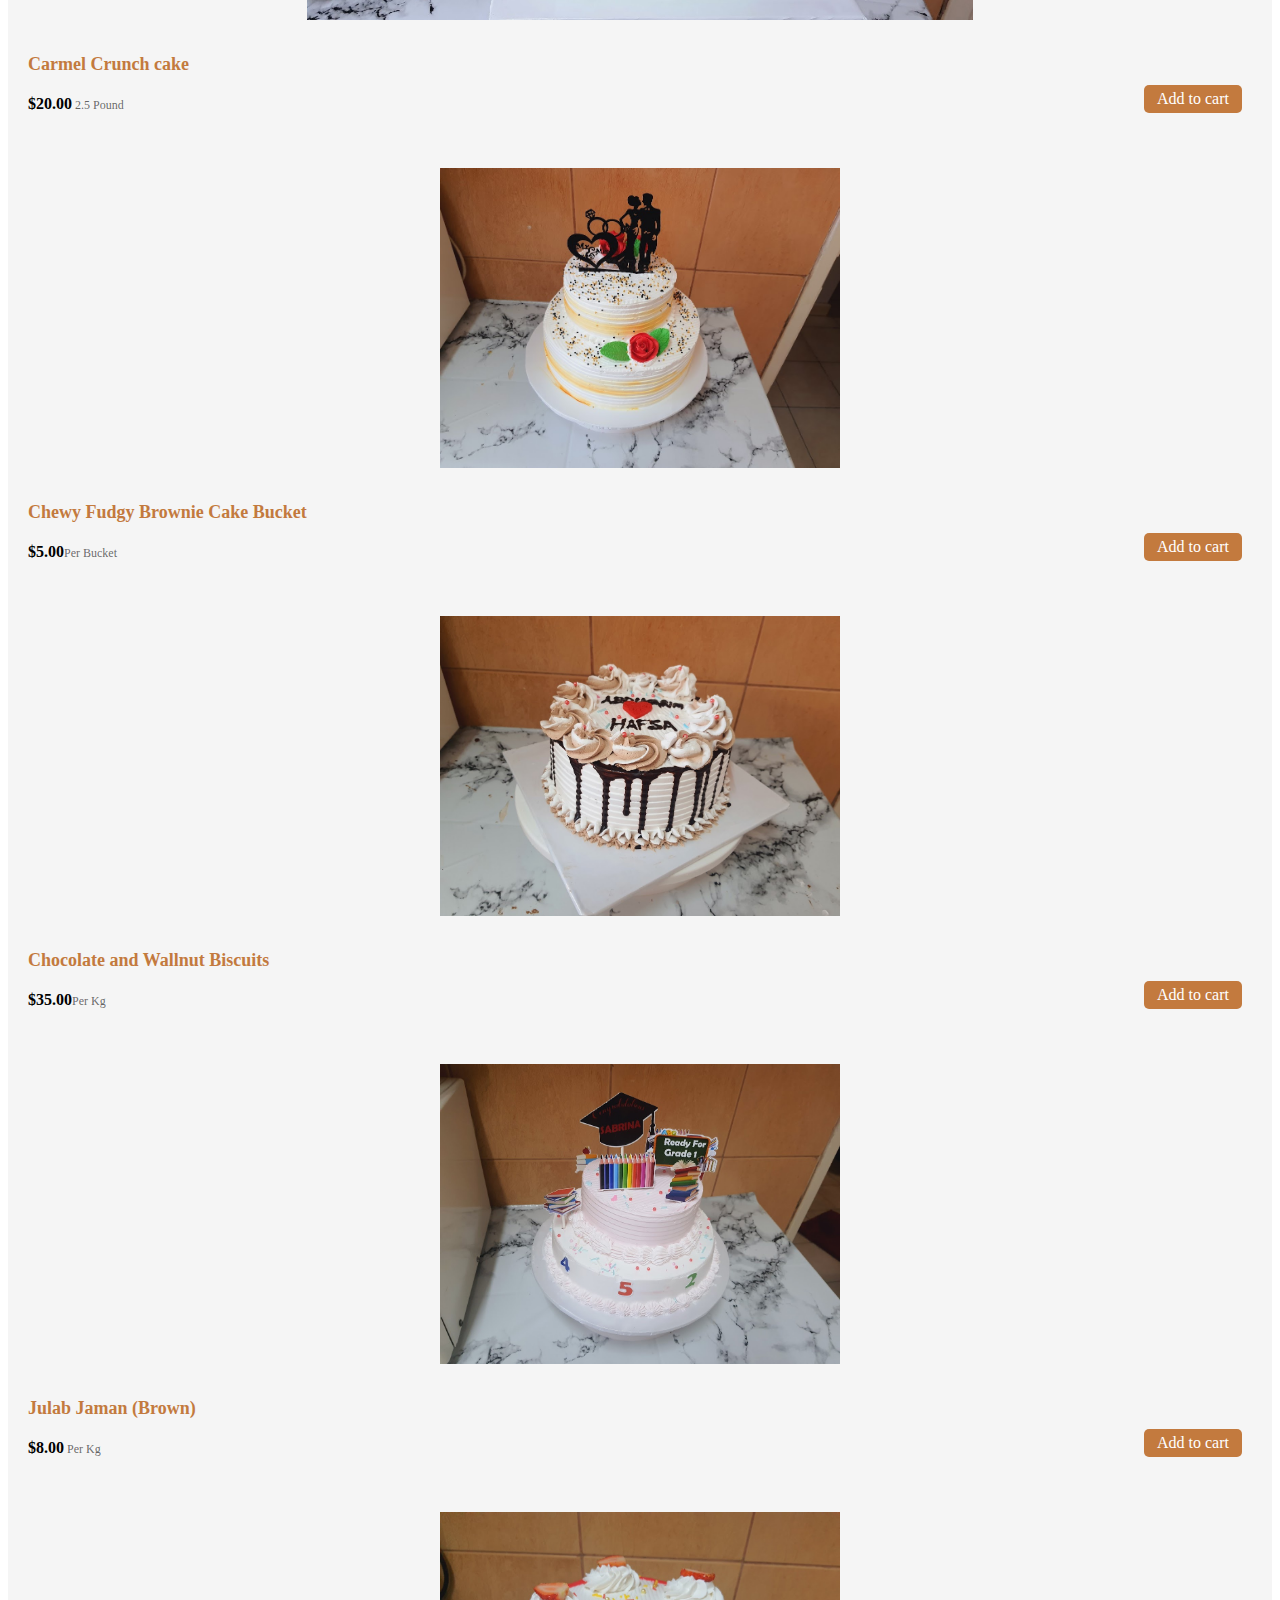
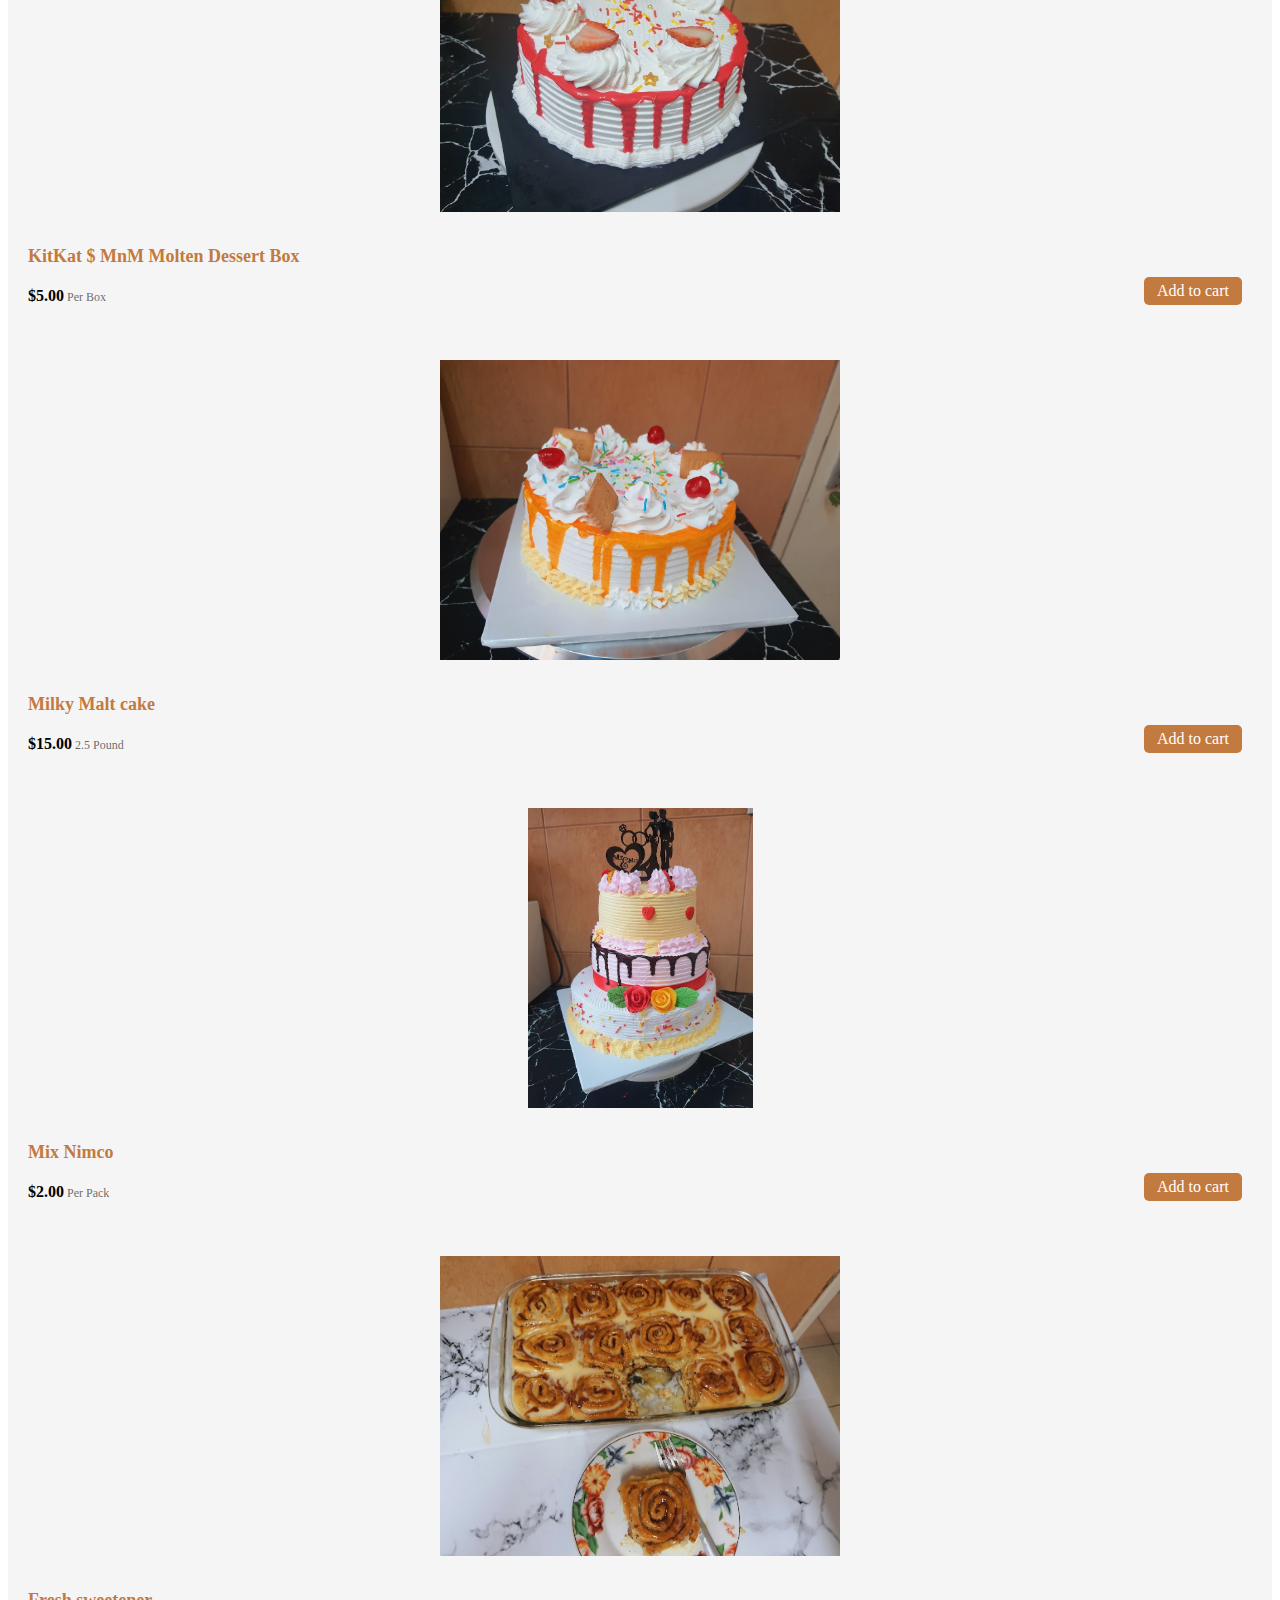
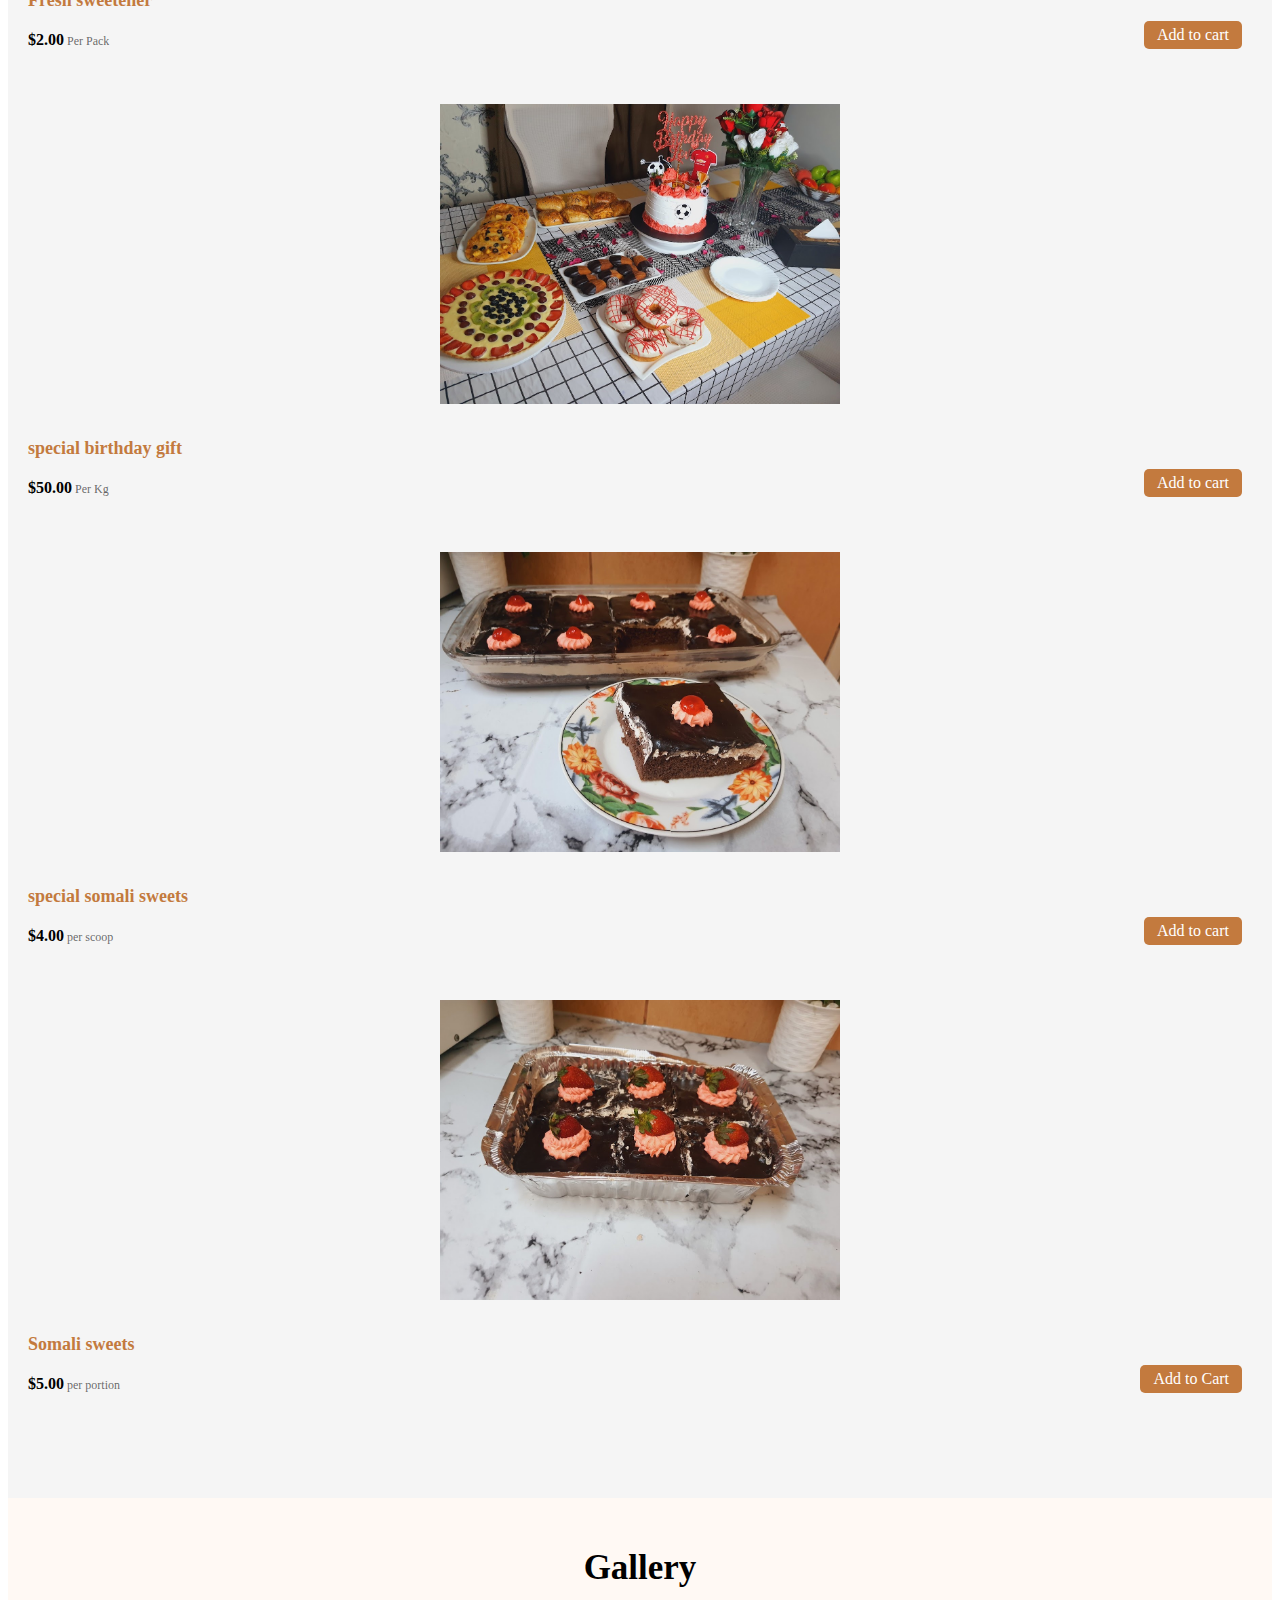
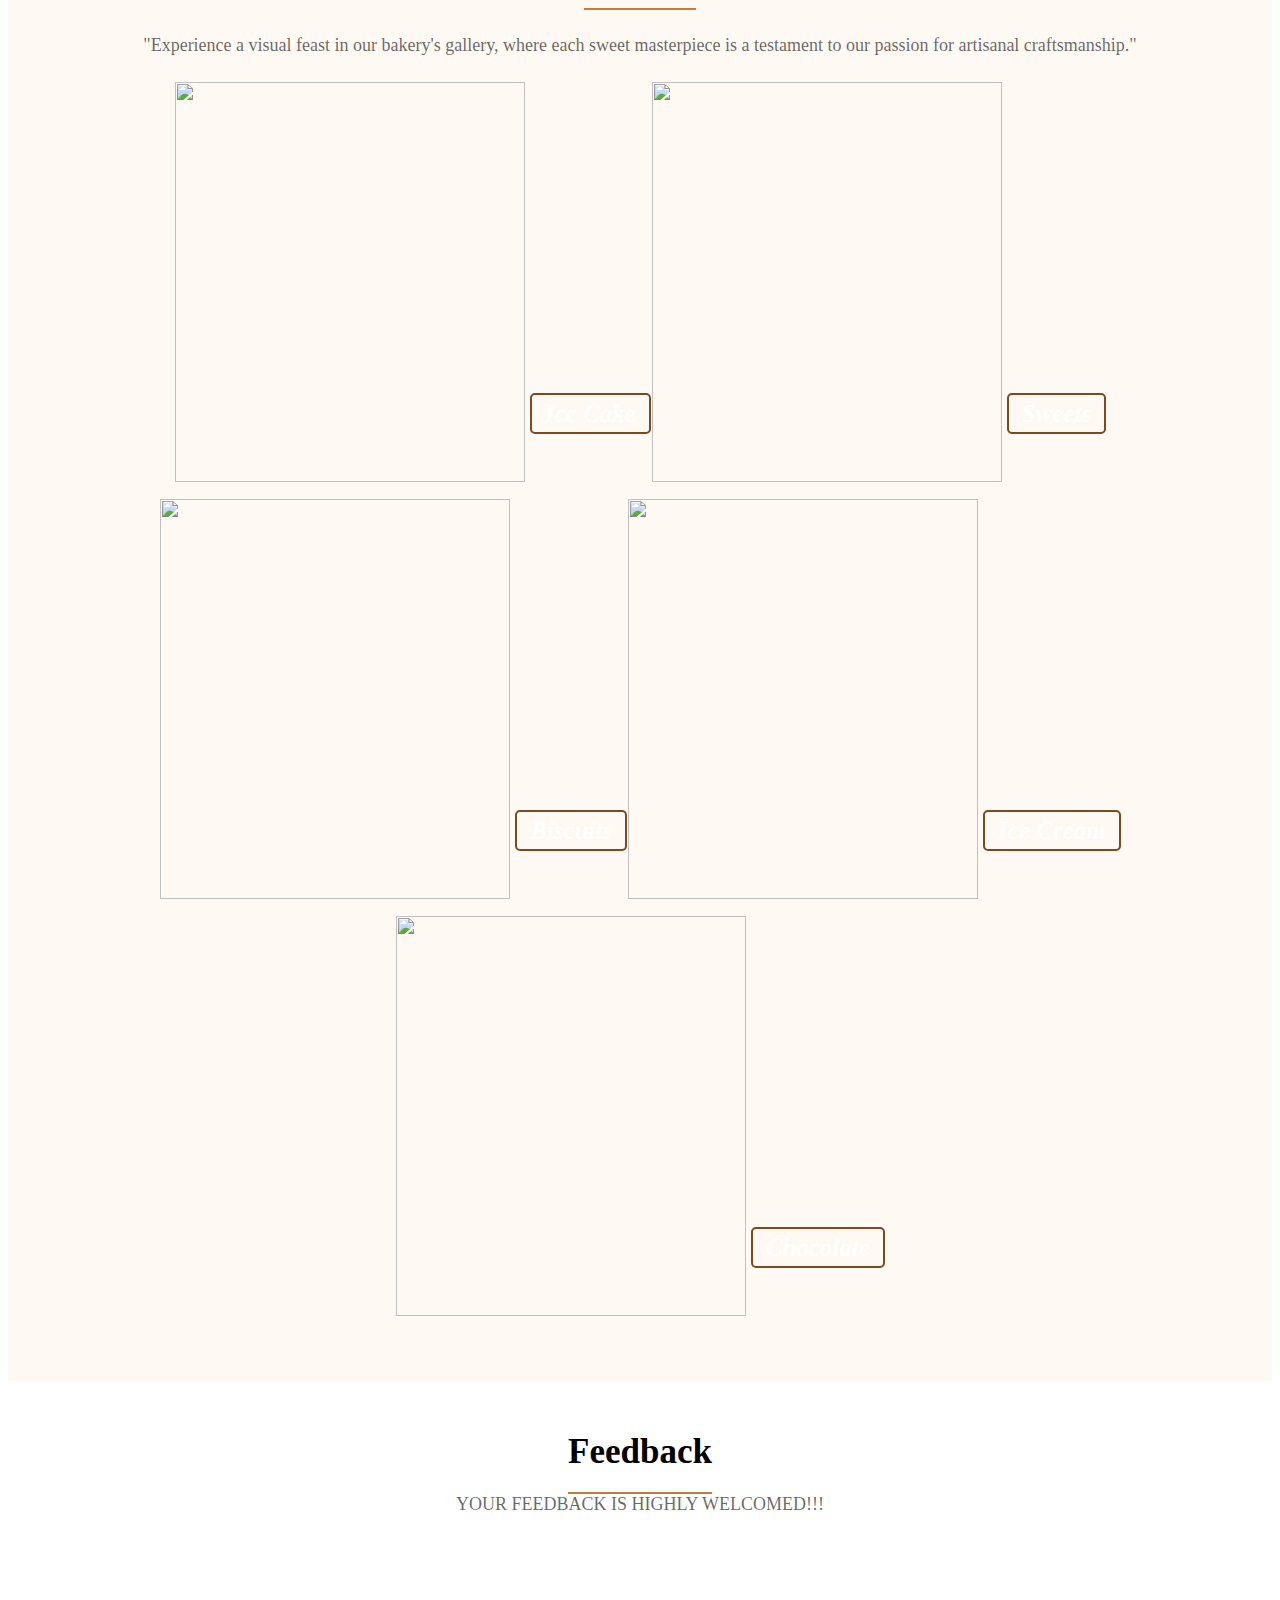
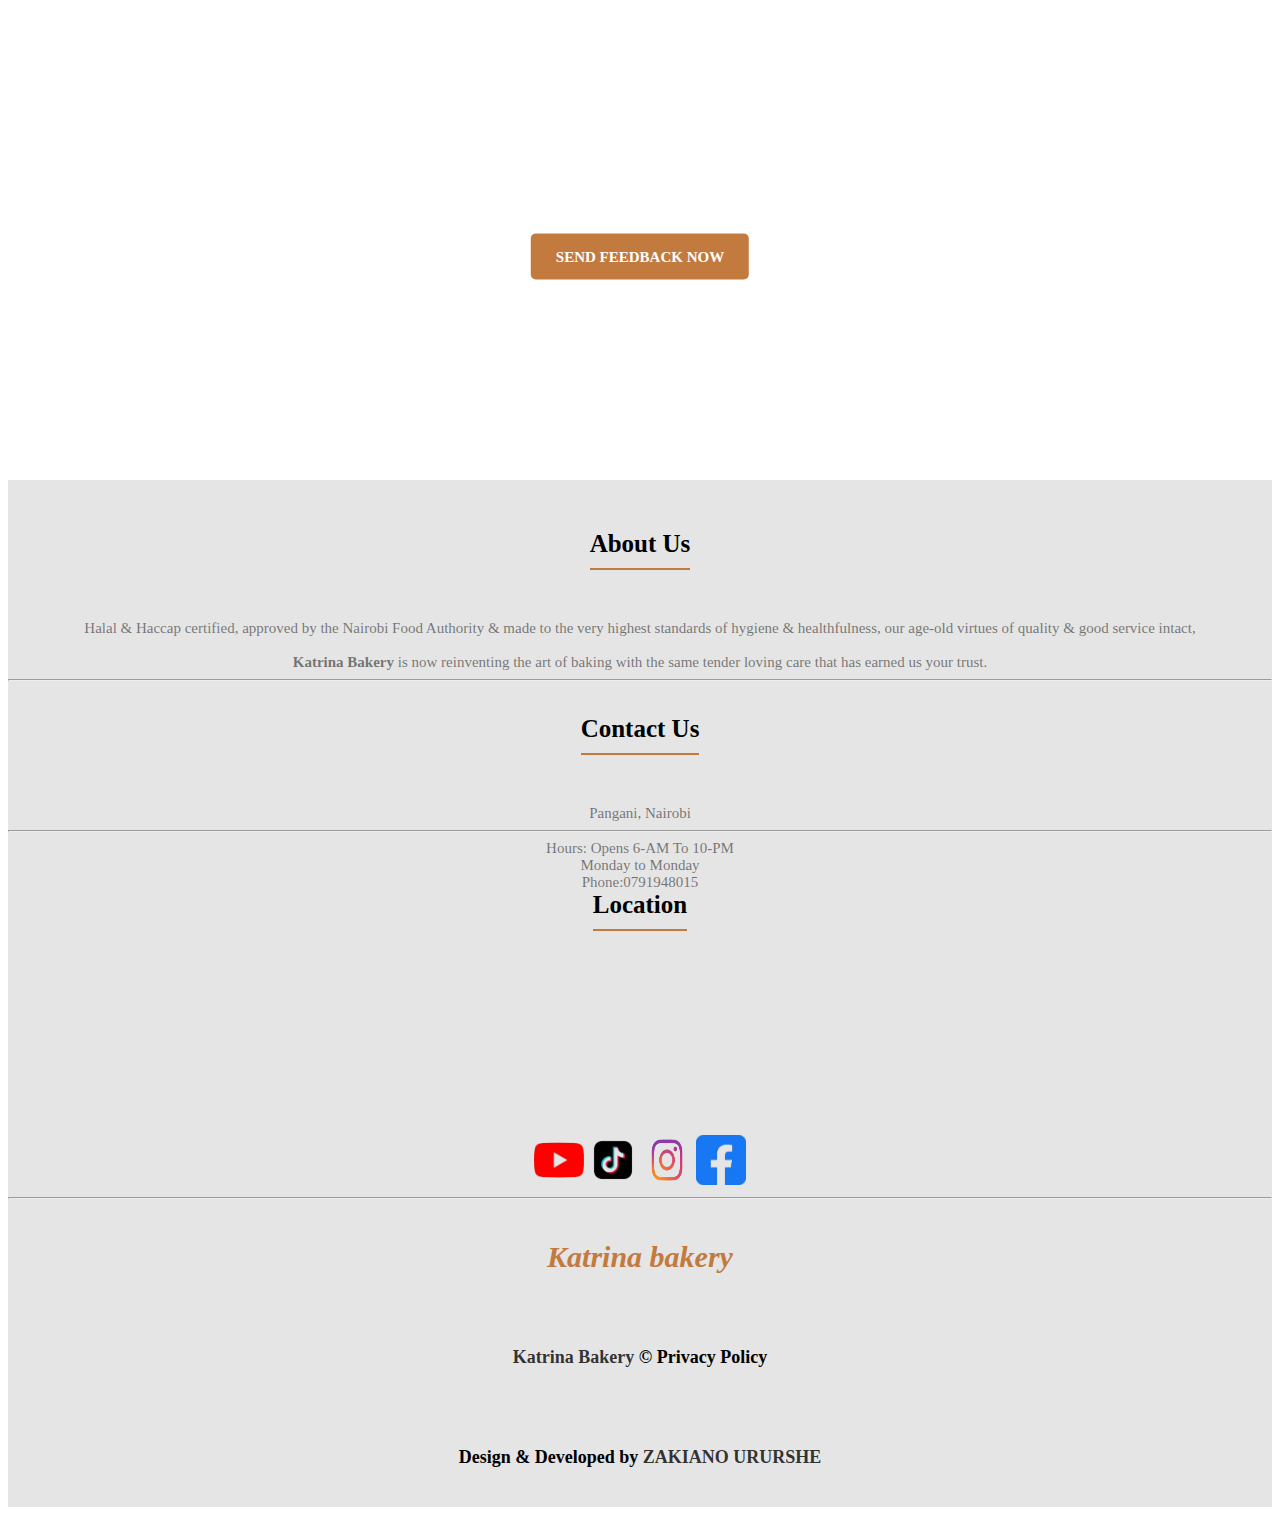
==== commit db92dfc4: "Update index.html" ====
--- a/index.html
+++ b/index.html
@@ -28,11 +28,12 @@
 
     
 
-    <header >
+    <header class="header" >
         <div class="menu">
             <div class="leftside">
                
             </div>
+            <a href="" class="logo"><img src="katriina logo.png " height="130"/></a>
             <div class="rightside" id="rightside">
                 <nav class="Icons">
                     <a href="#Navbar-Menu-Id" class="navicon">Home</a>
@@ -298,7 +299,7 @@
             <footer>
                 <!-- Your existing footer content -->
                 <div class="social-icons">
-                 <a href="https://youtube.com/@cookwithkhadraqaali?si=-KlcJ3AEOVaPuNQj"><img src="youtube_icon-removebg-preview.png" alt="youtube" style="width: 50px; height: 50px;"></a>
+                  <a href="https://youtube.com/@cookwithkhadraqaali?si=-KlcJ3AEOVaPuNQj"><img src="youtube_icon-removebg-preview.png" alt="youtube" style="width: 50px; height: 50px;"></a>
                   <a href="https://www.tiktok.com/@katrinaruun?_t=8iNK8ofE6bN&_r=1"><img src="tiktok_icon-removebg-preview.png" alt="tiktok" style="width: 50px; height: 50px;"></a>
                   <a href="https://instagram.com"><img src="instagram_icon-removebg-preview.png" alt="instagram" style="width: 50px; height: 50px;"></a>
                   <a href="https://facebook.com"><img src="fb_icon-removebg-preview.png" alt="facebook" style="width: 50px; height: 50px;"></a>
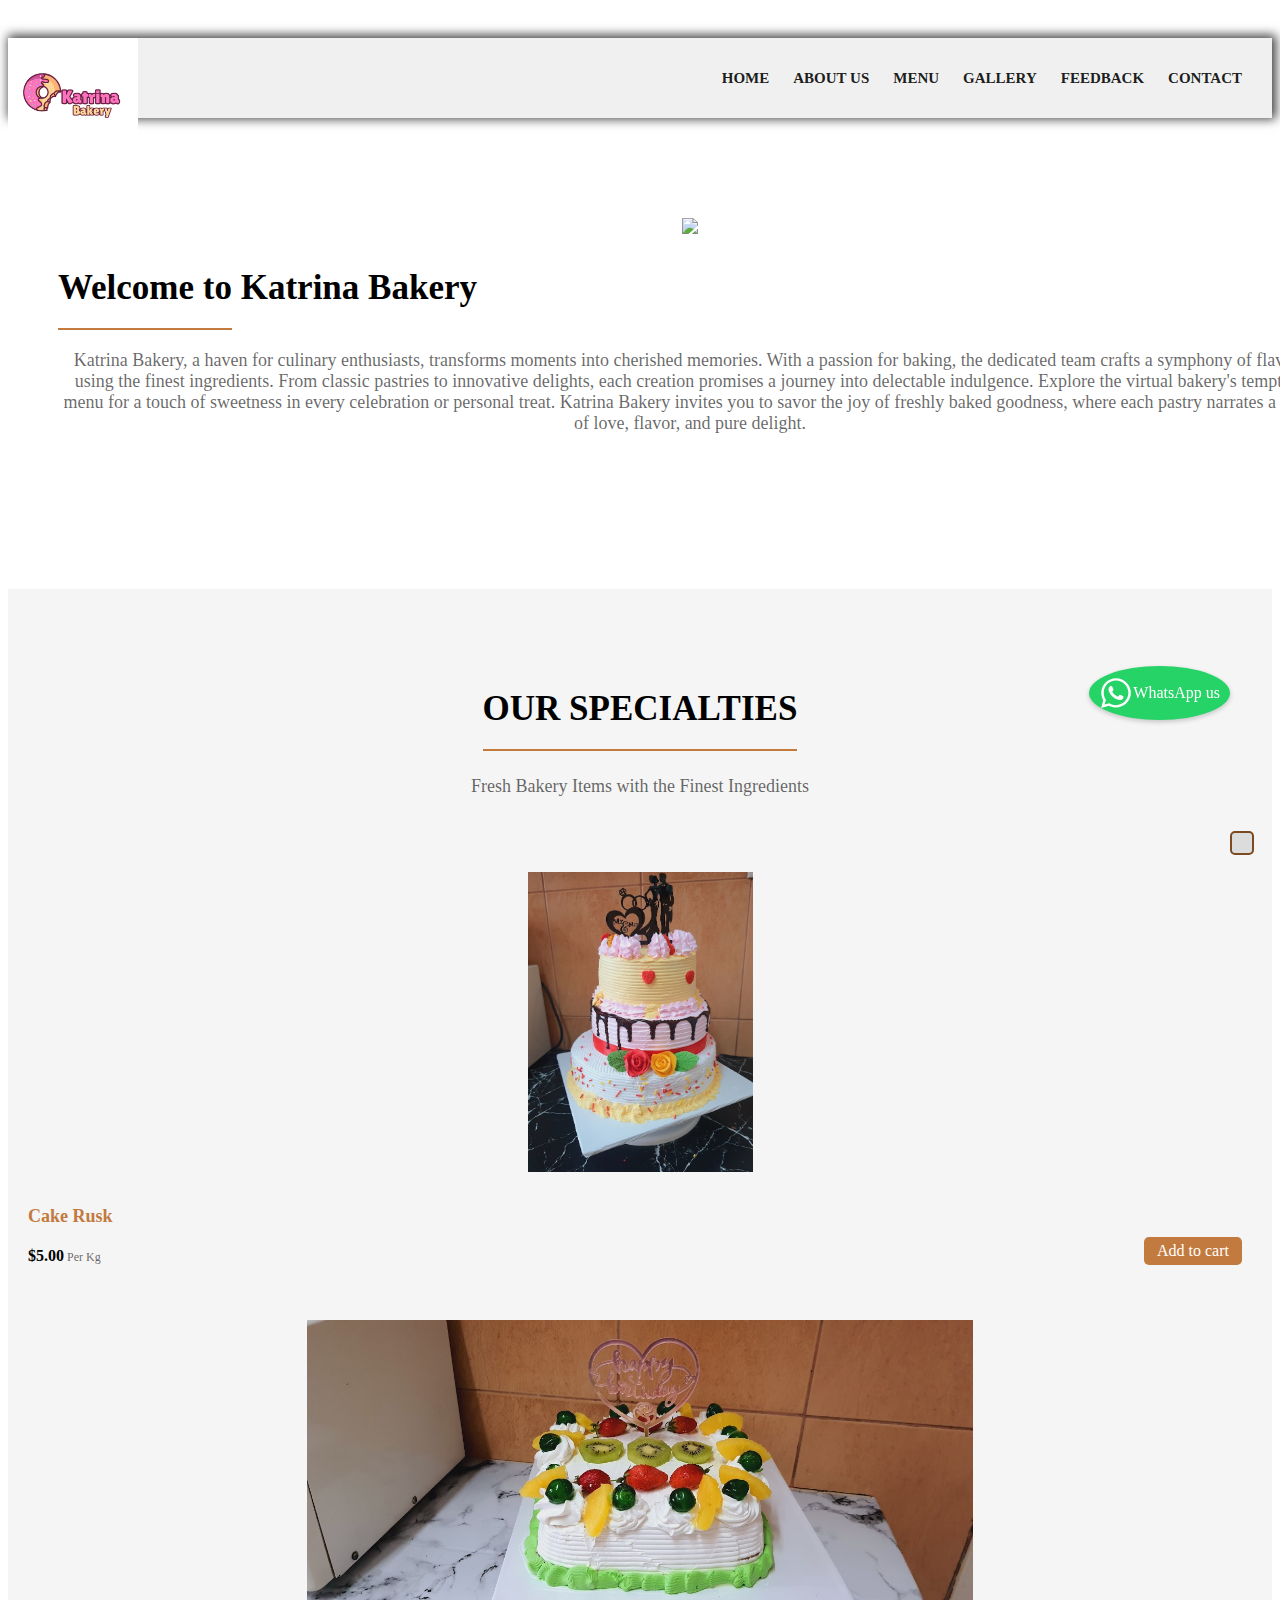
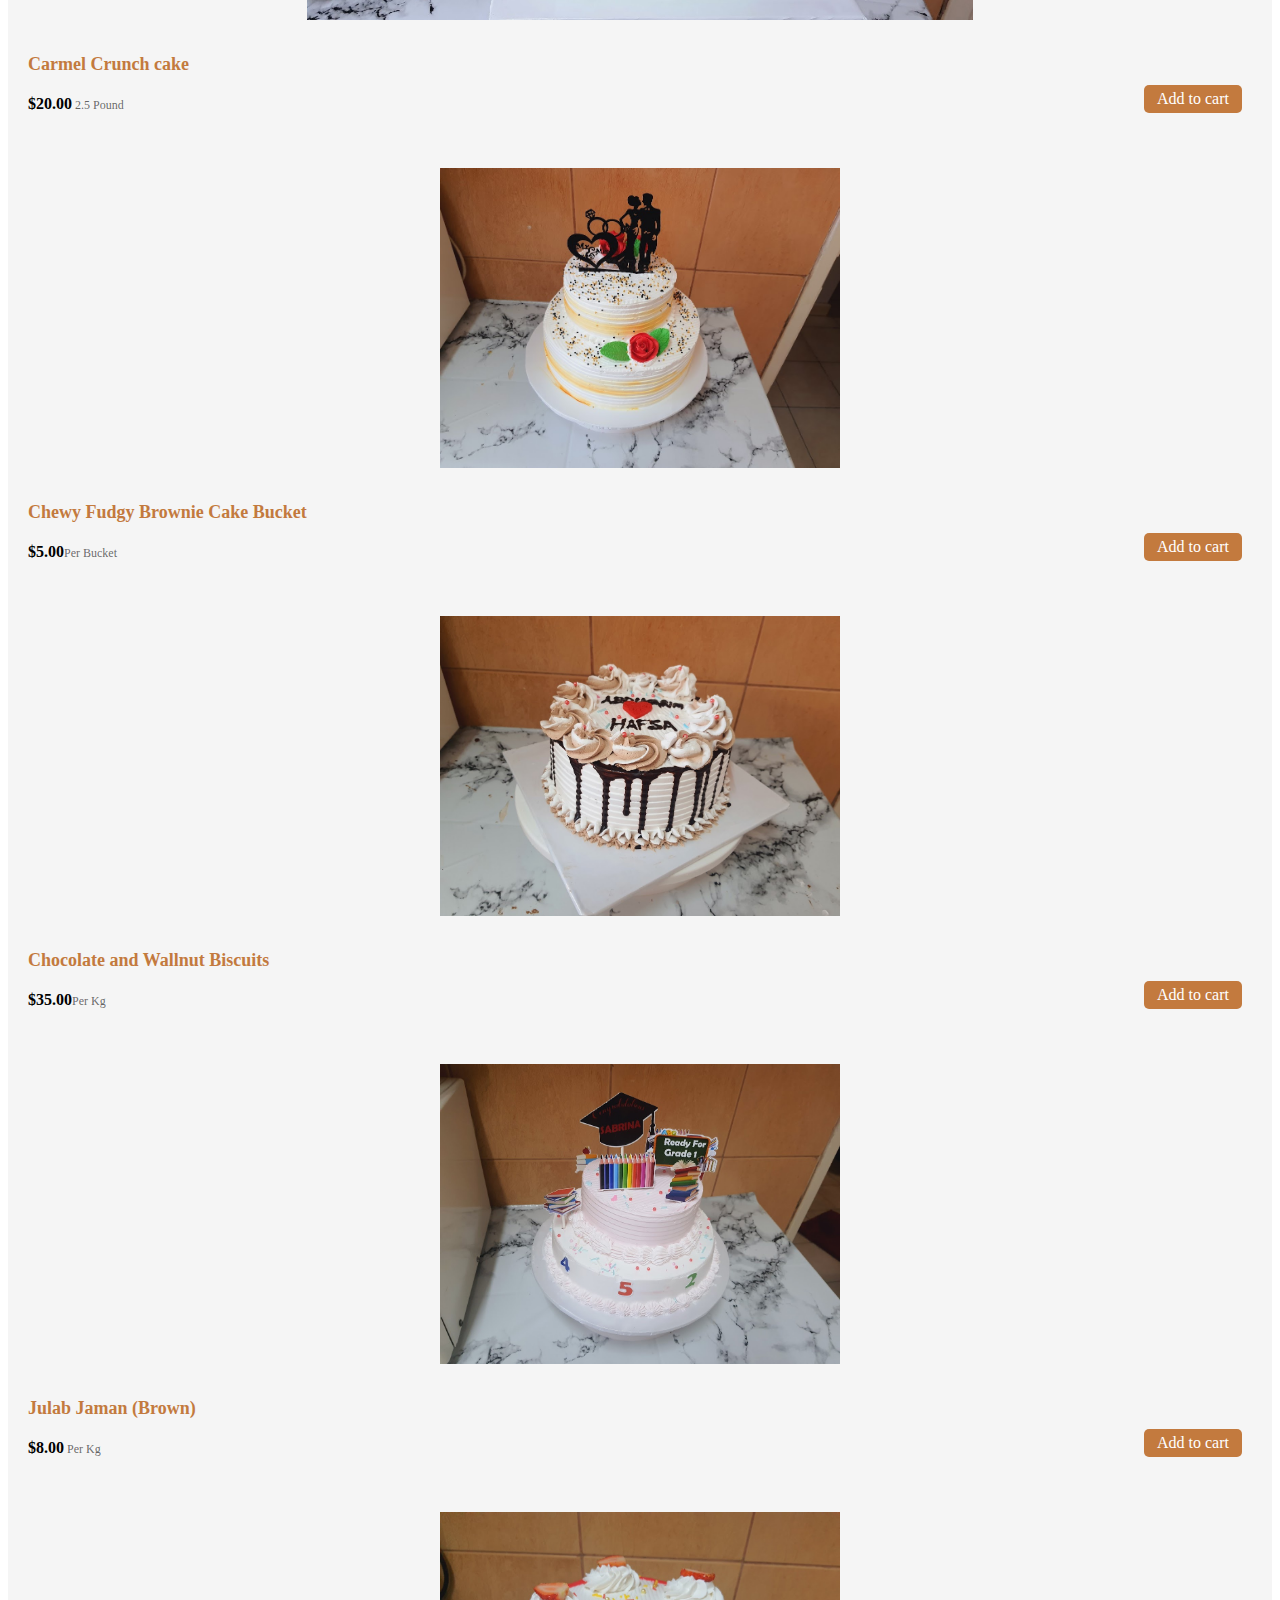
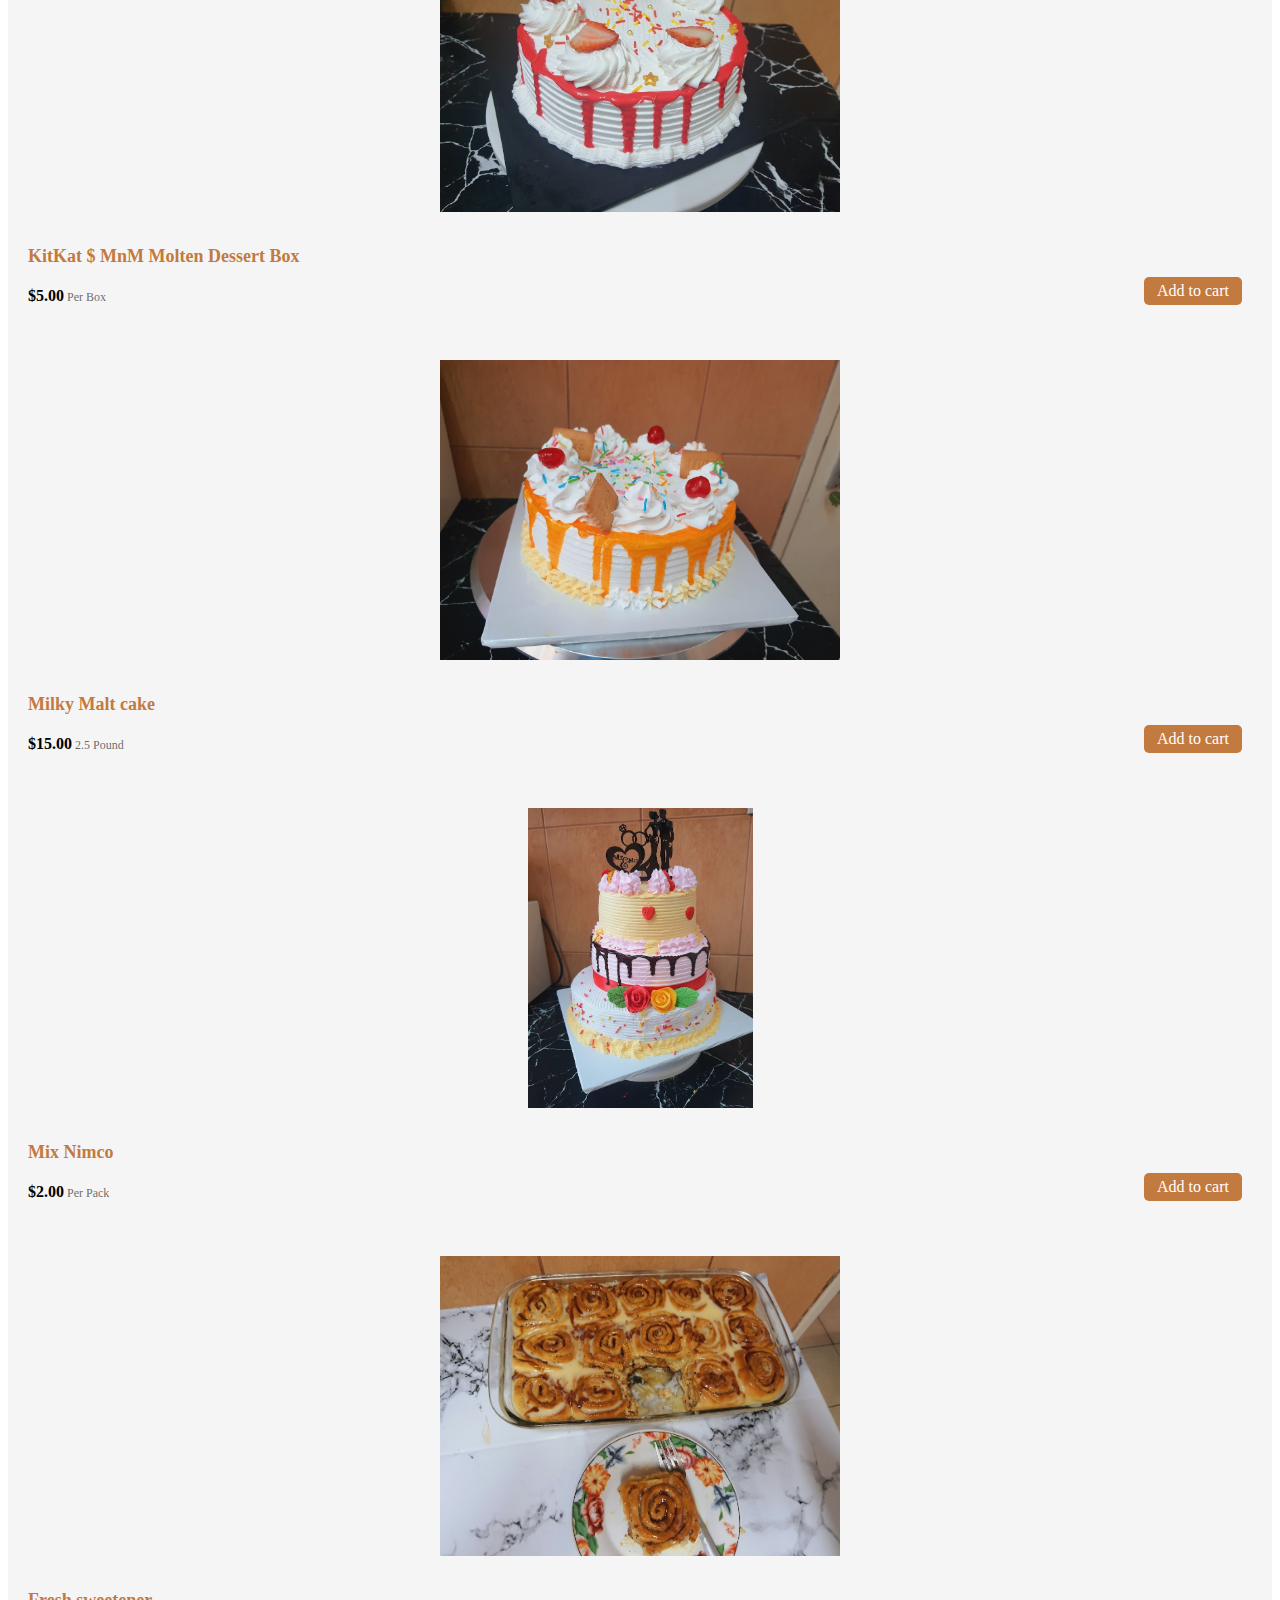
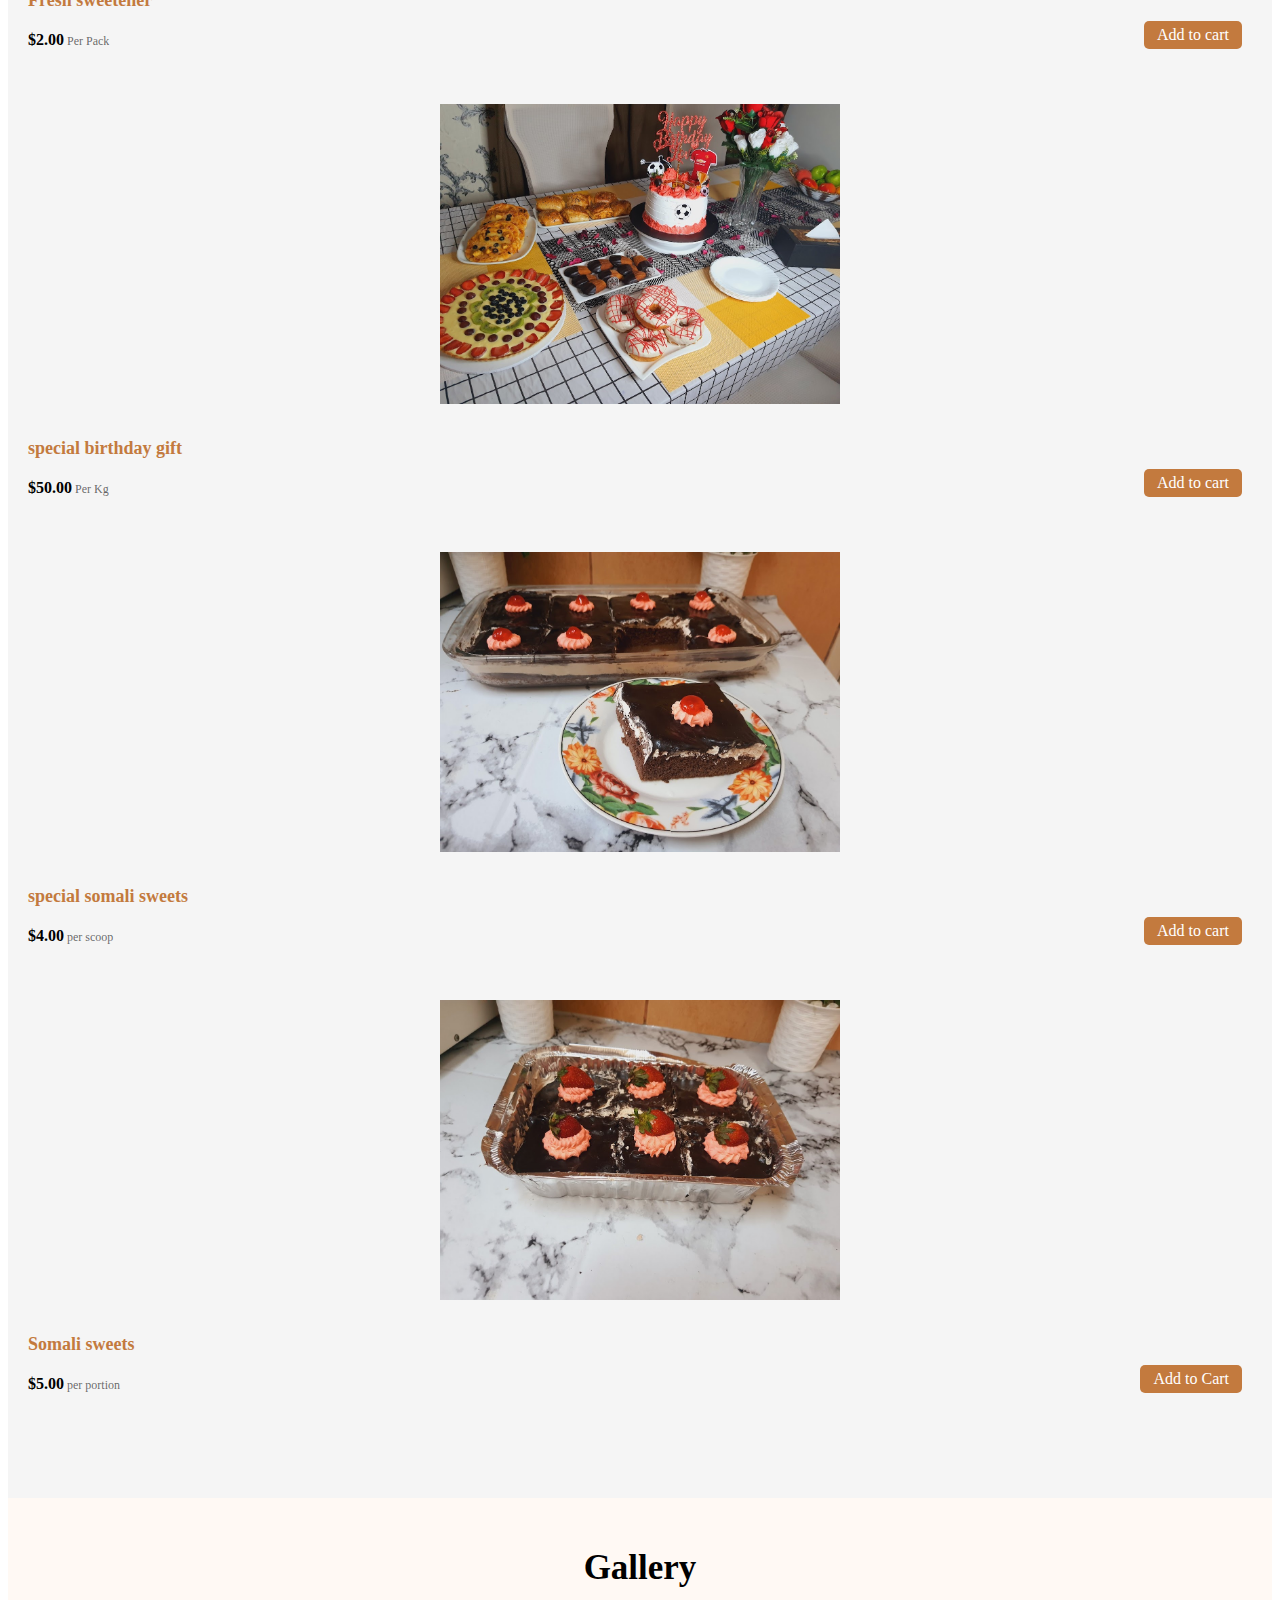
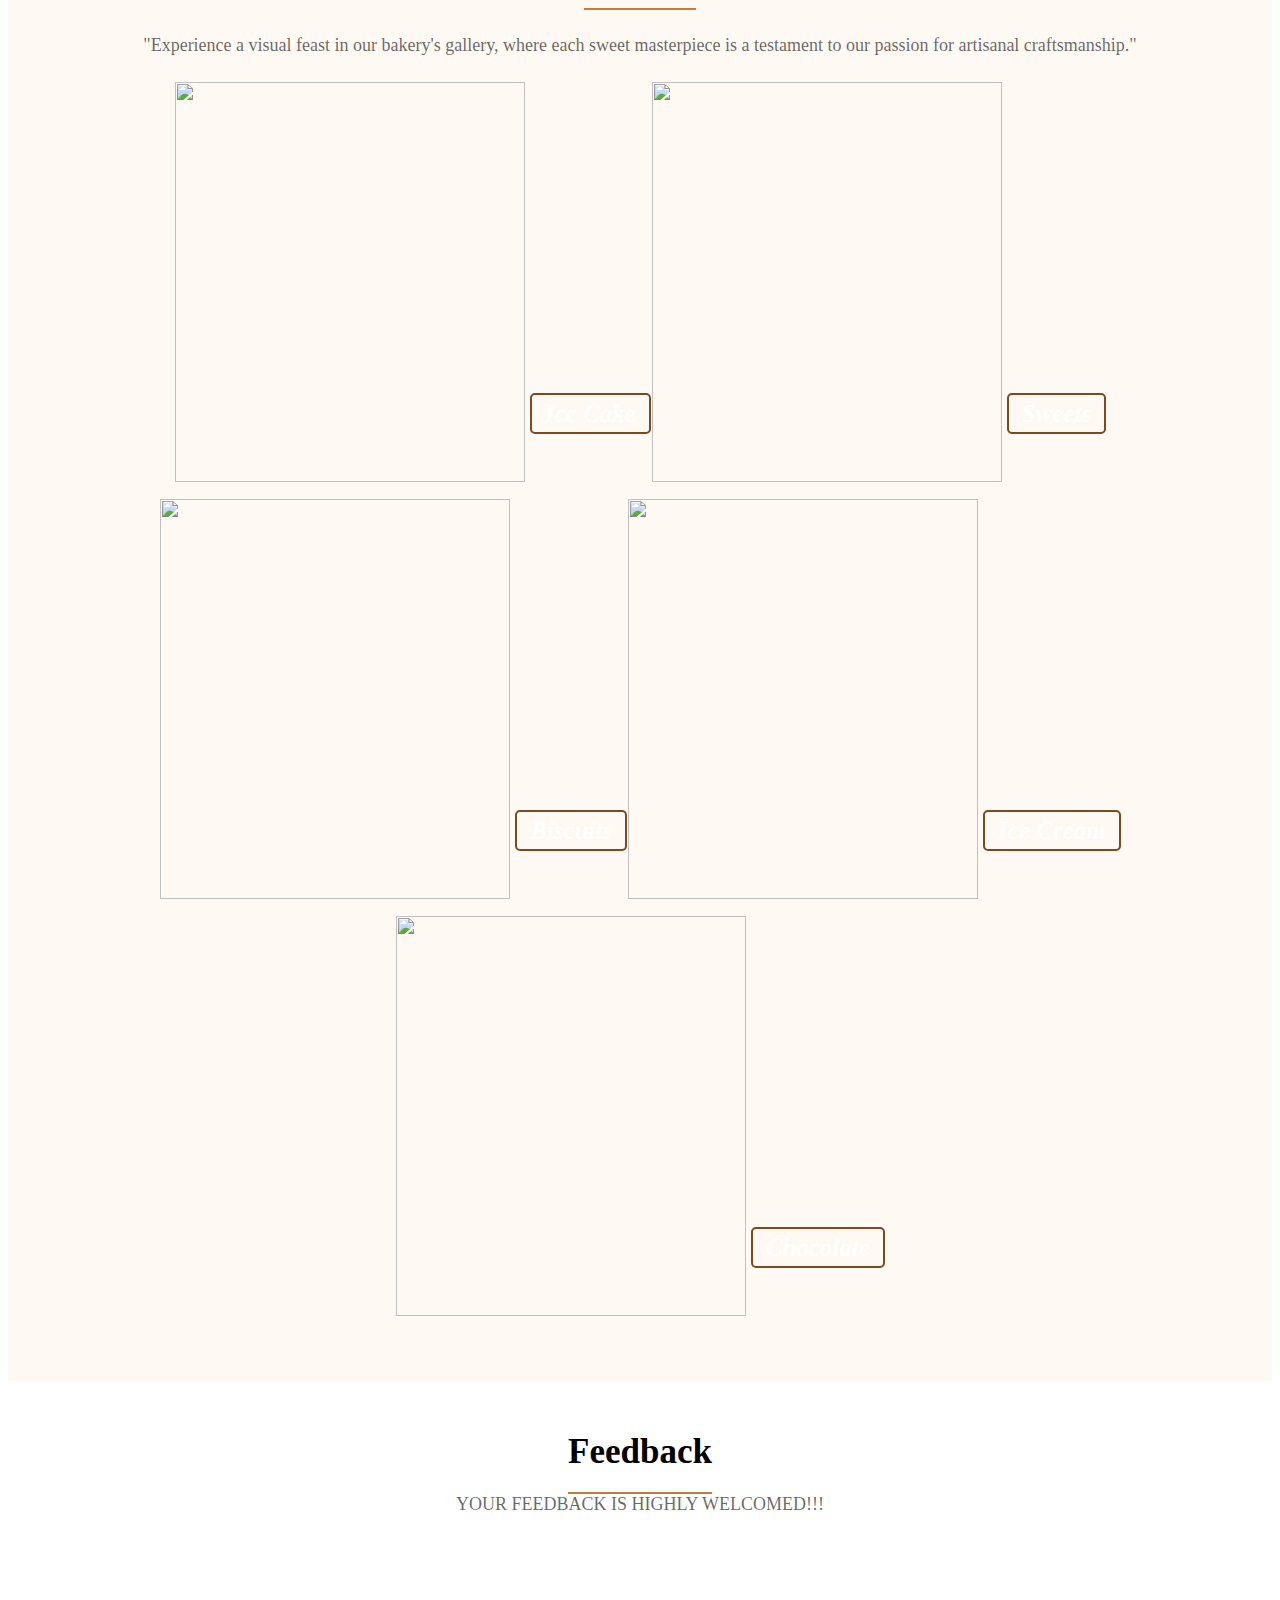
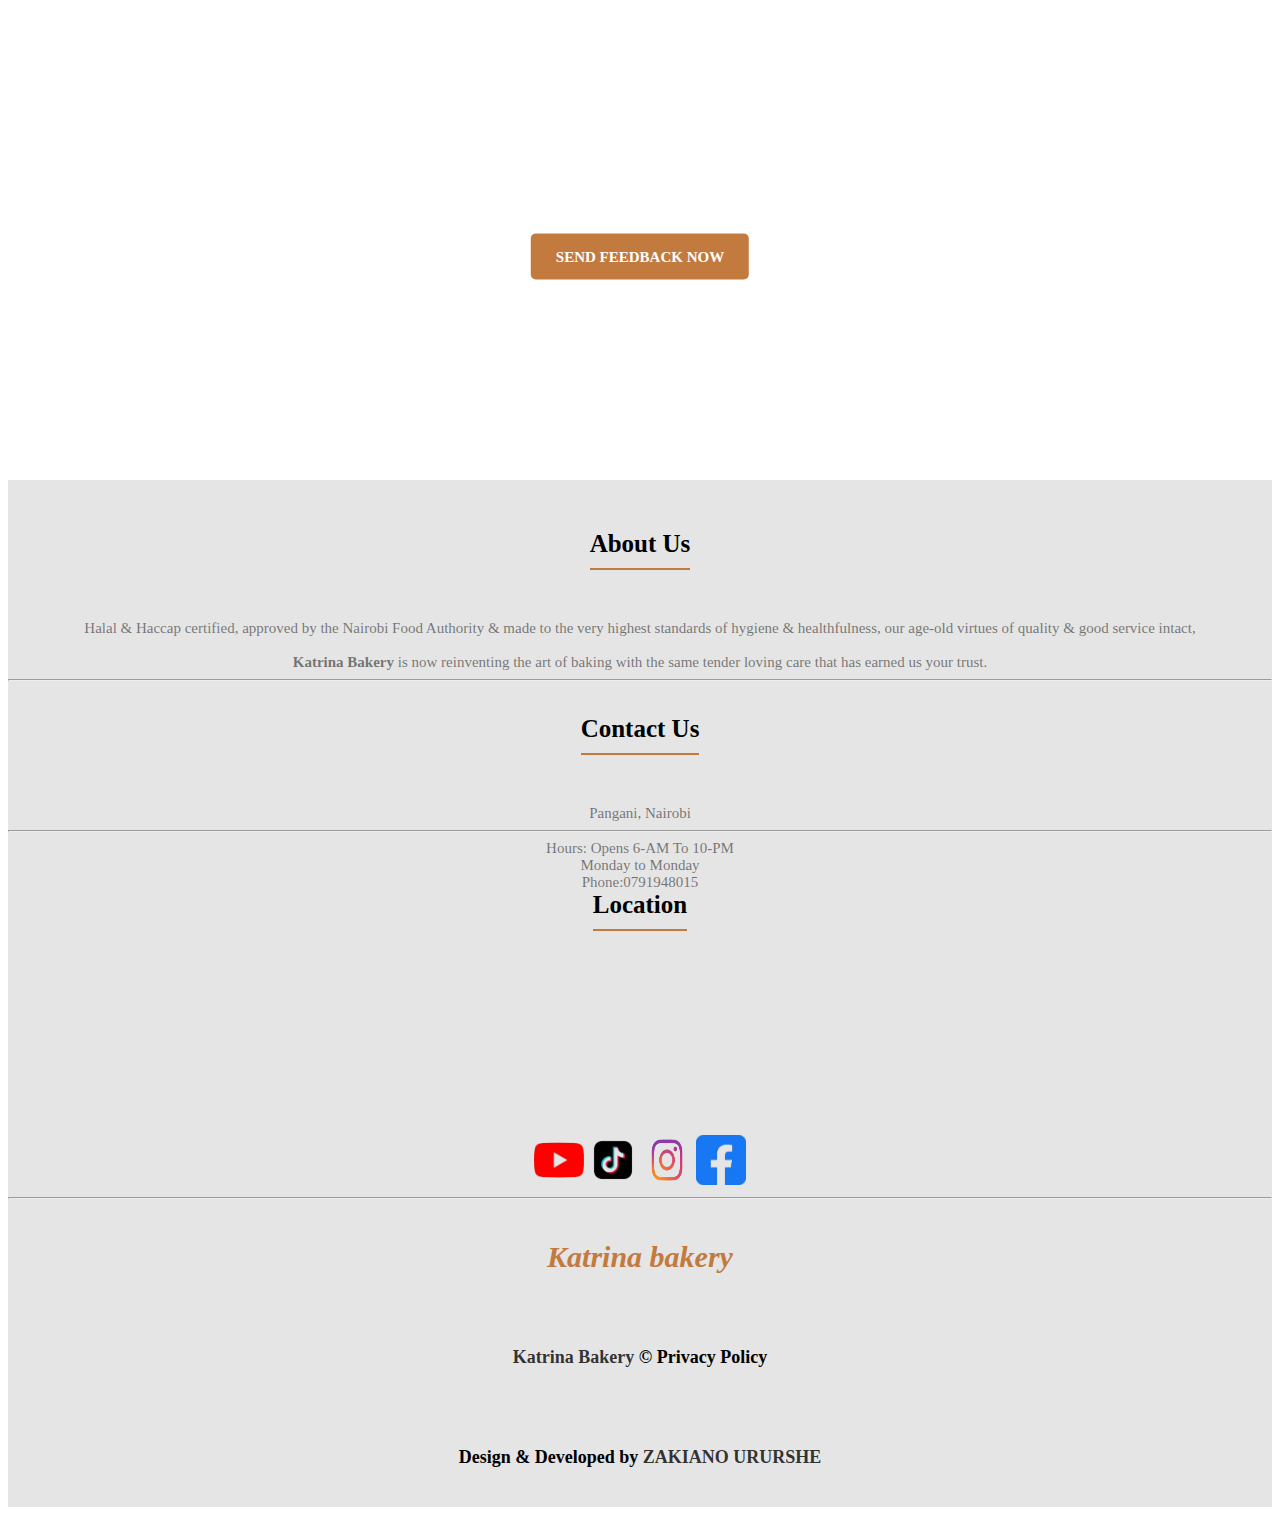
==== commit 22d86adf: "Update index.html" ====
--- a/index.html
+++ b/index.html
@@ -44,13 +44,7 @@
                     <a href="#footerid" class="navicon">Contact</a>
                     <i class="fas fa-times-circle" id="cross" onclick="Hidemenu()"></i>
 
-                    <div class="social">
-                        <li id="Border"></li>
-                        <a href="https://www.facebook.com/" target="blank"><i class="fab fa-facebook-f"></i></a>
-                        <a href="https://twitter.com" target="blank"><i class="fab fa-twitter"></i></a>
-                        <a href="https://instagram.com/" target="blank"><i class="fab fa-instagram"></i></a>
-                        <a href="C:\Users\acs\Desktop\new\sweet.html" id="Sweet-Bakery">Sweet Bakery</a>
-                    </div>
+                   
                 </nav>
             </div>
             <div class="menubar" >
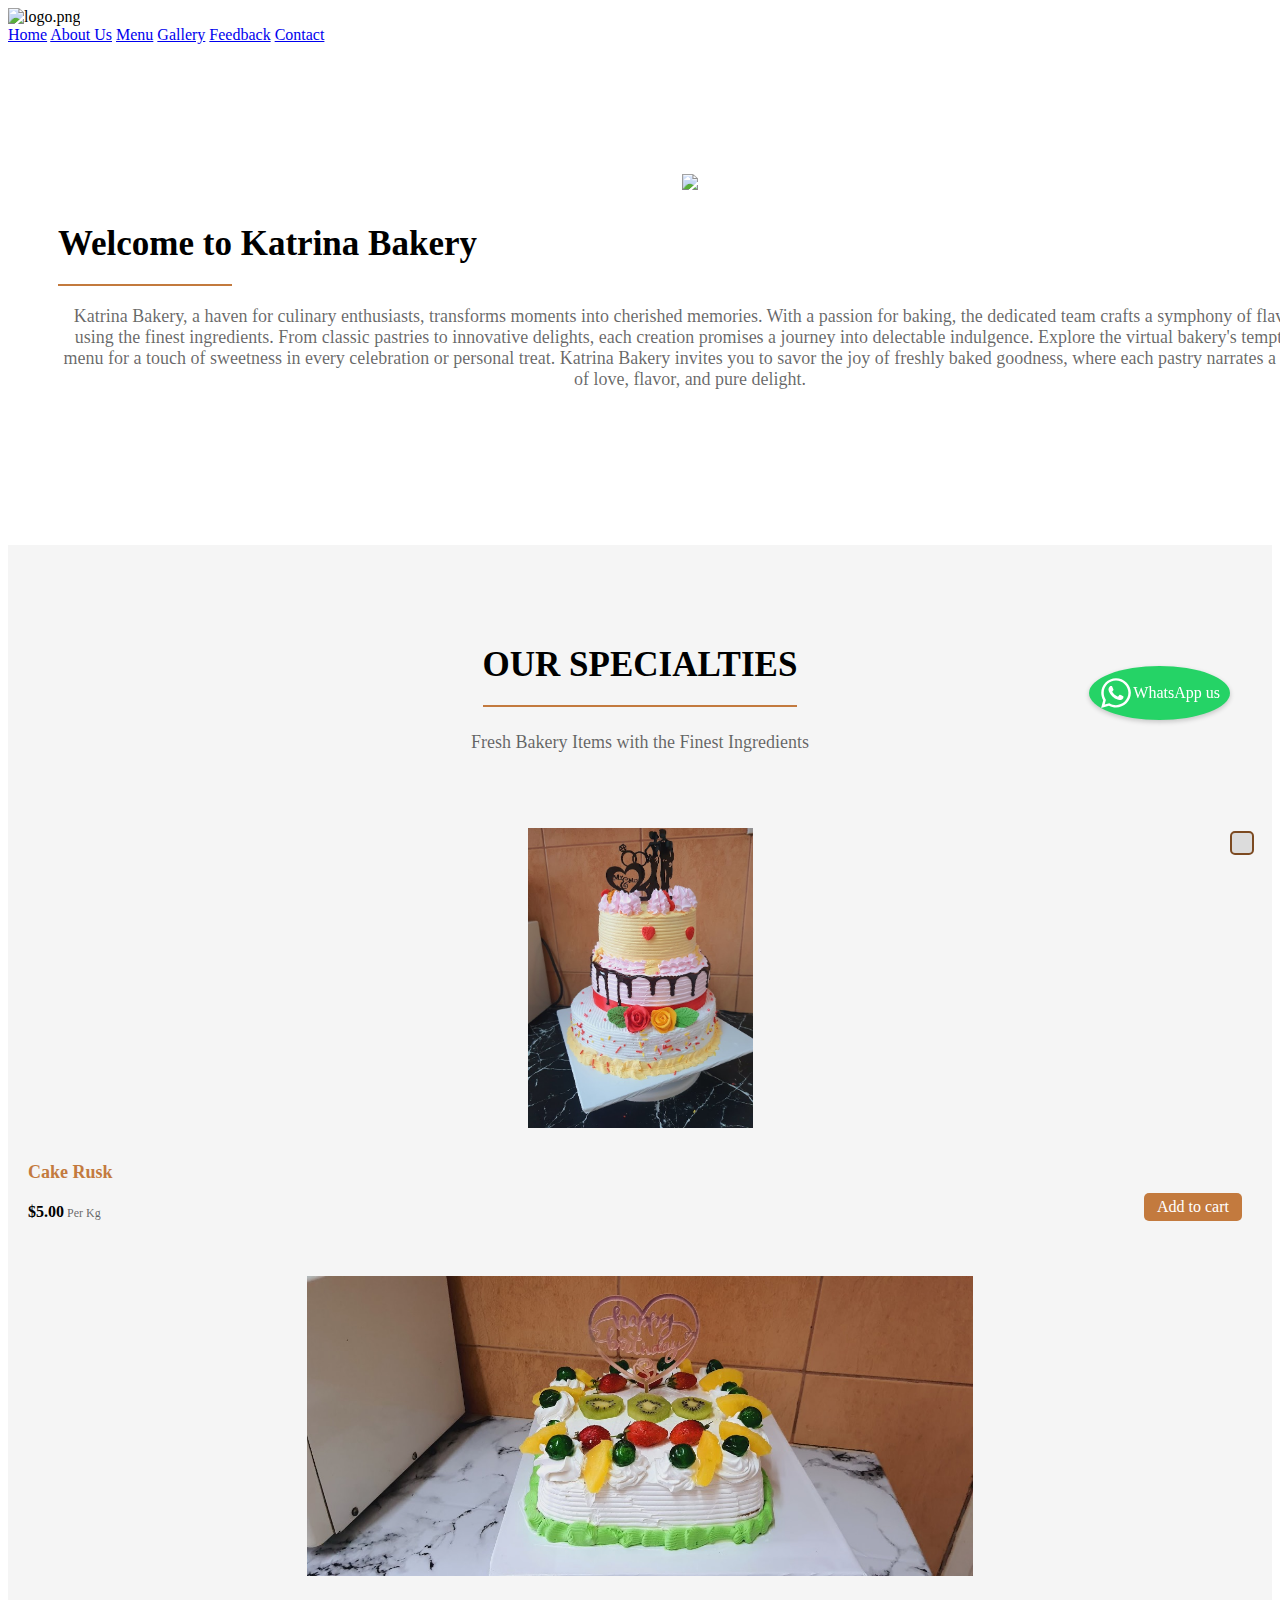
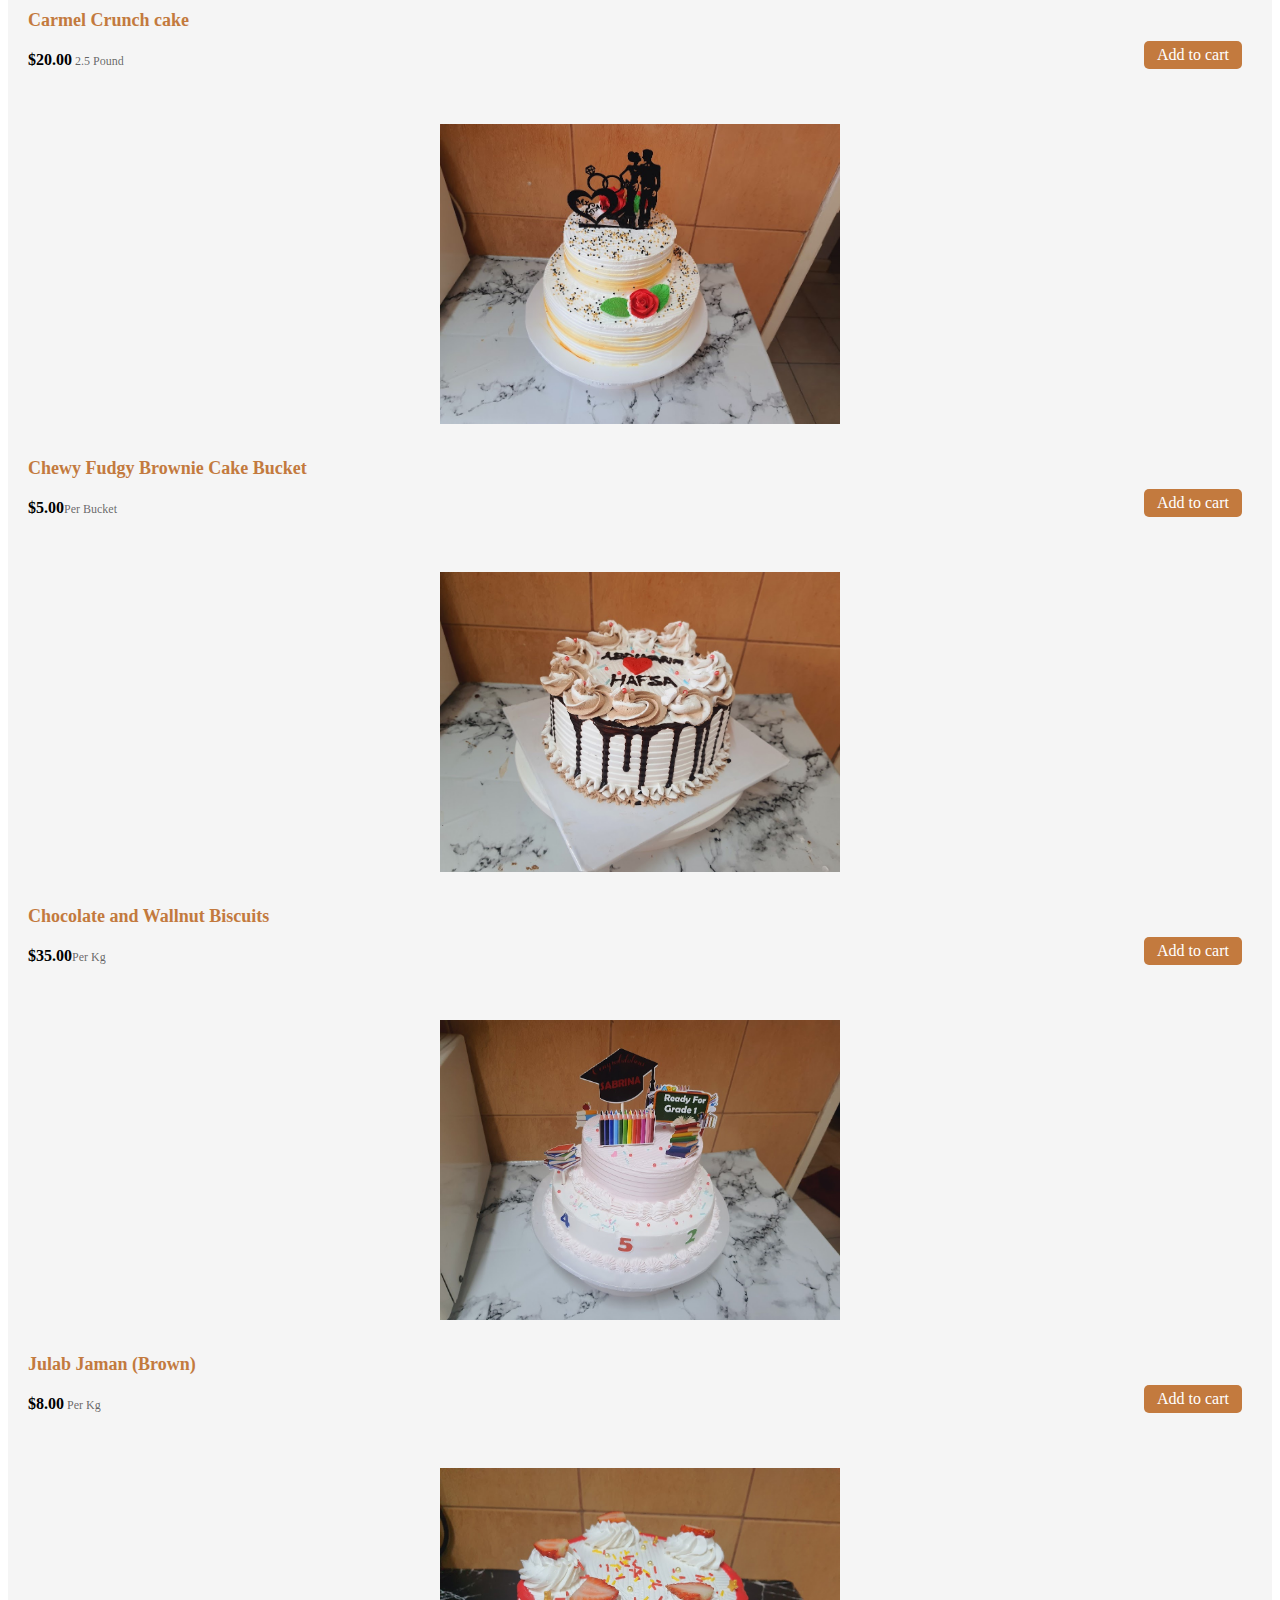
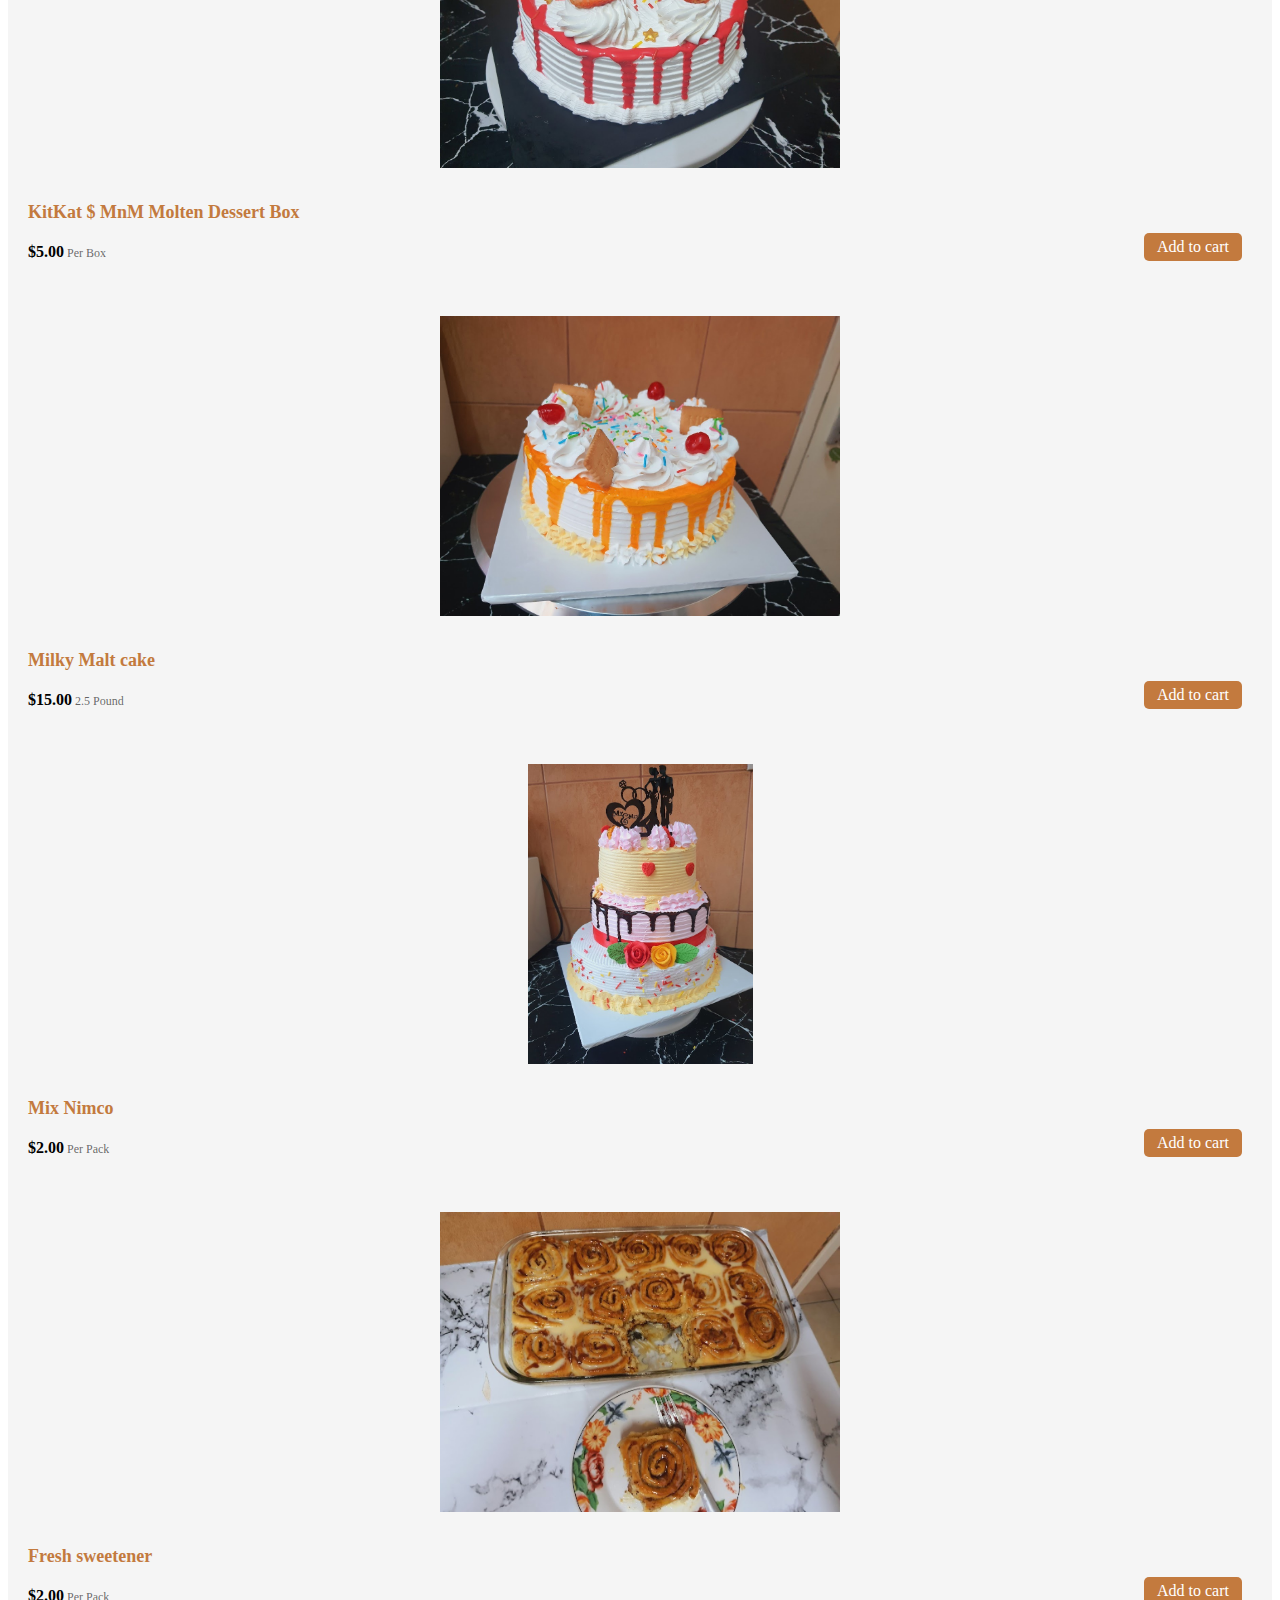
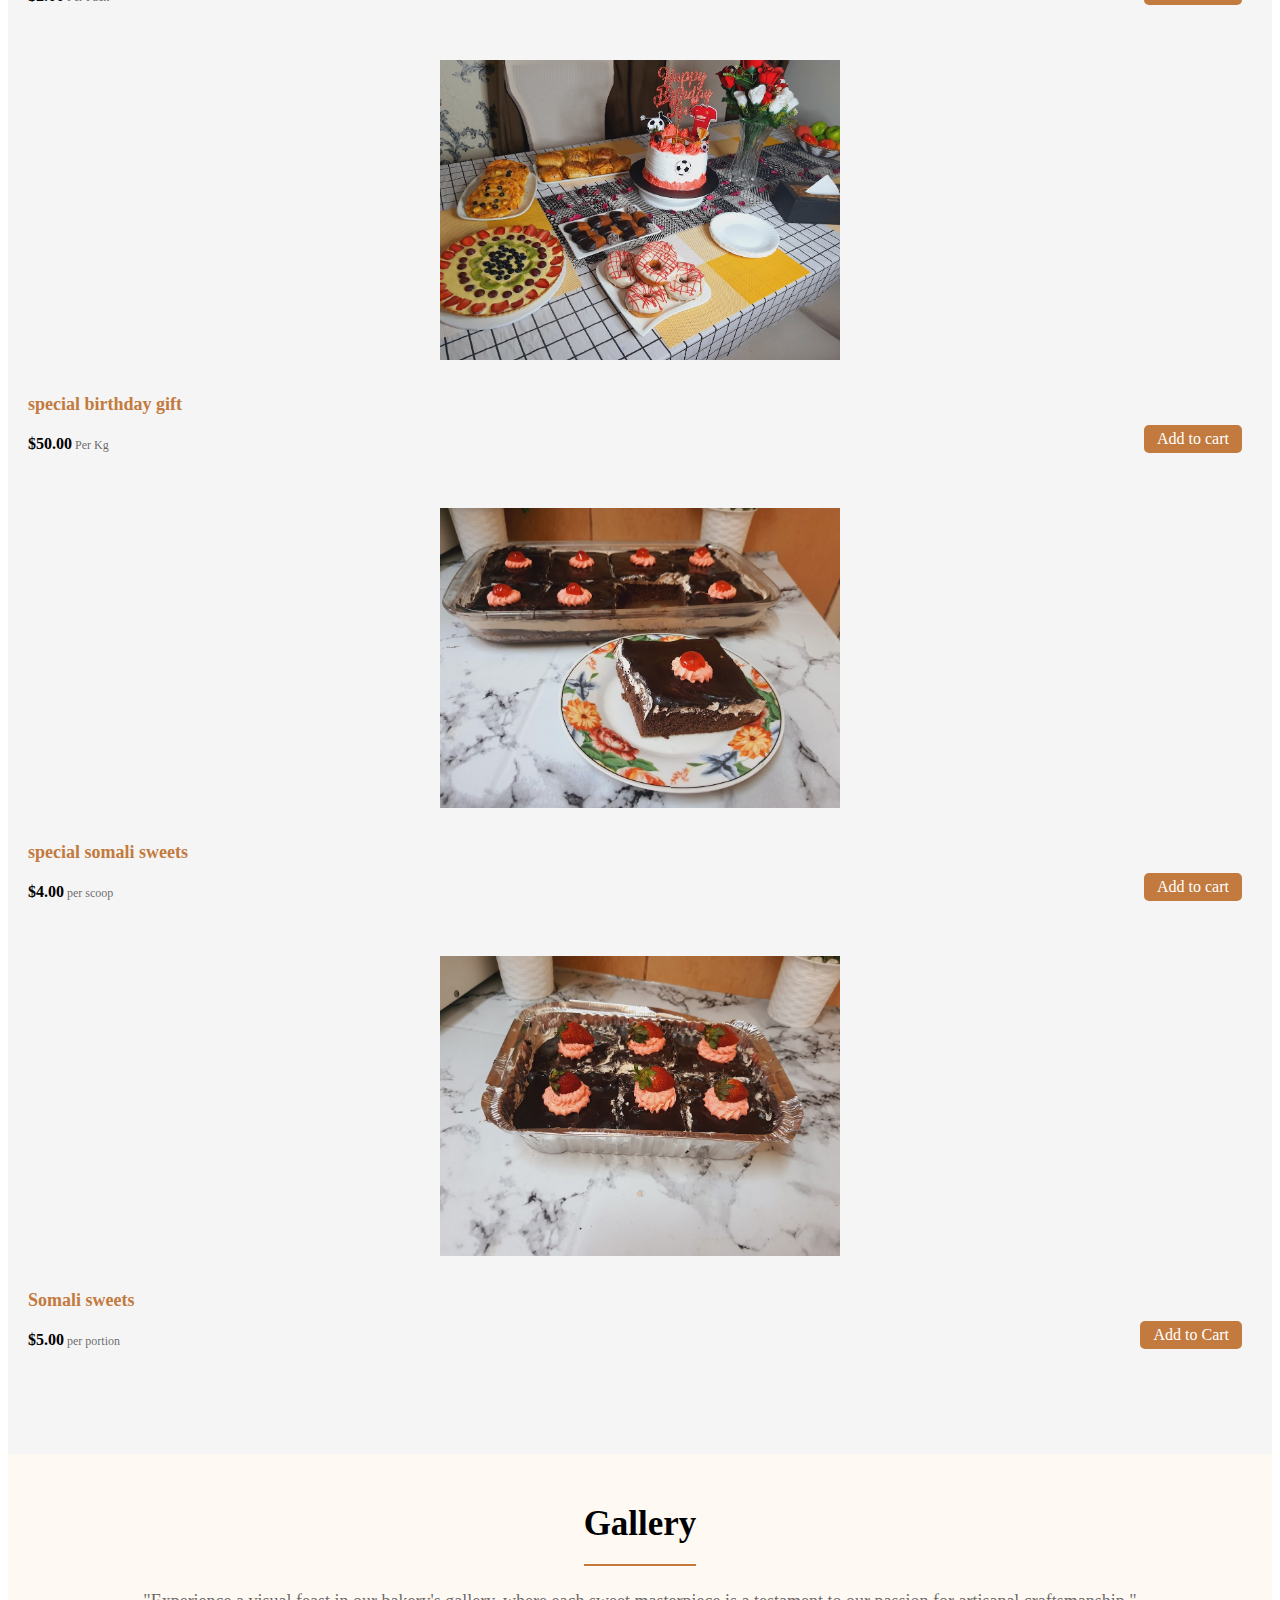
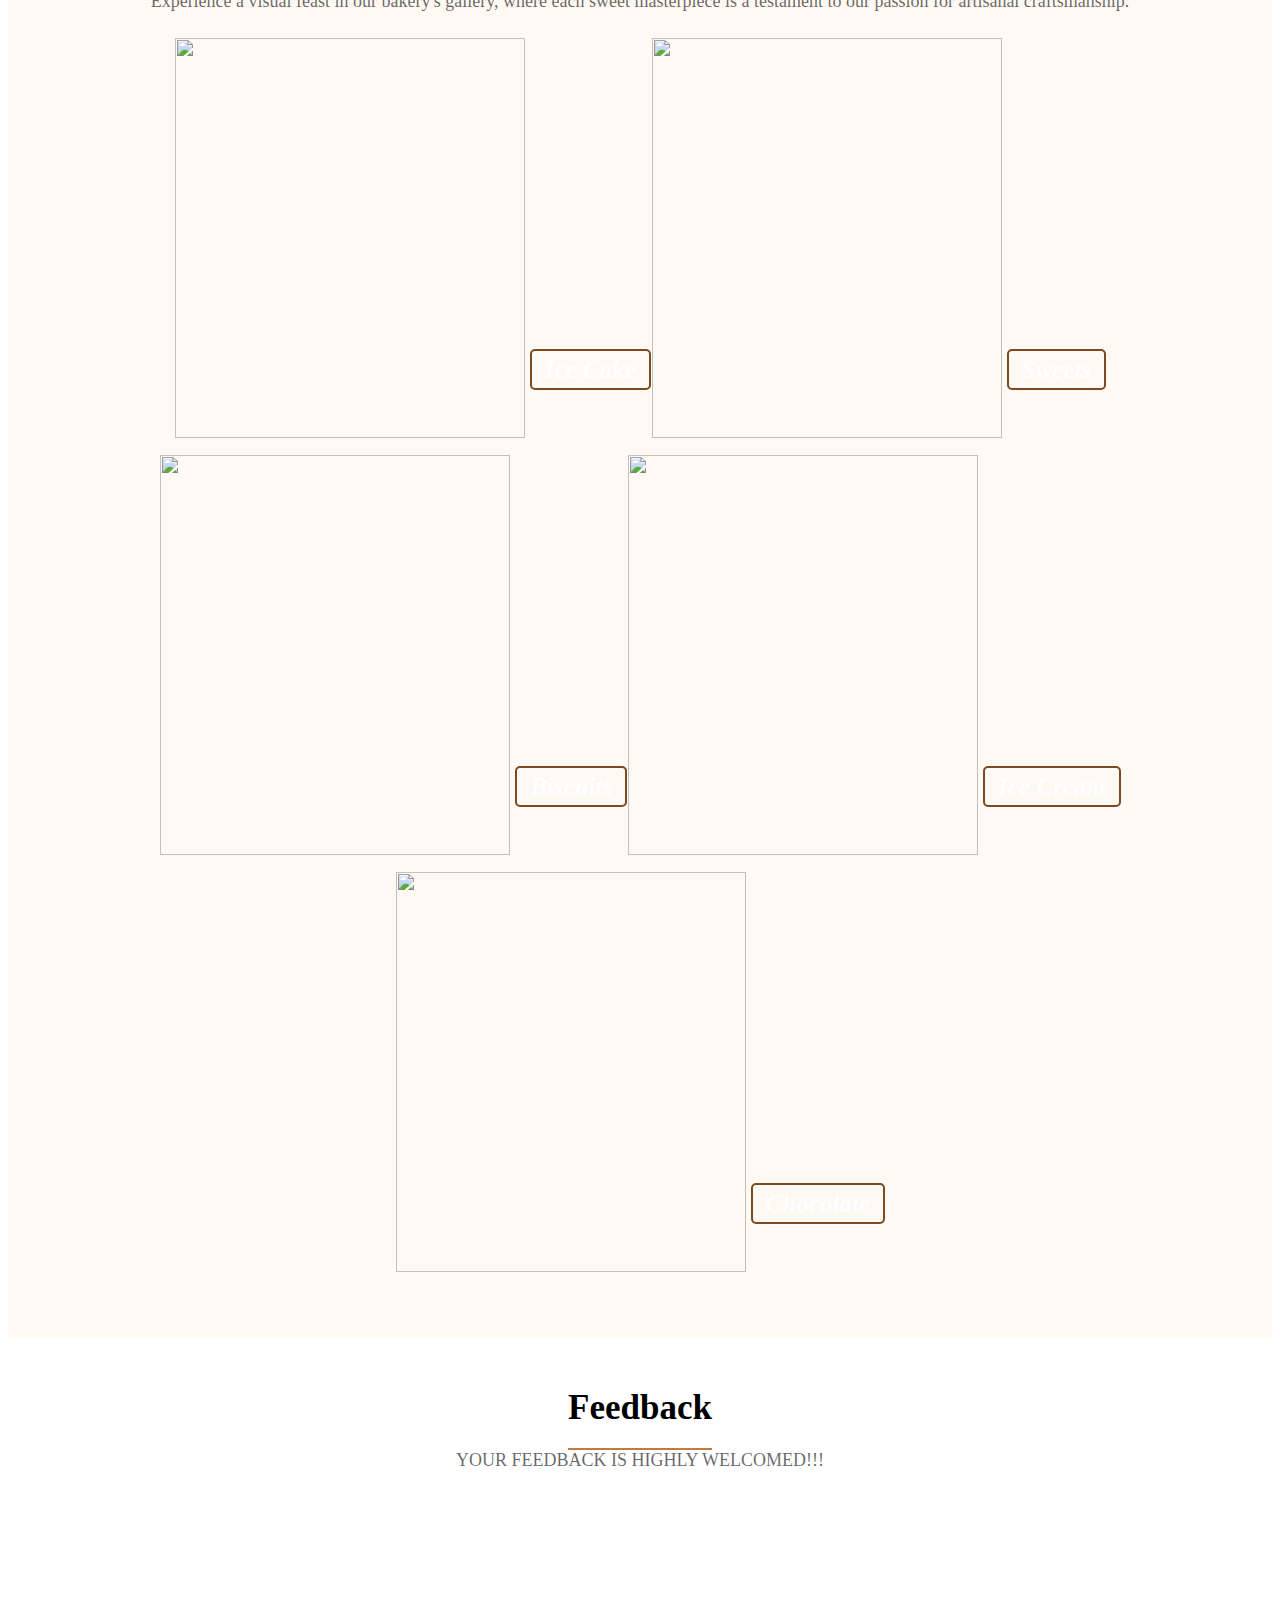
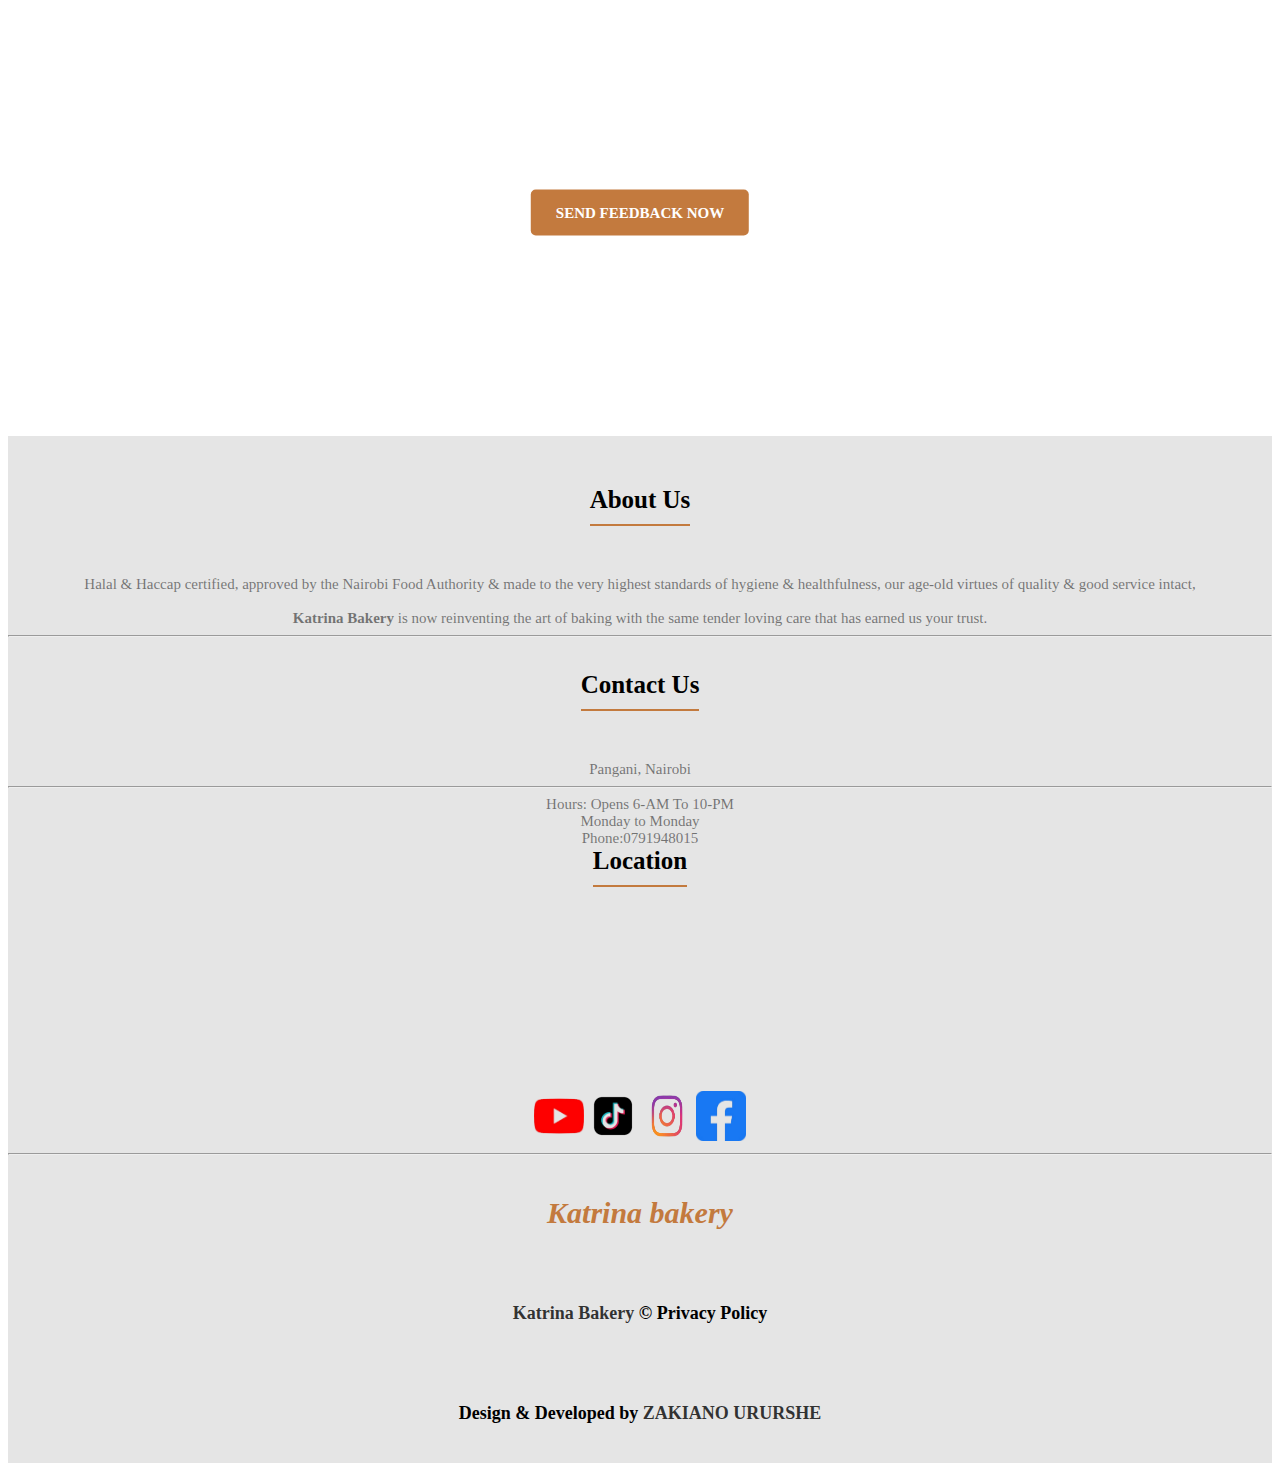
==== commit 4eea1ca3: "Update index.html" ====
--- a/index.html
+++ b/index.html
@@ -14,7 +14,7 @@
     <script src="https://ajax.googleapis.com/ajax/libs/jquery/3.5.1/jquery.min.js"></script>
     <link rel="icon" href="images/logo.png">
     
-    <script src="java.min.js"></script>
+    <script src="script.js"></script>
     <link rel="icon" href="logo.png">
     <link rel="stylesheet" href="css/all.css">
     <link rel="stylesheet" href="home.css">
@@ -27,43 +27,38 @@
 <body>
 
     
-
-    <header class="header" >
-        <div class="menu">
-            <div class="leftside">
-               
-            </div>
-            <a href="" class="logo"><img src="katriina logo.png " height="130"/></a>
-            <div class="rightside" id="rightside">
-                <nav class="Icons">
-                    <a href="#Navbar-Menu-Id" class="navicon">Home</a>
-                    <a href="#Second-sec-id" class="navicon">About Us</a>
-                    <a href="#menu-id" class="navicon">Menu</a>
-                    <a href="#Gallery-Id" class="navicon">Gallery</a>
-                    <a href="#Feedback" class="navicon">Feedback</a>
-                    <a href="#footerid" class="navicon">Contact</a>
-                    <i class="fas fa-times-circle" id="cross" onclick="Hidemenu()"></i>
-
-                   
-                </nav>
-            </div>
-            <div class="menubar" >
-                <div class="line" onclick="Togglebar()"></div>
-                <div class="line" onclick="Togglebar()"></div>
-                <div class="line" onclick="Togglebar()"></div>
-            </div>
-        </div>
-       
-        <div class="Scroll-Arrow" id="topbutton">
-            <a href="#"><i class="fal fa-arrow-up"></i></a>
-         </div>
-    </header>
+<script href="script.js"></script>
+<header>
+    <div class="logo">
+        <img src="katrina new logo.png" alt="logo.png">
+    </div>
+
+    <nav class="navbar">
+        <a href="#Navbar-Id" class="navicon">Home</a>
+        <a href="#Second-sec-id" class="navicon">About Us</a>
+        <a href="#menu-id" class="navicon">Menu</a>
+        <a href="#Gallery-Id" class="navicon">Gallery</a>
+        <a href="#Feedback" class="navicon">Feedback</a>
+        <a href="#footerid" class="navicon">Contact</a>
+        <i class="fas fa-times-circle" id="cross" onclick="Hidemenu()"></i>
+    </nav>
+
+    <div class="menubar">
+        <div class="line" onclick="Togglebar()"></div>
+        <div class="line" onclick="Togglebar()"></div>
+        <div class="line" onclick="Togglebar()"></div>
+    </div>
+</header>
+
+<div class="Scroll-Arrow" id="topbutton">
+    <a href="#"><i class="fal fa-arrow-up"></i></a>
+</div>
 
     <section class="second-Sec" id="Second-sec-id">
         <div class="container">
             <div class="row">
                 <div class="col-lg-6 col-md-6 mx-auto second-sec">
-                    <img src="https://images.pexels.com/photos/8651023/pexels-photo-8651023.jpeg?auto=compress&cs=tinysrgb&dpr=1&w=500"class="container-fluid">
+                    <img src="images (82).jpeg">
                 </div>
                 <div class="col-lg-6 col-md-6 mx-auto second-sec">
                     <h2><span id="Welcome">Welcome to</span> Katrina Bakery</h2>
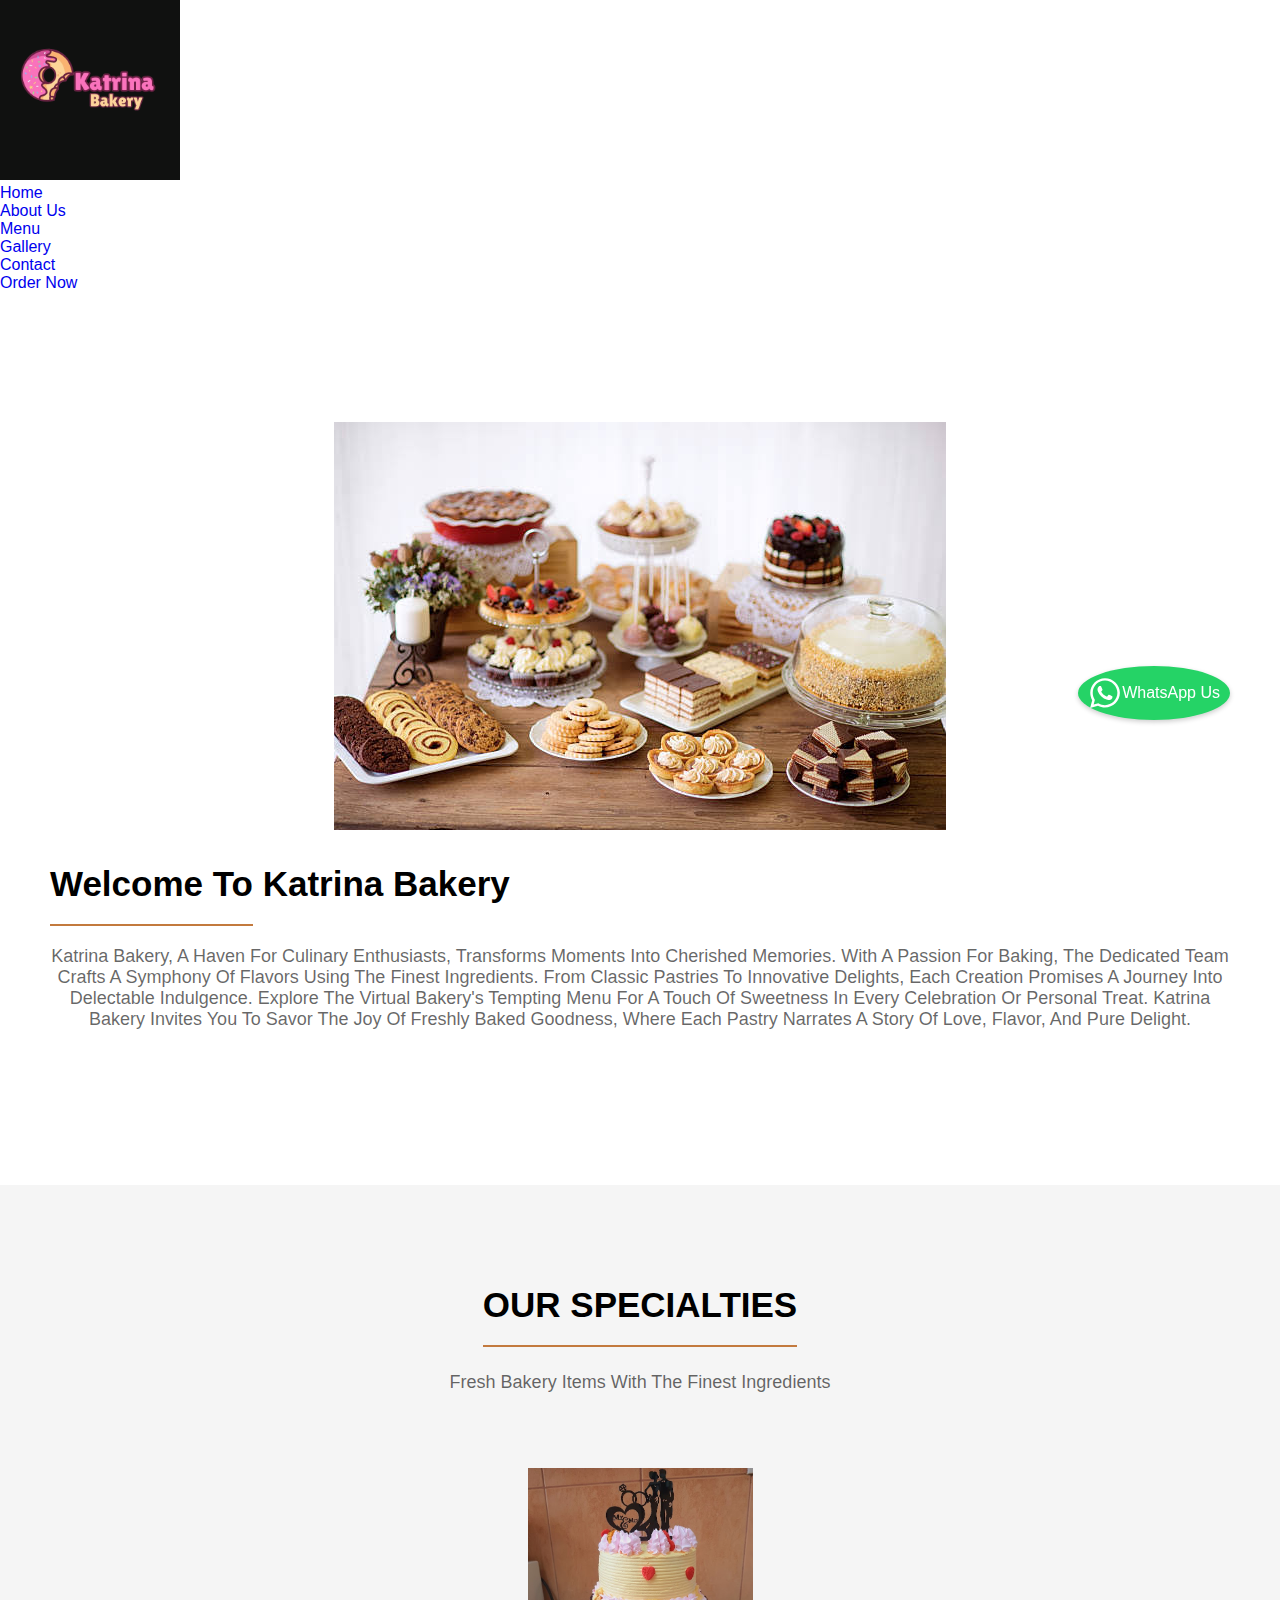
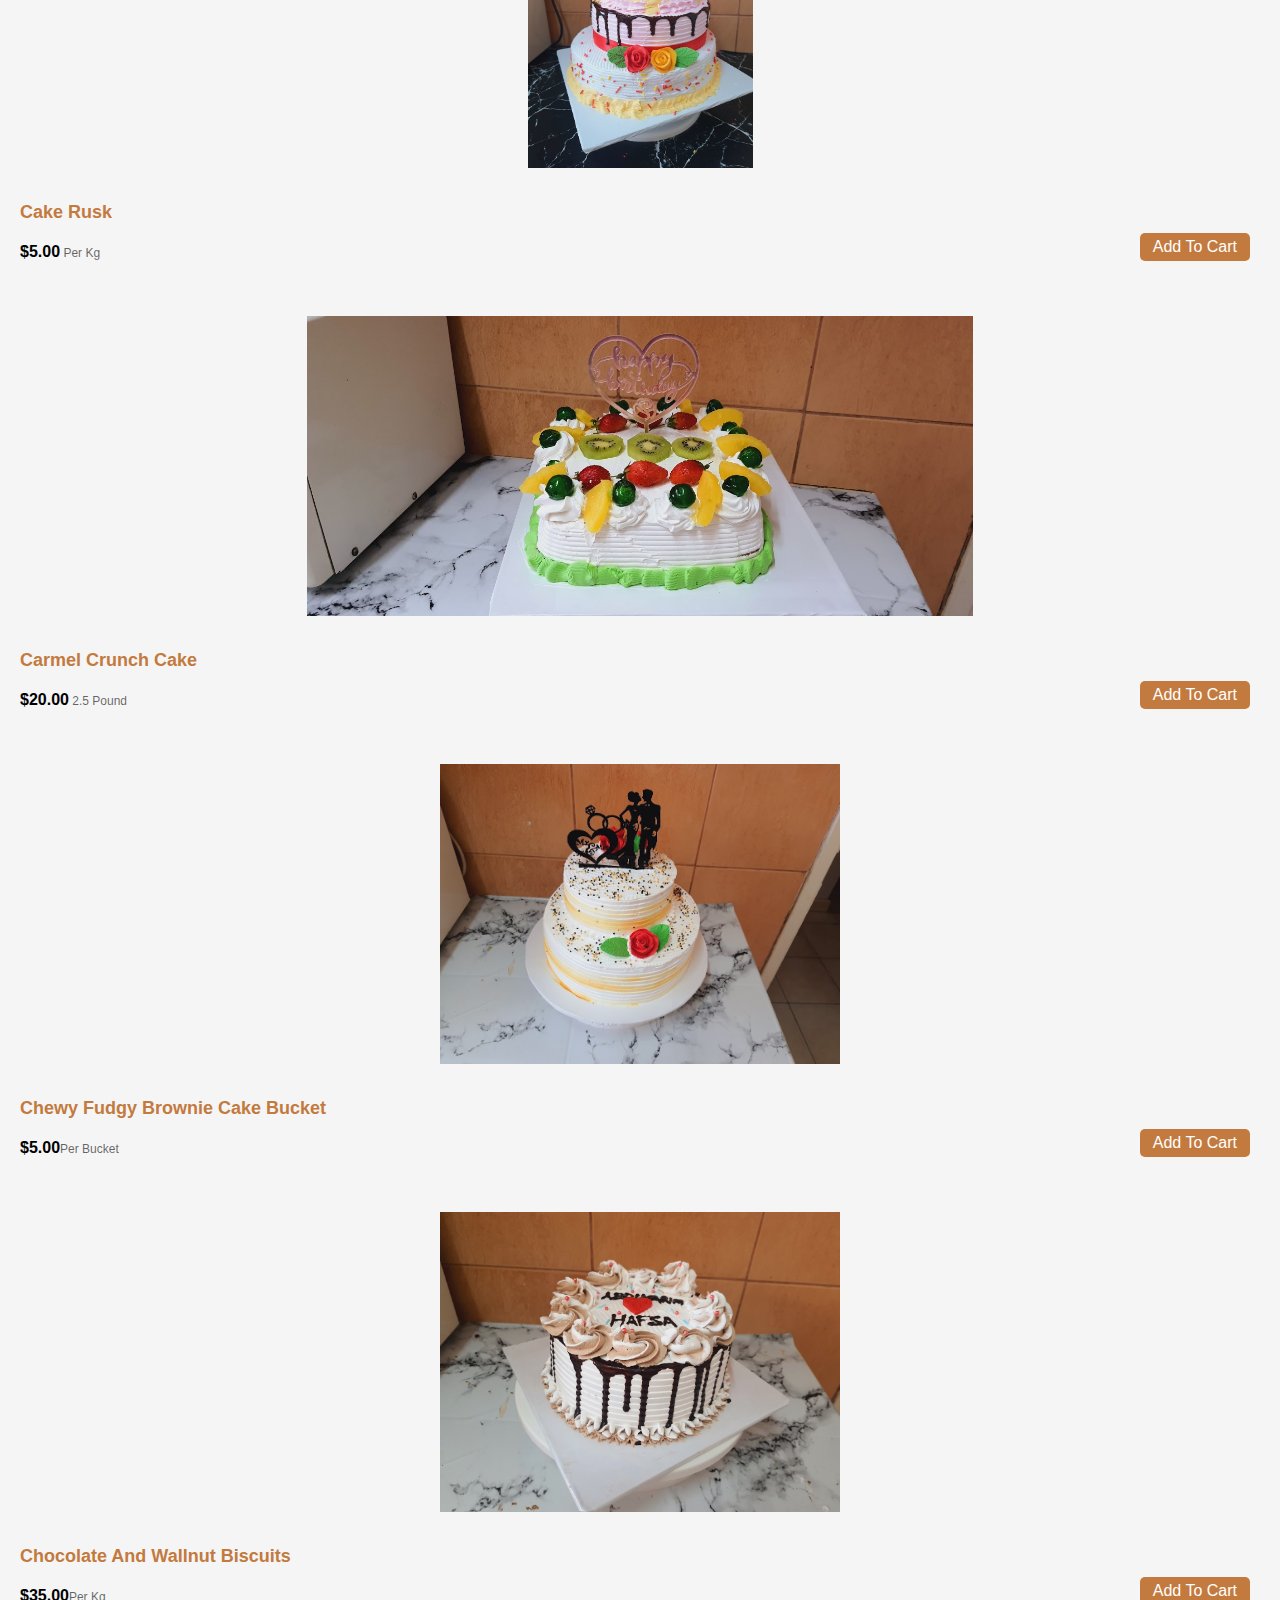
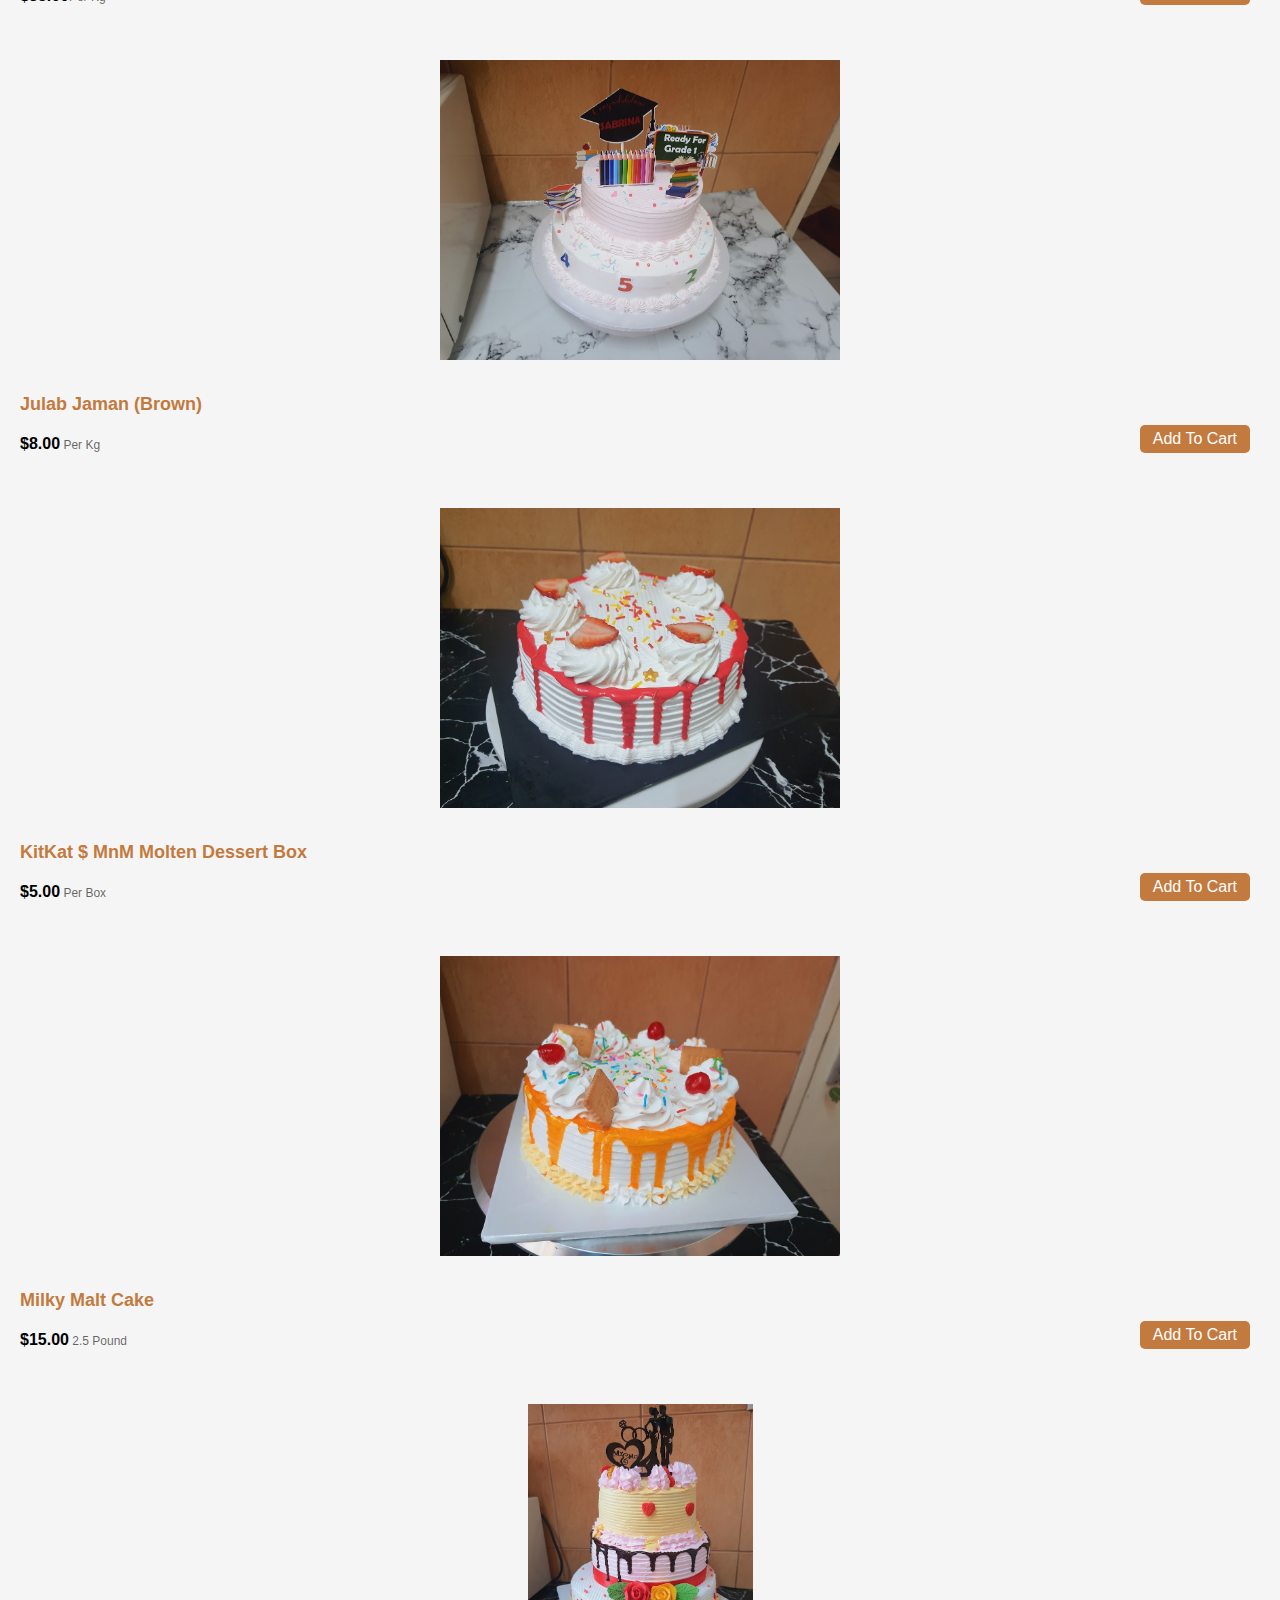
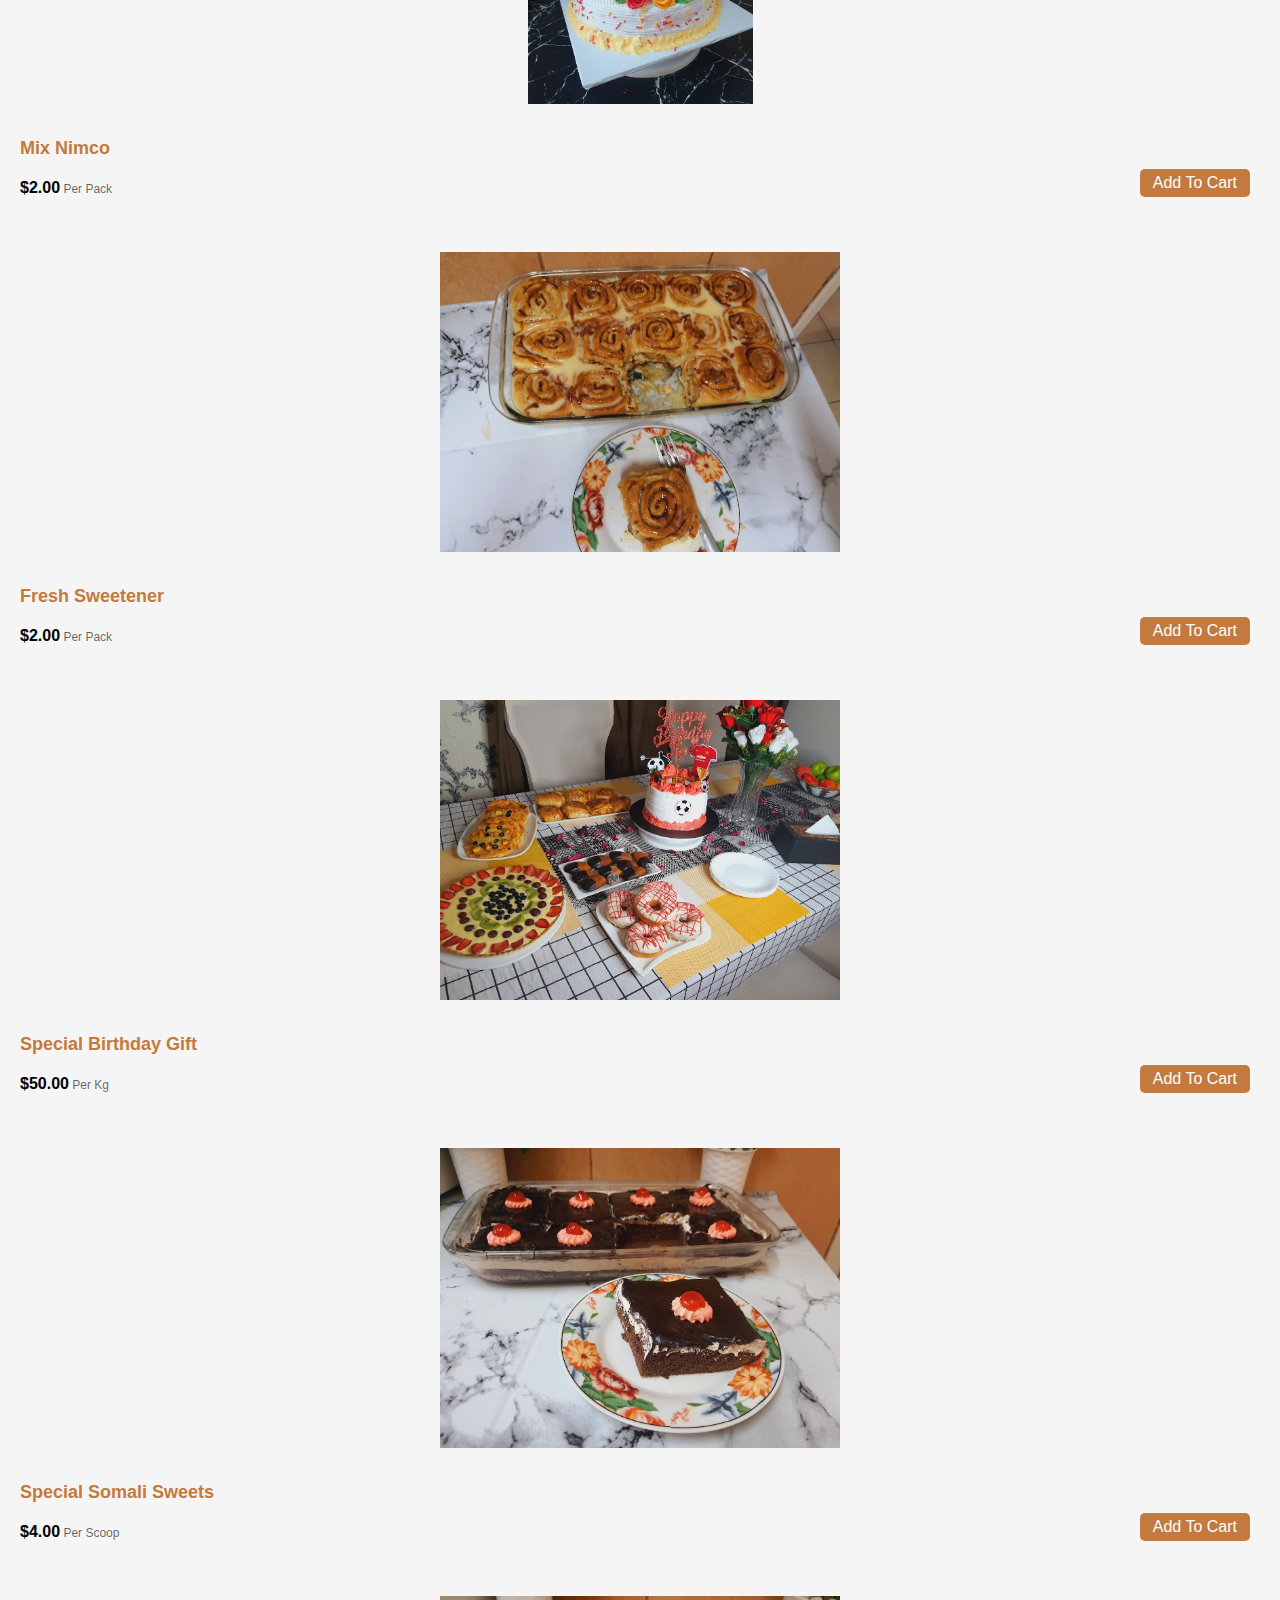
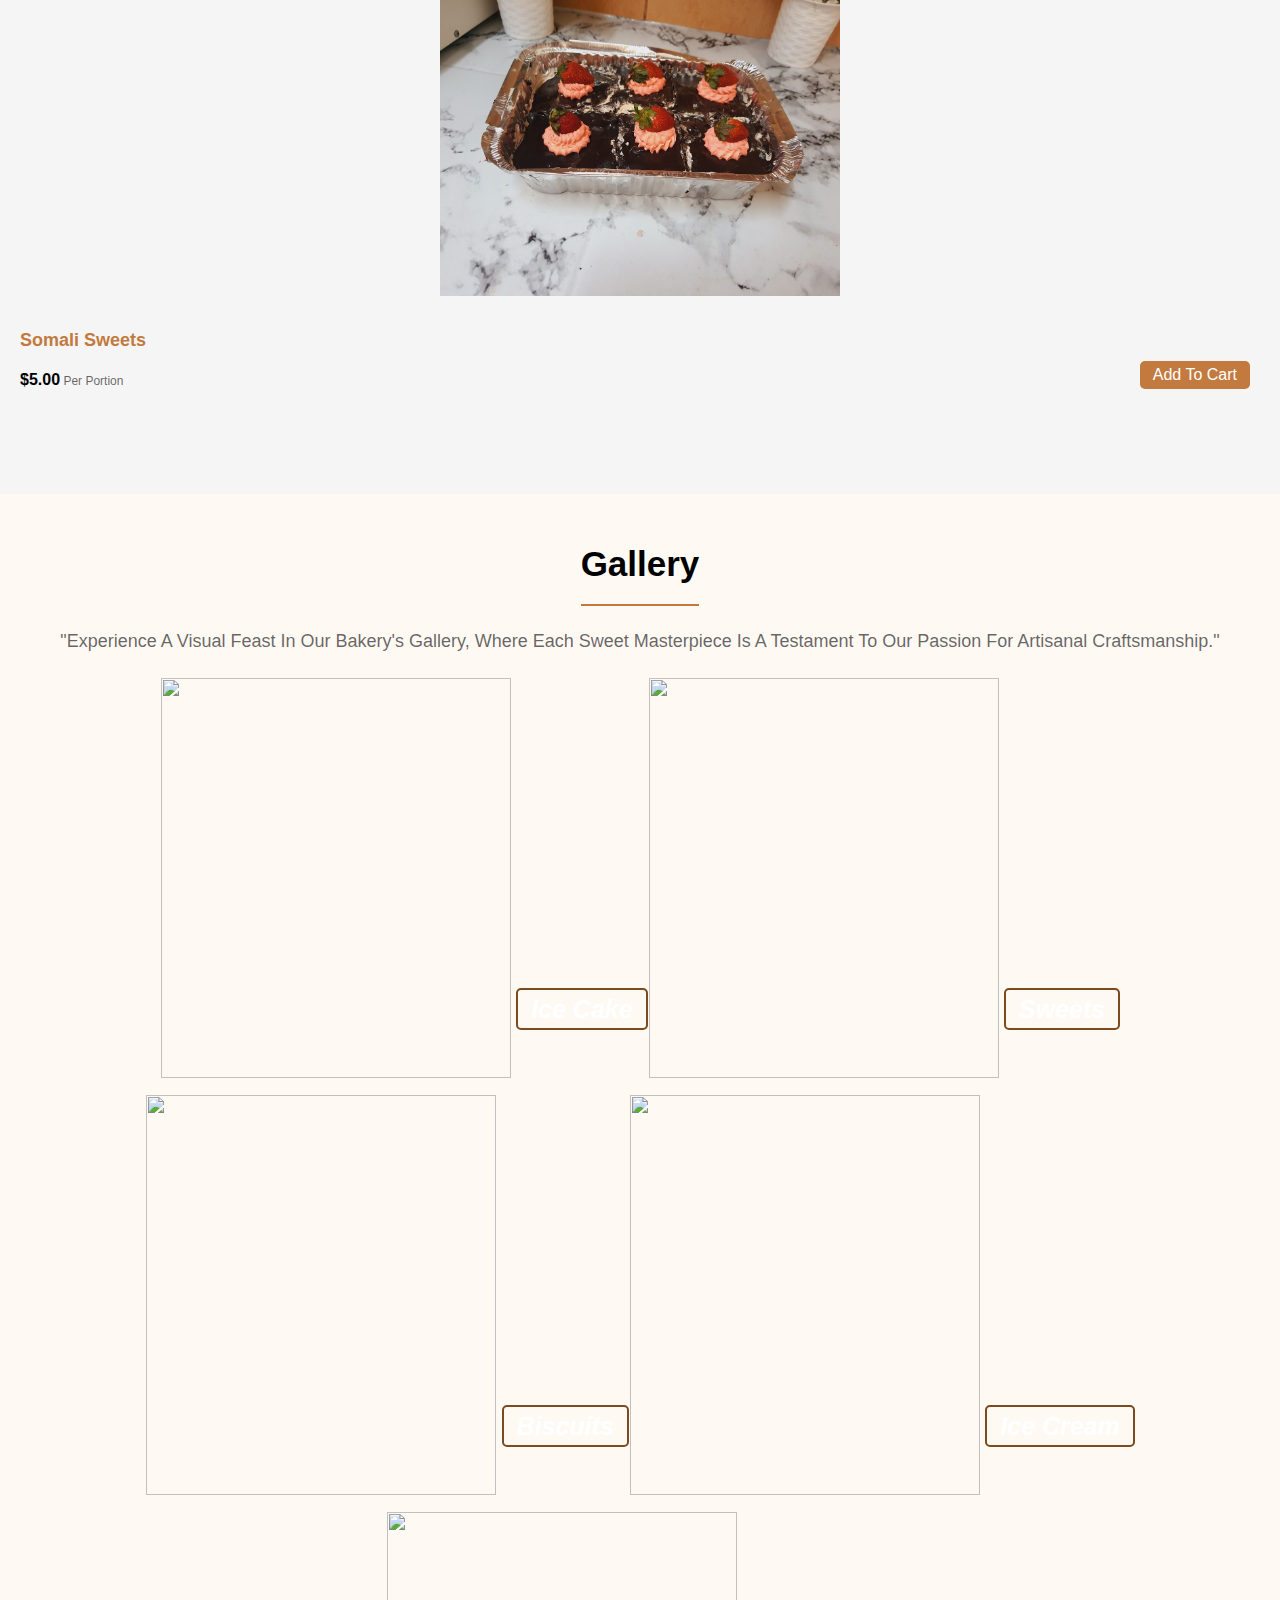
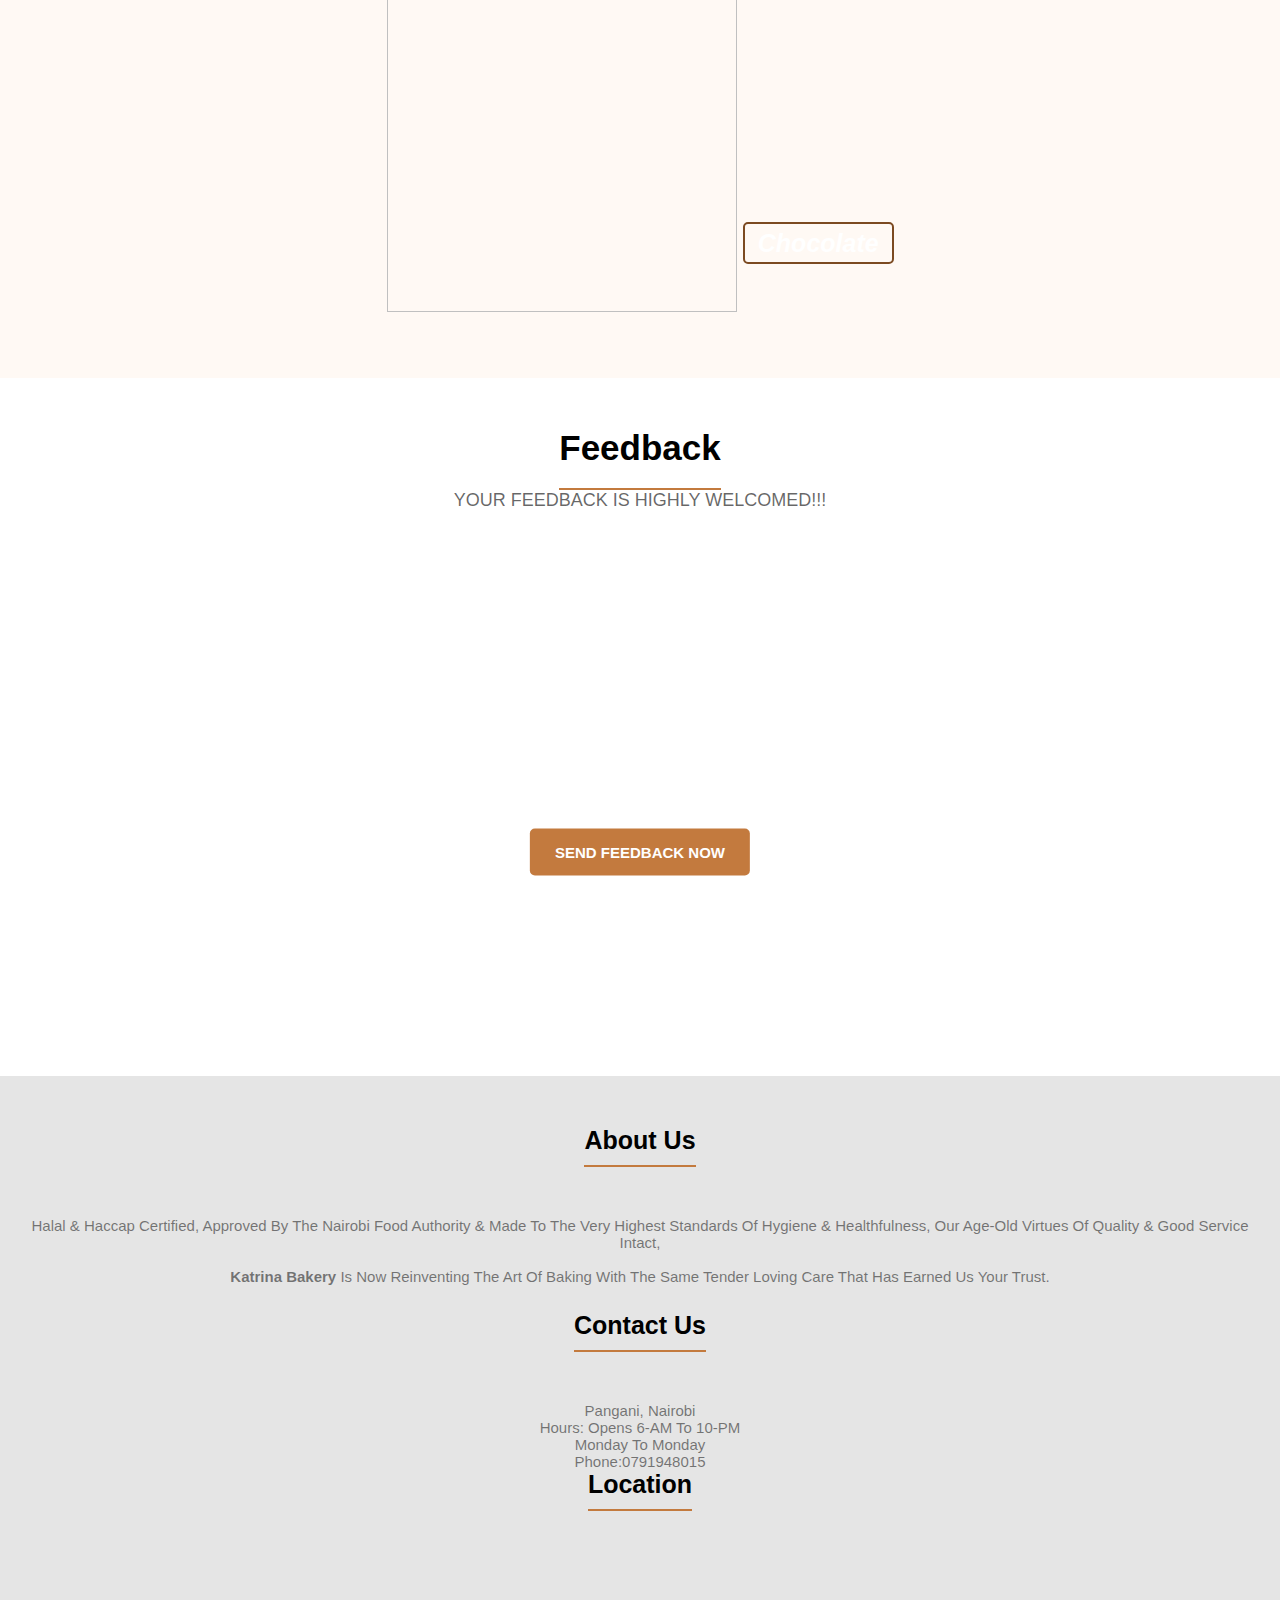
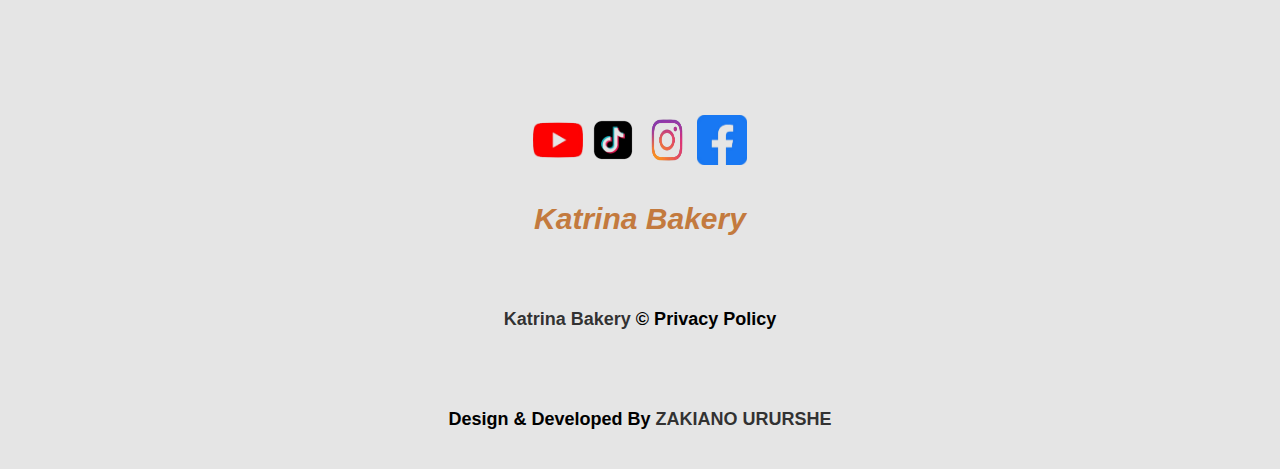
==== commit a6a4961e: "Update index.html" ====
--- a/index.html
+++ b/index.html
@@ -28,31 +28,23 @@
 
     
 <script href="script.js"></script>
-<header>
-    <div class="logo">
-        <img src="katrina new logo.png" alt="logo.png">
+<nav class="navbar">
+    <div class="container">
+        <div class="logo">
+            <a href="#home"><img src="katriina_logo-removebg-preview.png" alt="Katrina Bakery Logo"></a>
+        </div>
+        <ul class="nav-links">
+            <li><a href="#home">Home</a></li>
+            <li><a href="#about">About Us</a></li>
+            <li><a href="menu-id">Menu</a></li>
+            <li><a href="Gallery-Id">Gallery</a></li>
+            <li><a href="#contact">Contact</a></li>
+        </ul>
+        <div class="cta">
+            <a href="#order">Order Now</a>
+        </div>
     </div>
-
-    <nav class="navbar">
-        <a href="#Navbar-Id" class="navicon">Home</a>
-        <a href="#Second-sec-id" class="navicon">About Us</a>
-        <a href="#menu-id" class="navicon">Menu</a>
-        <a href="#Gallery-Id" class="navicon">Gallery</a>
-        <a href="#Feedback" class="navicon">Feedback</a>
-        <a href="#footerid" class="navicon">Contact</a>
-        <i class="fas fa-times-circle" id="cross" onclick="Hidemenu()"></i>
-    </nav>
-
-    <div class="menubar">
-        <div class="line" onclick="Togglebar()"></div>
-        <div class="line" onclick="Togglebar()"></div>
-        <div class="line" onclick="Togglebar()"></div>
-    </div>
-</header>
-
-<div class="Scroll-Arrow" id="topbutton">
-    <a href="#"><i class="fal fa-arrow-up"></i></a>
-</div>
+</nav>
 
     <section class="second-Sec" id="Second-sec-id">
         <div class="container">
--- a/style.css
+++ b/style.css
@@ -1,12 +1,83 @@
-78% of storage used … You use storage when you save to Drive, back up to Google Photos, and send and receive email on Gmail
-body {
-  font-family: "Muli-Regular";
-  color: #666;
-  font-size: 13px;
+:root{
+  --main-color:#00c9a5;
+  --nav-color:#00afa5;
+  --bg-color:#e8f3f1;
+  --black:#2f4858;
+}
+*{
+  font-family: Verdana, Geneva, Tahoma, sans-serif;
+  box-sizing: border-box;
+  border: none;
+  outline: none;
+  text-decoration: none;
+  text-transform: capitalize;
   margin: 0;
-  background: #080808}
-
-
+  padding: 0;
+  
+}
+
+header {
+   background-color: #918888;
+   text-align: center;
+   padding: 0px;
+   margin: 0px;
+
+
+
+}
+
+.navbar .navicon{
+  justify-content: space-between;
+  align-items: baseline;
+  color: #8d928e;
+  text-decoration: none;
+  padding: 0px;
+  display: flex;
+  text-align: center;
+  background-color: #e6f3ea;
+  margin: 0;
+
+}
+.navbar .navicon:hover{
+  background-color: #3d3d3c;
+
+  }
+.logo {
+  max-width: 100%; /* Make the logo responsive */
+  height: auto;
+}
+
+.logo img {
+  max-height: 180px; /* Adjust as needed */
+  border: none;
+  background-color: #101110;
+  padding: 0;
+}
+
+
+/* Add media query for smaller screens */
+@media only screen and (max-width: 600px) {
+  menu, header, footer, section, gallery{
+
+    width: 100%;
+  }
+  .menu {
+      flex-direction: column; /* Stack items vertically on smaller screens */
+      align-items: flex-start; /* Align items to the start on smaller screens */
+  }
+
+  .rightside {
+      margin-top: 10px; /* Add some space between logo and navigation on smaller screens */
+  }
+
+  .menubar {
+      display: none; /* Hide the menu bar lines on smaller screens */
+  }
+}
+.leftside img {
+  width: auto;     /* Maintain the aspect ratio */
+  max-height: 800px; /* Set the maximum height of the logo */
+}
   .social-icons a {
     scroll-margin-right: 5px;
   }
@@ -16,12 +87,13 @@
 }
 
 .zoom-in {
-  transition: transform 0.3s ease-in;
+  transition: transform 0.1s ease-in;
 }
 
 .zoom-in:hover {
   transform: scale(1.1); /* You can adjust the scale value based on your preference */
 }
+
 
 .Gallery-id {
   overflow: hidden;
